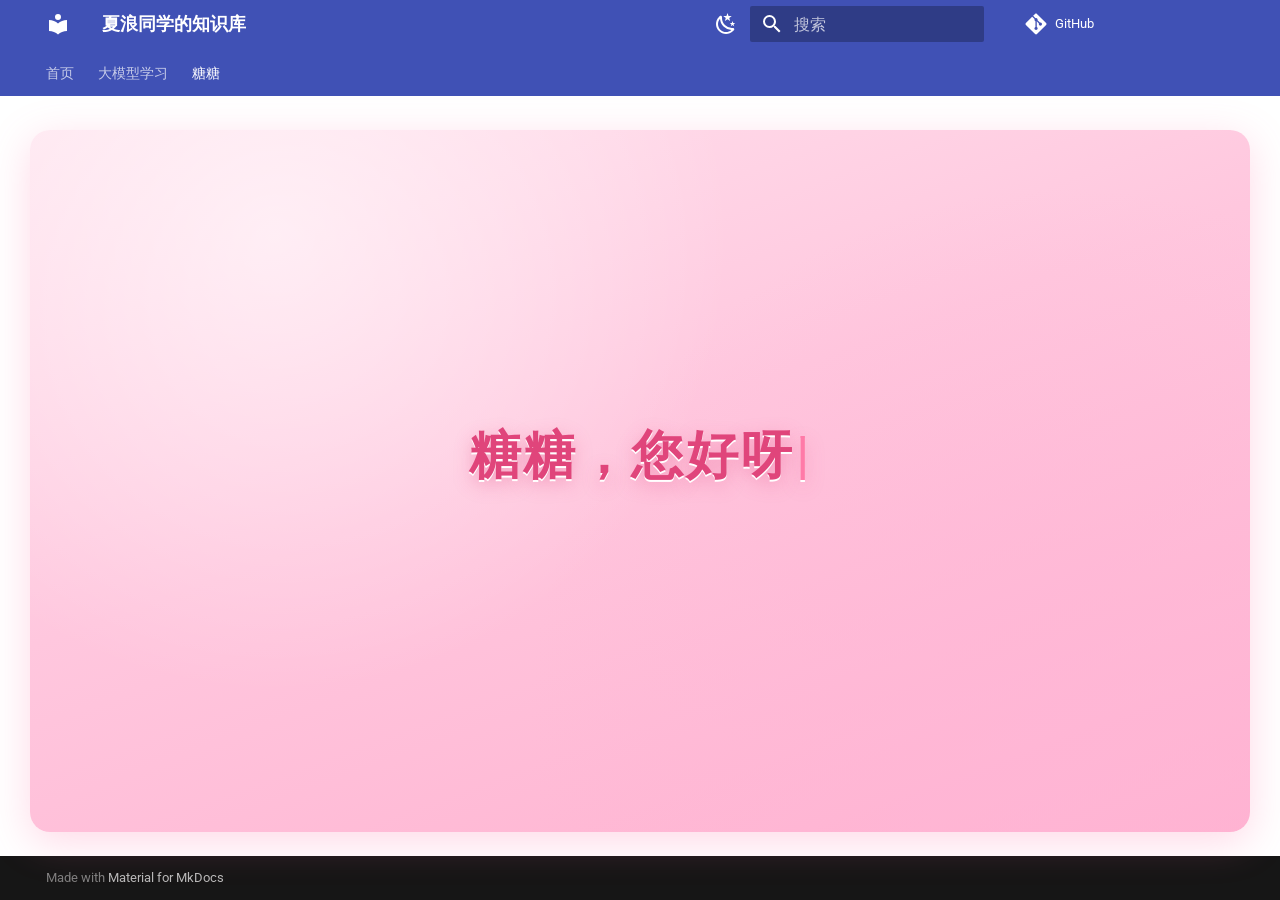
==== tangtang/index.html @ 04a44819 "Deployed f4afb1f with MkDocs version: 1.6.1" ====
<!doctype html>
<html lang="zh" class="no-js">
  <head>
    
      <meta charset="utf-8">
      <meta name="viewport" content="width=device-width,initial-scale=1">
      
        <meta name="description" content="数据仓库开发，正在学习大模型与 Agent 开发">
      
      
        <meta name="author" content="张夏浪">
      
      
        <link rel="canonical" href="https://myzhangxialang.cn/tangtang/">
      
      
        <link rel="prev" href="../llm/text2sql/">
      
      
      
        
      
      
      <link rel="icon" href="../assets/images/favicon.png">
      <meta name="generator" content="mkdocs-1.6.1, mkdocs-material-9.8.1">
    
    
      
        <title>糖糖 - 夏浪同学的知识库</title>
      
    
    
      <link rel="stylesheet" href="../assets/stylesheets/main.57a0d79d.min.css">
      
        
        <link rel="stylesheet" href="../assets/stylesheets/palette.fb2fffe2.min.css">
      
      


    
    
      
    
    
      
        
        
        <link rel="preconnect" href="https://fonts.gstatic.com" crossorigin>
        <link rel="stylesheet" href="https://fonts.googleapis.com/css?family=Roboto:300,300i,400,400i,700,700i%7CRoboto+Mono:400,400i,700,700i&display=fallback">
        <style>:root{--md-text-font:"Roboto";--md-code-font:"Roboto Mono"}</style>
      
    
    
      <link rel="stylesheet" href="../assets/timeline.css">
    
    <script>__md_scope=new URL("..",location),__md_hash=e=>[...e].reduce(((e,_)=>(e<<5)-e+_.charCodeAt(0)),0),__md_get=(e,_=localStorage,t=__md_scope)=>JSON.parse(_.getItem(t.pathname+"."+e)),__md_set=(e,_,t=localStorage,a=__md_scope)=>{try{t.setItem(a.pathname+"."+e,JSON.stringify(_))}catch(e){}}</script>
    
      

    
    
  
  <link rel="stylesheet" href="../assets/tangtang.css">

  </head>
  
  
    
    
      
    
    
    
    
    <body dir="ltr" data-md-color-scheme="default" data-md-color-primary="indigo" data-md-color-accent="indigo">
  
    
    <input class="md-toggle" data-md-toggle="drawer" type="checkbox" id="__drawer" autocomplete="off">
    <input class="md-toggle" data-md-toggle="search" type="checkbox" id="__search" autocomplete="off">
    <label class="md-overlay" for="__drawer"></label>
    <div data-md-component="skip">
      
    </div>
    <div data-md-component="announce">
      
    </div>
    
    
      

<header class="md-header" data-md-component="header">
  <nav class="md-header__inner md-grid" aria-label="页眉">
    <a href=".." title="夏浪同学的知识库" class="md-header__button md-logo" aria-label="夏浪同学的知识库" data-md-component="logo">
      
  
  <svg xmlns="http://www.w3.org/2000/svg" viewBox="0 0 24 24"><path d="M12 8a3 3 0 0 0 3-3 3 3 0 0 0-3-3 3 3 0 0 0-3 3 3 3 0 0 0 3 3m0 3.54C9.64 9.35 6.5 8 3 8v11c3.5 0 6.64 1.35 9 3.54 2.36-2.19 5.5-3.54 9-3.54V8c-3.5 0-6.64 1.35-9 3.54"/></svg>

    </a>
    <label class="md-header__button md-icon" for="__drawer">
      
      <svg xmlns="http://www.w3.org/2000/svg" viewBox="0 0 24 24"><path d="M3 6h18v2H3zm0 5h18v2H3zm0 5h18v2H3z"/></svg>
    </label>
    <div class="md-header__title" data-md-component="header-title">
      <div class="md-header__ellipsis">
        <div class="md-header__topic">
          <span class="md-ellipsis">
            夏浪同学的知识库
          </span>
        </div>
        <div class="md-header__topic" data-md-component="header-topic">
          <span class="md-ellipsis">
            
              糖糖
            
          </span>
        </div>
      </div>
    </div>
    
      
        <form class="md-header__option" data-md-component="palette">
  
    
    
    
    <input class="md-option" data-md-color-media="(prefers-color-scheme: light)" data-md-color-scheme="default" data-md-color-primary="indigo" data-md-color-accent="indigo"  aria-label="切换到深色模式"  type="radio" name="__palette" id="__palette_0">
    
      <label class="md-header__button md-icon" title="切换到深色模式" for="__palette_1" hidden>
        <svg xmlns="http://www.w3.org/2000/svg" viewBox="0 0 24 24"><path d="m17.75 4.09-2.53 1.94.91 3.06-2.63-1.81-2.63 1.81.91-3.06-2.53-1.94L12.44 4l1.06-3 1.06 3zm3.5 6.91-1.64 1.25.59 1.98-1.7-1.17-1.7 1.17.59-1.98L15.75 11l2.06-.05L18.5 9l.69 1.95zm-2.28 4.95c.83-.08 1.72 1.1 1.19 1.85-.32.45-.66.87-1.08 1.27C15.17 23 8.84 23 4.94 19.07c-3.91-3.9-3.91-10.24 0-14.14.4-.4.82-.76 1.27-1.08.75-.53 1.93.36 1.85 1.19-.27 2.86.69 5.83 2.89 8.02a9.96 9.96 0 0 0 8.02 2.89m-1.64 2.02a12.08 12.08 0 0 1-7.8-3.47c-2.17-2.19-3.33-5-3.49-7.82-2.81 3.14-2.7 7.96.31 10.98 3.02 3.01 7.84 3.12 10.98.31"/></svg>
      </label>
    
  
    
    
    
    <input class="md-option" data-md-color-media="(prefers-color-scheme: dark)" data-md-color-scheme="slate" data-md-color-primary="indigo" data-md-color-accent="indigo"  aria-label="切换到浅色模式"  type="radio" name="__palette" id="__palette_1">
    
      <label class="md-header__button md-icon" title="切换到浅色模式" for="__palette_0" hidden>
        <svg xmlns="http://www.w3.org/2000/svg" viewBox="0 0 24 24"><path d="M12 7a5 5 0 0 1 5 5 5 5 0 0 1-5 5 5 5 0 0 1-5-5 5 5 0 0 1 5-5m0 2a3 3 0 0 0-3 3 3 3 0 0 0 3 3 3 3 0 0 0 3-3 3 3 0 0 0-3-3m0-7 2.39 3.42C13.65 5.15 12.84 5 12 5s-1.65.15-2.39.42zM3.34 7l4.16-.35A7.2 7.2 0 0 0 5.94 8.5c-.44.74-.69 1.5-.83 2.29zm.02 10 1.76-3.77a7.131 7.131 0 0 0 2.38 4.14zM20.65 7l-1.77 3.79a7.02 7.02 0 0 0-2.38-4.15zm-.01 10-4.14.36c.59-.51 1.12-1.14 1.54-1.86.42-.73.69-1.5.83-2.29zM12 22l-2.41-3.44c.74.27 1.55.44 2.41.44.82 0 1.63-.17 2.37-.44z"/></svg>
      </label>
    
  
</form>
      
    
    
      <script>var palette=__md_get("__palette");if(palette&&palette.color){if("(prefers-color-scheme)"===palette.color.media){var media=matchMedia("(prefers-color-scheme: light)"),input=document.querySelector(media.matches?"[data-md-color-media='(prefers-color-scheme: light)']":"[data-md-color-media='(prefers-color-scheme: dark)']");palette.color.media=input.getAttribute("data-md-color-media"),palette.color.scheme=input.getAttribute("data-md-color-scheme"),palette.color.primary=input.getAttribute("data-md-color-primary"),palette.color.accent=input.getAttribute("data-md-color-accent")}for(var[key,value]of Object.entries(palette.color))document.body.setAttribute("data-md-color-"+key,value)}</script>
    
    
    
      
      
        <label class="md-header__button md-icon" for="__search">
          
          <svg xmlns="http://www.w3.org/2000/svg" viewBox="0 0 24 24"><path d="M9.5 3A6.5 6.5 0 0 1 16 9.5c0 1.61-.59 3.09-1.56 4.23l.27.27h.79l5 5-1.5 1.5-5-5v-.79l-.27-.27A6.52 6.52 0 0 1 9.5 16 6.5 6.5 0 0 1 3 9.5 6.5 6.5 0 0 1 9.5 3m0 2C7 5 5 7 5 9.5S7 14 9.5 14 14 12 14 9.5 12 5 9.5 5"/></svg>
        </label>
        <div class="md-search" data-md-component="search" role="dialog">
  <label class="md-search__overlay" for="__search"></label>
  <div class="md-search__inner" role="search">
    <form class="md-search__form" name="search">
      <input type="text" class="md-search__input" name="query" aria-label="搜索" placeholder="搜索" autocapitalize="off" autocorrect="off" autocomplete="off" spellcheck="false" data-md-component="search-query" required>
      <label class="md-search__icon md-icon" for="__search">
        
        <svg xmlns="http://www.w3.org/2000/svg" viewBox="0 0 24 24"><path d="M9.5 3A6.5 6.5 0 0 1 16 9.5c0 1.61-.59 3.09-1.56 4.23l.27.27h.79l5 5-1.5 1.5-5-5v-.79l-.27-.27A6.52 6.52 0 0 1 9.5 16 6.5 6.5 0 0 1 3 9.5 6.5 6.5 0 0 1 9.5 3m0 2C7 5 5 7 5 9.5S7 14 9.5 14 14 12 14 9.5 12 5 9.5 5"/></svg>
        
        <svg xmlns="http://www.w3.org/2000/svg" viewBox="0 0 24 24"><path d="M20 11v2H8l5.5 5.5-1.42 1.42L4.16 12l7.92-7.92L13.5 5.5 8 11z"/></svg>
      </label>
      <nav class="md-search__options" aria-label="查找">
        
        <button type="reset" class="md-search__icon md-icon" title="清空当前内容" aria-label="清空当前内容" tabindex="-1">
          
          <svg xmlns="http://www.w3.org/2000/svg" viewBox="0 0 24 24"><path d="M19 6.41 17.59 5 12 10.59 6.41 5 5 6.41 10.59 12 5 17.59 6.41 19 12 13.41 17.59 19 19 17.59 13.41 12z"/></svg>
        </button>
      </nav>
      
    </form>
    <div class="md-search__output">
      <div class="md-search__scrollwrap" tabindex="0" data-md-scrollfix>
        <div class="md-search-result" data-md-component="search-result">
          <div class="md-search-result__meta">
            正在初始化搜索引擎
          </div>
          <ol class="md-search-result__list" role="presentation"></ol>
        </div>
      </div>
    </div>
  </div>
</div>
      
    
    
      <div class="md-header__source">
        <a href="https://github.com/chinazhangxialang-code" title="前往仓库" class="md-source" data-md-component="source">
  <div class="md-source__icon md-icon">
    
    <svg xmlns="http://www.w3.org/2000/svg" viewBox="0 0 448 512"><!--! Font Awesome Free 7.1.0 by @fontawesome - https://fontawesome.com License - https://fontawesome.com/license/free (Icons: CC BY 4.0, Fonts: SIL OFL 1.1, Code: MIT License) Copyright 2025 Fonticons, Inc.--><path d="M439.6 236.1 244 40.5c-5.4-5.5-12.8-8.5-20.4-8.5s-15 3-20.4 8.4L162.5 81l51.5 51.5c27.1-9.1 52.7 16.8 43.4 43.7l49.7 49.7c34.2-11.8 61.2 31 35.5 56.7-26.5 26.5-70.2-2.9-56-37.3L240.3 199v121.9c25.3 12.5 22.3 41.8 9.1 55-6.4 6.4-15.2 10.1-24.3 10.1s-17.8-3.6-24.3-10.1c-17.6-17.6-11.1-46.9 11.2-56v-123c-20.8-8.5-24.6-30.7-18.6-45L142.6 101 8.5 235.1C3 240.6 0 247.9 0 255.5s3 15 8.5 20.4l195.6 195.7c5.4 5.4 12.7 8.4 20.4 8.4s15-3 20.4-8.4l194.7-194.7c5.4-5.4 8.4-12.8 8.4-20.4s-3-15-8.4-20.4"/></svg>
  </div>
  <div class="md-source__repository">
    GitHub
  </div>
</a>
      </div>
    
  </nav>
  
</header>
    
    <div class="md-container" data-md-component="container">
      
      
        
          
            
<nav class="md-tabs" aria-label="标签" data-md-component="tabs">
  <div class="md-grid">
    <ul class="md-tabs__list">
      
        
  
  
  
  
    <li class="md-tabs__item">
      <a href=".." class="md-tabs__link">
        
  
  
    
  
  首页

      </a>
    </li>
  

      
        
  
  
  
  
    
    
      <li class="md-tabs__item">
        <a href="../llm/learning/" class="md-tabs__link">
          
  
  
  大模型学习

        </a>
      </li>
    
  

      
        
  
  
  
    
  
  
    <li class="md-tabs__item md-tabs__item--active">
      <a href="./" class="md-tabs__link">
        
  
  
    
  
  糖糖

      </a>
    </li>
  

      
    </ul>
  </div>
</nav>
          
        
      
      <main class="md-main" data-md-component="main">
        <div class="md-main__inner md-grid">
          
            
              
                
              
              <div class="md-sidebar md-sidebar--primary" data-md-component="sidebar" data-md-type="navigation" hidden>
                <div class="md-sidebar__scrollwrap">
                  <div class="md-sidebar__inner">
                    


  


<nav class="md-nav md-nav--primary md-nav--lifted" aria-label="导航栏" data-md-level="0">
  <label class="md-nav__title" for="__drawer">
    <a href=".." title="夏浪同学的知识库" class="md-nav__button md-logo" aria-label="夏浪同学的知识库" data-md-component="logo">
      
  
  <svg xmlns="http://www.w3.org/2000/svg" viewBox="0 0 24 24"><path d="M12 8a3 3 0 0 0 3-3 3 3 0 0 0-3-3 3 3 0 0 0-3 3 3 3 0 0 0 3 3m0 3.54C9.64 9.35 6.5 8 3 8v11c3.5 0 6.64 1.35 9 3.54 2.36-2.19 5.5-3.54 9-3.54V8c-3.5 0-6.64 1.35-9 3.54"/></svg>

    </a>
    夏浪同学的知识库
  </label>
  
    <div class="md-nav__source">
      <a href="https://github.com/chinazhangxialang-code" title="前往仓库" class="md-source" data-md-component="source">
  <div class="md-source__icon md-icon">
    
    <svg xmlns="http://www.w3.org/2000/svg" viewBox="0 0 448 512"><!--! Font Awesome Free 7.1.0 by @fontawesome - https://fontawesome.com License - https://fontawesome.com/license/free (Icons: CC BY 4.0, Fonts: SIL OFL 1.1, Code: MIT License) Copyright 2025 Fonticons, Inc.--><path d="M439.6 236.1 244 40.5c-5.4-5.5-12.8-8.5-20.4-8.5s-15 3-20.4 8.4L162.5 81l51.5 51.5c27.1-9.1 52.7 16.8 43.4 43.7l49.7 49.7c34.2-11.8 61.2 31 35.5 56.7-26.5 26.5-70.2-2.9-56-37.3L240.3 199v121.9c25.3 12.5 22.3 41.8 9.1 55-6.4 6.4-15.2 10.1-24.3 10.1s-17.8-3.6-24.3-10.1c-17.6-17.6-11.1-46.9 11.2-56v-123c-20.8-8.5-24.6-30.7-18.6-45L142.6 101 8.5 235.1C3 240.6 0 247.9 0 255.5s3 15 8.5 20.4l195.6 195.7c5.4 5.4 12.7 8.4 20.4 8.4s15-3 20.4-8.4l194.7-194.7c5.4-5.4 8.4-12.8 8.4-20.4s-3-15-8.4-20.4"/></svg>
  </div>
  <div class="md-source__repository">
    GitHub
  </div>
</a>
    </div>
  
  <ul class="md-nav__list" data-md-scrollfix>
    
      
      
  
  
  
  
    <li class="md-nav__item">
      <a href=".." class="md-nav__link">
        
  
  
  <span class="md-ellipsis">
    
  
    首页
  

    
  </span>
  
  

      </a>
    </li>
  

    
      
      
  
  
  
  
    
    
    
    
      
      
        
      
    
    
    <li class="md-nav__item md-nav__item--nested">
      
        
        
        <input class="md-nav__toggle md-toggle " type="checkbox" id="__nav_2" >
        
          
          <label class="md-nav__link" for="__nav_2" id="__nav_2_label" tabindex="0">
            
  
  
  <span class="md-ellipsis">
    
  
    大模型学习
  

    
  </span>
  
  

            <span class="md-nav__icon md-icon"></span>
          </label>
        
        <nav class="md-nav" data-md-level="1" aria-labelledby="__nav_2_label" aria-expanded="false">
          <label class="md-nav__title" for="__nav_2">
            <span class="md-nav__icon md-icon"></span>
            
  
    大模型学习
  

          </label>
          <ul class="md-nav__list" data-md-scrollfix>
            
              
                
  
  
  
  
    <li class="md-nav__item">
      <a href="../llm/learning/" class="md-nav__link">
        
  
  
  <span class="md-ellipsis">
    
  
    学习路线
  

    
  </span>
  
  

      </a>
    </li>
  

              
            
              
                
  
  
  
  
    <li class="md-nav__item">
      <a href="../llm/basics/" class="md-nav__link">
        
  
  
  <span class="md-ellipsis">
    
  
    基础概念
  

    
  </span>
  
  

      </a>
    </li>
  

              
            
              
                
  
  
  
  
    <li class="md-nav__item">
      <a href="../llm/rag/" class="md-nav__link">
        
  
  
  <span class="md-ellipsis">
    
  
    检索与 RAG
  

    
  </span>
  
  

      </a>
    </li>
  

              
            
              
                
  
  
  
  
    <li class="md-nav__item">
      <a href="../llm/agent/" class="md-nav__link">
        
  
  
  <span class="md-ellipsis">
    
  
    Agent 与工作流
  

    
  </span>
  
  

      </a>
    </li>
  

              
            
              
                
  
  
  
  
    <li class="md-nav__item">
      <a href="../llm/text2sql/" class="md-nav__link">
        
  
  
  <span class="md-ellipsis">
    
  
    工程落地：Text2SQL 智能问数
  

    
  </span>
  
  

      </a>
    </li>
  

              
            
          </ul>
        </nav>
      
    </li>
  

    
      
      
  
  
    
  
  
  
    <li class="md-nav__item md-nav__item--active">
      
      <input class="md-nav__toggle md-toggle" type="checkbox" id="__toc">
      
      
      
      <a href="./" class="md-nav__link md-nav__link--active">
        
  
  
  <span class="md-ellipsis">
    
  
    糖糖
  

    
  </span>
  
  

      </a>
      
    </li>
  

    
  </ul>
</nav>
                  </div>
                </div>
              </div>
            
            
              
                
              
              <div class="md-sidebar md-sidebar--secondary" data-md-component="sidebar" data-md-type="toc" hidden>
                <div class="md-sidebar__scrollwrap">
                  <div class="md-sidebar__inner">
                    

<nav class="md-nav md-nav--secondary" aria-label="目录">
  
  
  
  
</nav>
                  </div>
                </div>
              </div>
            
          
          
            <div class="md-content" data-md-component="content">
              
              <article class="md-content__inner md-typeset">
                
  <section class="tt-stage" id="tt-stage" aria-label="写给糖糖">
    <div class="tt-hearts" id="tt-hearts" aria-hidden="true"></div>
    <div class="tt-center">
      <p class="tt-greet" id="tt-greet"></p>
      <p class="tt-hint" id="tt-hint">点一点屏幕，会有更多悄悄话 ♡</p>
    </div>
    <div class="tt-bubbles" id="tt-bubbles" aria-live="polite"></div>
  </section>

              </article>
            </div>
          
          
<script>var target=document.getElementById(location.hash.slice(1));target&&target.name&&(target.checked=target.name.startsWith("__tabbed_"))</script>
        </div>
        
          <button type="button" class="md-top md-icon" data-md-component="top" hidden>
  
  <svg xmlns="http://www.w3.org/2000/svg" viewBox="0 0 24 24"><path d="M13 20h-2V8l-5.5 5.5-1.42-1.42L12 4.16l7.92 7.92-1.42 1.42L13 8z"/></svg>
  回到页面顶部
</button>
        
      </main>
      
        <footer class="md-footer">
  
  <div class="md-footer-meta md-typeset">
    <div class="md-footer-meta__inner md-grid">
      <div class="md-copyright">
  
  
    Made with
    <a href="https://squidfunk.github.io/mkdocs-material/" target="_blank" rel="noopener">
      Material for MkDocs
    </a>
  
</div>
      
    </div>
  </div>
</footer>
      
    </div>
    <div class="md-dialog" data-md-component="dialog">
      <div class="md-dialog__inner md-typeset"></div>
    </div>
    
    
    
      
      
      <script id="__config" type="application/json">{"annotate": null, "base": "..", "features": ["navigation.tabs", "navigation.sections", "navigation.top", "search.highlight", "content.code.copy"], "search": "../assets/javascripts/workers/search.a7633da7.min.js", "tags": null, "translations": {"clipboard.copied": "\u5df2\u590d\u5236", "clipboard.copy": "\u590d\u5236", "search.result.more.one": "\u5728\u8be5\u9875\u4e0a\u8fd8\u6709 1 \u4e2a\u7b26\u5408\u6761\u4ef6\u7684\u7ed3\u679c", "search.result.more.other": "\u5728\u8be5\u9875\u4e0a\u8fd8\u6709 # \u4e2a\u7b26\u5408\u6761\u4ef6\u7684\u7ed3\u679c", "search.result.none": "\u6ca1\u6709\u627e\u5230\u7b26\u5408\u6761\u4ef6\u7684\u7ed3\u679c", "search.result.one": "\u627e\u5230 1 \u4e2a\u7b26\u5408\u6761\u4ef6\u7684\u7ed3\u679c", "search.result.other": "# \u4e2a\u7b26\u5408\u6761\u4ef6\u7684\u7ed3\u679c", "search.result.placeholder": "\u952e\u5165\u4ee5\u5f00\u59cb\u641c\u7d22", "search.result.term.missing": "\u7f3a\u5c11", "select.version": "\u9009\u62e9\u5f53\u524d\u7248\u672c"}, "version": null}</script>
    
    
  
      <script src="../assets/javascripts/bundle.a5f9d56c.min.js"></script>
      
        <script src="../assets/timeline.js"></script>
      
    
  <script src="../assets/tangtang.js"></script>

  </body>
</html>
---- assets/stylesheets/main.57a0d79d.min.css ----
@charset "UTF-8";html{box-sizing:border-box;-webkit-text-size-adjust:none;-moz-text-size-adjust:none;text-size-adjust:none}*,:after,:before{box-sizing:inherit}@media(prefers-reduced-motion){*,:after,:before{transition:none!important}}body{margin:0;-webkit-font-smoothing:antialiased;-moz-osx-font-smoothing:grayscale;--md-text-font-family:var(--md-text-font, _),
    -apple-system, BlinkMacSystemFont, Helvetica, Arial, sans-serif;--md-code-font-family:var(--md-code-font, _),
    SFMono-Regular, Consolas, Menlo, monospace}.md-typeset code:not(.focus-visible),a,button,input,label{-webkit-tap-highlight-color:transparent}a{color:inherit;text-decoration:none}hr{box-sizing:initial;display:block;height:.05rem;padding:0;overflow:visible;border:0}small{font-size:80%}sub,sup{line-height:1em}img{border-style:none}table{border-spacing:0;border-collapse:initial}td,th{font-weight:400;vertical-align:top}button{padding:0;margin:0;font-family:inherit;font-size:inherit;background:#0000;border:0}input{border:0;outline:none}:root{--md-primary-fg-color:#4051b5;--md-primary-fg-color--light:#5d6cc0;--md-primary-fg-color--dark:#303fa1;--md-primary-bg-color:#fff;--md-primary-bg-color--light:#ffffffb3;--md-accent-fg-color:#526cfe;--md-accent-fg-color--transparent:#526cfe1a;--md-accent-bg-color:#fff;--md-accent-bg-color--light:#ffffffb3;--md-typeset-table-sort-icon:url("data:image/svg+xml;charset=utf-8,<svg xmlns='http://www.w3.org/2000/svg' viewBox='0 0 24 24'><path d='m18 21-4-4h3V7h-3l4-4 4 4h-3v10h3M2 19v-2h10v2M2 13v-2h7v2M2 7V5h4v2z'/></svg>");--md-typeset-table-sort-icon--asc:url("data:image/svg+xml;charset=utf-8,<svg xmlns='http://www.w3.org/2000/svg' viewBox='0 0 24 24'><path d='M19 17h3l-4 4-4-4h3V3h2M2 17h10v2H2M6 5v2H2V5m0 6h7v2H2z'/></svg>");--md-typeset-table-sort-icon--desc:url("data:image/svg+xml;charset=utf-8,<svg xmlns='http://www.w3.org/2000/svg' viewBox='0 0 24 24'><path d='M19 7h3l-4-4-4 4h3v14h2M2 17h10v2H2M6 5v2H2V5m0 6h7v2H2z'/></svg>")}[data-md-color-scheme=default]{color-scheme:light}[data-md-color-scheme=default] img[src$="#gh-dark-mode-only"],[data-md-color-scheme=default] img[src$="#only-dark"]{display:none}:root,[data-md-color-scheme=default]{--md-hue:225deg;--md-default-fg-color:#000000de;--md-default-fg-color--light:#0000008a;--md-default-fg-color--lighter:#00000052;--md-default-fg-color--lightest:#00000012;--md-default-bg-color:#fff;--md-default-bg-color--light:#ffffffb3;--md-default-bg-color--lighter:#ffffff4d;--md-default-bg-color--lightest:#ffffff1f;--md-code-fg-color:#36464e;--md-code-bg-color:#f5f5f5;--md-code-bg-color--light:#f5f5f5b3;--md-code-bg-color--lighter:#f5f5f54d;--md-code-hl-color:#4287ff;--md-code-hl-color--light:#4287ff1a;--md-code-hl-number-color:#d52a2a;--md-code-hl-special-color:#db1457;--md-code-hl-function-color:#a846b9;--md-code-hl-constant-color:#6e59d9;--md-code-hl-keyword-color:#3f6ec6;--md-code-hl-string-color:#1c7d4d;--md-code-hl-name-color:var(--md-code-fg-color);--md-code-hl-operator-color:var(--md-default-fg-color--light);--md-code-hl-punctuation-color:var(--md-default-fg-color--light);--md-code-hl-comment-color:var(--md-default-fg-color--light);--md-code-hl-generic-color:var(--md-default-fg-color--light);--md-code-hl-variable-color:var(--md-default-fg-color--light);--md-typeset-color:var(--md-default-fg-color);--md-typeset-a-color:var(--md-primary-fg-color);--md-typeset-del-color:#f5503d26;--md-typeset-ins-color:#0bd57026;--md-typeset-kbd-color:#fafafa;--md-typeset-kbd-accent-color:#fff;--md-typeset-kbd-border-color:#b8b8b8;--md-typeset-mark-color:#ffff0080;--md-typeset-table-color:#0000001f;--md-typeset-table-color--light:#00000009;--md-admonition-fg-color:var(--md-default-fg-color);--md-admonition-bg-color:var(--md-default-bg-color);--md-warning-fg-color:#000000de;--md-warning-bg-color:#ff9;--md-footer-fg-color:#fff;--md-footer-fg-color--light:#ffffffb3;--md-footer-fg-color--lighter:#ffffff73;--md-footer-bg-color:#000000de;--md-footer-bg-color--dark:#00000052;--md-shadow-z1:0 0.2rem 0.5rem #0000000d,
    0 0 0.05rem #0000001a;--md-shadow-z2:0 0.2rem 0.5rem #0000001a,
    0 0 0.05rem #00000040;--md-shadow-z3:0 0.2rem 0.5rem #0003,
    0 0 0.05rem #00000059}.md-icon svg{display:block;width:1.2rem;height:1.2rem;fill:currentcolor}aside,body,input{font-family:var(--md-text-font-family);font-feature-settings:"kern","liga";color:var(--md-typeset-color)}code,kbd,pre{font-family:var(--md-code-font-family);font-feature-settings:"kern"}.md-typeset{font-size:.8rem;line-height:1.6;overflow-wrap:break-word;-webkit-print-color-adjust:exact;color-adjust:exact}@media print{.md-typeset{font-size:.68rem}.md-typeset code,.md-typeset kbd,.md-typeset pre{white-space:pre-wrap}}.md-typeset blockquote,.md-typeset dl,.md-typeset figure,.md-typeset ol,.md-typeset pre,.md-typeset ul{margin-top:1em;margin-bottom:1em}.md-typeset h1{margin:0 0 1.25em;font-size:2em;line-height:1.3;color:var(--md-default-fg-color--light)}.md-typeset h1,.md-typeset h2{font-weight:300;letter-spacing:-.01em}.md-typeset h2{margin:1.6em 0 .64em;font-size:1.5625em;line-height:1.4}.md-typeset h3{margin:1.6em 0 .8em;font-size:1.25em;font-weight:400;line-height:1.5;letter-spacing:-.01em}.md-typeset h2+h3{margin-top:.8em}.md-typeset h4{margin:1em 0;font-weight:700;letter-spacing:-.01em}.md-typeset h5,.md-typeset h6{margin:1.25em 0;font-size:.8em;font-weight:700;color:var(--md-default-fg-color--light);letter-spacing:-.01em}.md-typeset h5{text-transform:uppercase}.md-typeset h5 code{text-transform:none}.md-typeset hr{display:flow-root;margin:1.5em 0;border-bottom:.05rem solid var(--md-default-fg-color--lightest)}.md-typeset a{color:var(--md-typeset-a-color);word-break:break-word}.md-typeset a,.md-typeset a:before{transition:color 125ms}.md-typeset a:focus,.md-typeset a:hover{color:var(--md-accent-fg-color)}.md-typeset a:focus code,.md-typeset a:hover code{color:var(--md-accent-fg-color);background-color:var(--md-accent-fg-color--transparent)}.md-typeset a code{color:var(--md-typeset-a-color)}.md-typeset a.focus-visible{outline-color:var(--md-accent-fg-color);outline-offset:.2rem}.md-typeset code,.md-typeset kbd,.md-typeset pre{font-variant-ligatures:none;color:var(--md-code-fg-color);direction:ltr;transition:background-color 125ms}.md-typeset code{padding:0 .2941176471em;font-size:.85em;word-break:break-word;background-color:var(--md-code-bg-color);border-radius:.1rem;-webkit-box-decoration-break:clone;box-decoration-break:clone;transition:color 125ms,background-color 125ms}.md-typeset code:not(.focus-visible){outline:none}.md-typeset pre{position:relative;display:flow-root;line-height:1.4}.md-typeset pre>code{display:block;padding:.7720588235em 1.1764705882em;margin:0;overflow:auto;word-break:normal;touch-action:auto;scrollbar-color:var(--md-default-fg-color--lighter) #0000;scrollbar-width:thin;outline-color:var(--md-accent-fg-color);box-shadow:none;-webkit-box-decoration-break:slice;box-decoration-break:slice}.md-typeset pre>code:hover{scrollbar-color:var(--md-accent-fg-color) #0000}.md-typeset pre>code::-webkit-scrollbar{width:.2rem;height:.2rem}.md-typeset pre>code::-webkit-scrollbar-thumb{background-color:var(--md-default-fg-color--lighter)}.md-typeset pre>code::-webkit-scrollbar-thumb:hover{background-color:var(--md-accent-fg-color)}.md-typeset kbd{display:inline-block;padding:0 .6666666667em;font-size:.75em;color:var(--md-default-fg-color);word-break:break-word;vertical-align:text-top;background-color:var(--md-typeset-kbd-color);border-radius:.1rem;box-shadow:0 .1rem 0 .05rem var(--md-typeset-kbd-border-color),0 .1rem 0 var(--md-typeset-kbd-border-color),0 -.1rem .2rem var(--md-typeset-kbd-accent-color) inset}.md-typeset mark{color:inherit;word-break:break-word;background-color:var(--md-typeset-mark-color);-webkit-box-decoration-break:clone;box-decoration-break:clone}.md-typeset abbr{text-decoration:none;cursor:help}.md-typeset [data-preview],.md-typeset abbr{border-bottom:.05rem dotted var(--md-default-fg-color--light)}.md-typeset small{opacity:.75}[dir=ltr] .md-typeset sub,[dir=ltr] .md-typeset sup{margin-left:.078125em}[dir=rtl] .md-typeset sub,[dir=rtl] .md-typeset sup{margin-right:.078125em}[dir=ltr] .md-typeset blockquote{padding-left:.6rem;border-left:.2rem solid var(--md-default-fg-color--lighter)}[dir=rtl] .md-typeset blockquote{padding-right:.6rem;border-right:.2rem solid var(--md-default-fg-color--lighter)}.md-typeset blockquote{margin-left:0;margin-right:0;color:var(--md-default-fg-color--light)}.md-typeset ul{list-style-type:disc}.md-typeset ul[type]{list-style-type:revert-layer}[dir=ltr] .md-typeset ol,[dir=ltr] .md-typeset ol li ol,[dir=ltr] .md-typeset ol li ul,[dir=ltr] .md-typeset ul,[dir=ltr] .md-typeset ul li ol,[dir=ltr] .md-typeset ul li ul{margin-left:.625em}[dir=rtl] .md-typeset ol,[dir=rtl] .md-typeset ol li ol,[dir=rtl] .md-typeset ol li ul,[dir=rtl] .md-typeset ul,[dir=rtl] .md-typeset ul li ol,[dir=rtl] .md-typeset ul li ul{margin-right:.625em}.md-typeset ol,.md-typeset ul{padding:0}.md-typeset ol:not([hidden]),.md-typeset ul:not([hidden]){display:flow-root}.md-typeset ol ol,.md-typeset ul ol{list-style-type:lower-alpha}.md-typeset ol ol ol,.md-typeset ul ol ol{list-style-type:lower-roman}.md-typeset ol ol ol ol,.md-typeset ul ol ol ol{list-style-type:upper-alpha}.md-typeset ol ol ol ol ol,.md-typeset ul ol ol ol ol{list-style-type:upper-roman}.md-typeset ol[type],.md-typeset ul[type]{list-style-type:revert-layer}[dir=ltr] .md-typeset ol li,[dir=ltr] .md-typeset ul li{margin-left:1.25em}[dir=rtl] .md-typeset ol li,[dir=rtl] .md-typeset ul li{margin-right:1.25em}.md-typeset ol li,.md-typeset ul li{margin-bottom:.5em}.md-typeset ol li blockquote,.md-typeset ol li p,.md-typeset ul li blockquote,.md-typeset ul li p{margin:.5em 0}.md-typeset ol li:last-child,.md-typeset ul li:last-child{margin-bottom:0}.md-typeset ol li ol,.md-typeset ol li ul,.md-typeset ul li ol,.md-typeset ul li ul{margin-top:.5em;margin-bottom:.5em}[dir=ltr] .md-typeset dd{margin-left:1.875em}[dir=rtl] .md-typeset dd{margin-right:1.875em}.md-typeset dd{margin-top:1em;margin-bottom:1.5em}.md-typeset img,.md-typeset svg,.md-typeset video{max-width:100%;height:auto}.md-typeset img[align=left]{margin:1em 1em 1em 0}.md-typeset img[align=right]{margin:1em 0 1em 1em}.md-typeset img[align]:only-child{margin-top:0}.md-typeset figure{display:flow-root;width:fit-content;max-width:100%;margin:1em auto;text-align:center}.md-typeset figure img{display:block;margin:0 auto}.md-typeset figcaption{max-width:24rem;margin:1em auto;font-style:italic}.md-typeset iframe{max-width:100%}.md-typeset table:not([class]){display:inline-block;max-width:100%;overflow:auto;font-size:.64rem;touch-action:auto;background-color:var(--md-default-bg-color);border:.05rem solid var(--md-typeset-table-color);border-radius:.1rem}@media print{.md-typeset table:not([class]){display:table}}.md-typeset table:not([class])+*{margin-top:1.5em}.md-typeset table:not([class]) td>:first-child,.md-typeset table:not([class]) th>:first-child{margin-top:0}.md-typeset table:not([class]) td>:last-child,.md-typeset table:not([class]) th>:last-child{margin-bottom:0}.md-typeset table:not([class]) td:not([align]),.md-typeset table:not([class]) th:not([align]){text-align:left}[dir=rtl] .md-typeset table:not([class]) td:not([align]),[dir=rtl] .md-typeset table:not([class]) th:not([align]){text-align:right}.md-typeset table:not([class]) th{min-width:5rem;padding:.9375em 1.25em;font-weight:700;vertical-align:top}.md-typeset table:not([class]) td{padding:.9375em 1.25em;vertical-align:top;border-top:.05rem solid var(--md-typeset-table-color)}.md-typeset table:not([class]) tbody tr{transition:background-color 125ms}.md-typeset table:not([class]) tbody tr:hover{background-color:var(--md-typeset-table-color--light);box-shadow:0 .05rem 0 var(--md-default-bg-color) inset}.md-typeset table:not([class]) a{word-break:normal}.md-typeset table th[role=columnheader]{cursor:pointer}[dir=ltr] .md-typeset table th[role=columnheader]:after{margin-left:.5em}[dir=rtl] .md-typeset table th[role=columnheader]:after{margin-right:.5em}.md-typeset table th[role=columnheader]:after{display:inline-block;width:1.2em;height:1.2em;vertical-align:text-bottom;content:"";-webkit-mask-image:var(--md-typeset-table-sort-icon);mask-image:var(--md-typeset-table-sort-icon);-webkit-mask-repeat:no-repeat;mask-repeat:no-repeat;-webkit-mask-size:contain;mask-size:contain;transition:background-color 125ms}.md-typeset table th[role=columnheader]:hover:after{background-color:var(--md-default-fg-color--lighter)}.md-typeset table th[role=columnheader][aria-sort=ascending]:after{background-color:var(--md-default-fg-color--light);-webkit-mask-image:var(--md-typeset-table-sort-icon--asc);mask-image:var(--md-typeset-table-sort-icon--asc)}.md-typeset table th[role=columnheader][aria-sort=descending]:after{background-color:var(--md-default-fg-color--light);-webkit-mask-image:var(--md-typeset-table-sort-icon--desc);mask-image:var(--md-typeset-table-sort-icon--desc)}.md-typeset__scrollwrap{margin:1em -.8rem;overflow-x:auto;touch-action:auto}.md-typeset__table{display:inline-block;padding:0 .8rem;margin-bottom:.5em}@media print{.md-typeset__table{display:block}}html .md-typeset__table table{display:table;width:100%;margin:0;overflow:hidden}@media screen and (max-width:44.984375em){.md-content__inner>pre{margin:1em -.8rem}.md-content__inner>pre code{border-radius:0}}.md-typeset .md-author{position:relative;display:block;flex-shrink:0;width:1.6rem;height:1.6rem;overflow:hidden;border-radius:100%;transition:color 125ms,transform 125ms}.md-typeset .md-author img{display:block}.md-typeset .md-author--more{font-size:.6rem;font-weight:700;line-height:1.6rem;color:var(--md-default-fg-color--lighter);text-align:center;background:var(--md-default-fg-color--lightest)}.md-typeset .md-author--long{width:2.4rem;height:2.4rem}.md-typeset a.md-author{transform:scale(1)}.md-typeset a.md-author img{filter:grayscale(100%) opacity(75%);border-radius:100%;transition:filter 125ms}.md-typeset a.md-author:focus,.md-typeset a.md-author:hover{z-index:1;transform:scale(1.1)}.md-typeset a.md-author:focus img,.md-typeset a.md-author:hover img{filter:grayscale(0)}.md-banner{overflow:auto;color:var(--md-footer-fg-color);background-color:var(--md-footer-bg-color)}@media print{.md-banner{display:none}}.md-banner--warning{color:var(--md-warning-fg-color);background-color:var(--md-warning-bg-color)}.md-banner__inner{padding:0 .8rem;margin:.6rem auto;font-size:.7rem}[dir=ltr] .md-banner__button{float:right}[dir=rtl] .md-banner__button{float:left}.md-banner__button{color:inherit;cursor:pointer;transition:opacity .25s}.no-js .md-banner__button{display:none}.md-banner__button:hover{opacity:.7}html{height:100%;overflow-x:hidden;font-size:125%}@media screen and (min-width:100em){html{font-size:137.5%}}@media screen and (min-width:125em){html{font-size:150%}}body{position:relative;display:flex;flex-direction:column;width:100%;min-height:100%;font-size:.5rem;background-color:var(--md-default-bg-color)}@media print{body{display:block}}@media screen and (max-width:59.984375em){body[data-md-scrolllock]{position:fixed}}.md-grid{max-width:61rem;margin-left:auto;margin-right:auto}.md-container{display:flex;flex-grow:1;flex-direction:column}@media print{.md-container{display:block}}.md-main{flex-grow:1}.md-main__inner{display:flex;height:100%;margin-top:1.5rem}.md-ellipsis{overflow:hidden;text-overflow:ellipsis}.md-toggle{display:none}.md-option{position:absolute;width:0;height:0;opacity:0}.md-option:checked+label:not([hidden]){display:block}.md-option.focus-visible+label{outline-style:auto;outline-color:var(--md-accent-fg-color)}.md-skip{position:fixed;z-index:-1;padding:.3rem .5rem;margin:.5rem;font-size:.64rem;color:var(--md-default-bg-color);background-color:var(--md-default-fg-color);border-radius:.1rem;outline-color:var(--md-accent-fg-color);opacity:0;transform:translateY(.4rem)}.md-skip:focus{z-index:10;opacity:1;transition:transform .25s cubic-bezier(.4,0,.2,1),opacity 175ms 75ms;transform:translateY(0)}@page{margin:25mm}:root{--md-clipboard-icon:url("data:image/svg+xml;charset=utf-8,<svg xmlns='http://www.w3.org/2000/svg' viewBox='0 0 24 24'><path d='M19 21H8V7h11m0-2H8a2 2 0 0 0-2 2v14a2 2 0 0 0 2 2h11a2 2 0 0 0 2-2V7a2 2 0 0 0-2-2m-3-4H4a2 2 0 0 0-2 2v14h2V3h12z'/></svg>");--md-code-select-icon:url("data:image/svg+xml;charset=utf-8,<svg xmlns='http://www.w3.org/2000/svg' viewBox='0 0 24 24'><path d='M19 19h-4v2h4c1.1 0 2-.9 2-2v-4h-2m0-12h-4v2h4v4h2V5c0-1.1-.9-2-2-2M5 5h4V3H5c-1.1 0-2 .9-2 2v4h2m0 6H3v4c0 1.1.9 2 2 2h4v-2H5zm2-4h2v2H7zm4 0h2v2h-2zm4 0h2v2h-2zM7 7h2v2H7zm4 0h2v2h-2zm4 0h2v2h-2zm-8 8h2v2H7zm4 0h2v2h-2zm4 0h2v2h-2z'/></svg>");--md-code-copy-icon:url("data:image/svg+xml;charset=utf-8,<svg xmlns='http://www.w3.org/2000/svg' viewBox='0 0 24 24'><path d='M19 21H8V7h11m0-2H8a2 2 0 0 0-2 2v14a2 2 0 0 0 2 2h11a2 2 0 0 0 2-2V7a2 2 0 0 0-2-2m-3-4H4a2 2 0 0 0-2 2v14h2V3h12z'/></svg>")}.md-clipboard{z-index:1;width:1.5em;height:1.5em;color:var(--md-default-fg-color--lightest);cursor:pointer;border-radius:.1rem;outline-color:var(--md-accent-fg-color);outline-offset:.1rem;transition:color .25s}@media print{.md-clipboard{display:none}}.md-clipboard:not(.focus-visible){outline:none;-webkit-tap-highlight-color:transparent}:hover>.md-clipboard{color:var(--md-default-fg-color--light)}.md-clipboard:focus,.md-clipboard:hover{color:var(--md-accent-fg-color)}.md-clipboard:after{display:block;width:1.125em;height:1.125em;margin:0 auto;content:"";background-color:currentcolor;-webkit-mask-image:var(--md-clipboard-icon);mask-image:var(--md-clipboard-icon);-webkit-mask-repeat:no-repeat;mask-repeat:no-repeat;-webkit-mask-position:center;mask-position:center;-webkit-mask-size:contain;mask-size:contain}.md-clipboard--inline{cursor:pointer}.md-clipboard--inline code{transition:color .25s,background-color .25s}.md-clipboard--inline:focus code,.md-clipboard--inline:hover code{color:var(--md-accent-fg-color);background-color:var(--md-accent-fg-color--transparent)}.md-typeset .md-code__content{display:grid}.md-code__nav{position:absolute;top:.25em;right:.25em;z-index:1;display:flex;gap:.2rem;padding:.2rem;background-color:var(--md-code-bg-color--lighter);border-radius:.1rem;transition:background-color .25s}:hover>.md-code__nav{background-color:var(--md-code-bg-color--light)}.md-code__button{display:block;width:1.5em;height:1.5em;color:var(--md-default-fg-color--lightest);cursor:pointer;outline-color:var(--md-accent-fg-color);outline-offset:.1rem;transition:color .25s}:hover>*>.md-code__button{color:var(--md-default-fg-color--light)}.md-code__button.focus-visible,.md-code__button:hover{color:var(--md-accent-fg-color)}.md-code__button--active{color:var(--md-default-fg-color)!important}.md-code__button:after{display:block;width:1.125em;height:1.125em;margin:0 auto;content:"";background-color:currentcolor;-webkit-mask-repeat:no-repeat;mask-repeat:no-repeat;-webkit-mask-position:center;mask-position:center;-webkit-mask-size:contain;mask-size:contain}.md-code__button[data-md-type=select]:after{-webkit-mask-image:var(--md-code-select-icon);mask-image:var(--md-code-select-icon)}.md-code__button[data-md-type=copy]:after{-webkit-mask-image:var(--md-code-copy-icon);mask-image:var(--md-code-copy-icon)}@keyframes consent{0%{opacity:0;transform:translateY(100%)}to{opacity:1;transform:translateY(0)}}@keyframes overlay{0%{opacity:0}to{opacity:1}}.md-consent__overlay{position:fixed;top:0;z-index:5;width:100%;height:100%;background-color:#0000008a;-webkit-backdrop-filter:blur(.1rem);backdrop-filter:blur(.1rem);opacity:1;animation:overlay .25s both}.md-consent__inner{position:fixed;bottom:0;z-index:5;width:100%;max-height:100%;padding:0;overflow:auto;background-color:var(--md-default-bg-color);border:0;border-radius:.1rem;box-shadow:0 0 .2rem #0000001a,0 .2rem .4rem #0003;animation:consent .5s cubic-bezier(.1,.7,.1,1) both}.md-consent__form{padding:.8rem}.md-consent__settings{display:none;margin:1em 0}input:checked+.md-consent__settings{display:block}.md-consent__controls{margin-bottom:.8rem}.md-typeset .md-consent__controls .md-button{display:inline}@media screen and (max-width:44.984375em){.md-typeset .md-consent__controls .md-button{display:block;width:100%;margin-top:.4rem;text-align:center}}.md-consent label{cursor:pointer}.md-content{flex-grow:1;min-width:0}.md-content__inner{padding-top:.6rem;margin:0 .8rem 1.2rem}@media screen and (min-width:76.25em){[dir=ltr] .md-sidebar--primary:not([hidden])~.md-content>.md-content__inner,[dir=rtl] .md-sidebar--secondary:not([hidden])~.md-content>.md-content__inner{margin-left:1.2rem}[dir=ltr] .md-sidebar--secondary:not([hidden])~.md-content>.md-content__inner,[dir=rtl] .md-sidebar--primary:not([hidden])~.md-content>.md-content__inner{margin-right:1.2rem}}.md-content__inner:before{display:block;height:.4rem;content:""}.md-content__inner>:last-child{margin-bottom:0}[dir=ltr] .md-content__button{float:right;margin-left:.4rem}[dir=rtl] .md-content__button{float:left;margin-right:.4rem}.md-content__button{padding:0;margin:.4rem 0}@media print{.md-content__button{display:none}}.md-typeset .md-content__button{color:var(--md-default-fg-color--lighter)}.md-content__button svg{display:inline;vertical-align:top}[dir=rtl] .md-content__button svg{transform:scaleX(-1)}[dir=ltr] .md-dialog{right:.8rem}[dir=rtl] .md-dialog{left:.8rem}.md-dialog{position:fixed;bottom:.8rem;z-index:4;min-width:11.1rem;padding:.4rem .6rem;pointer-events:none;background-color:var(--md-default-fg-color);border-radius:.1rem;box-shadow:var(--md-shadow-z3);opacity:0;transition:transform 0s .4s,opacity .4s;transform:translateY(100%)}@media print{.md-dialog{display:none}}.md-dialog--active{pointer-events:auto;opacity:1;transition:transform .4s cubic-bezier(.075,.85,.175,1),opacity .4s;transform:translateY(0)}.md-dialog__inner{font-size:.7rem;color:var(--md-default-bg-color)}.md-feedback{margin:2em 0 1em;text-align:center}.md-feedback fieldset{padding:0;margin:0;border:none}.md-feedback__title{margin:1em auto;font-weight:700}.md-feedback__inner{position:relative}.md-feedback__list{position:relative;display:flex;flex-wrap:wrap;place-content:baseline center}.md-feedback__list:hover .md-icon:not(:disabled){color:var(--md-default-fg-color--lighter)}:disabled .md-feedback__list{min-height:1.8rem}.md-feedback__icon{flex-shrink:0;margin:0 .1rem;color:var(--md-default-fg-color--light);cursor:pointer;transition:color 125ms}.md-feedback__icon:not(:disabled).md-icon:hover{color:var(--md-accent-fg-color)}.md-feedback__icon:disabled{color:var(--md-default-fg-color--lightest);pointer-events:none}.md-feedback__note{position:relative;opacity:0;transition:transform .4s cubic-bezier(.1,.7,.1,1),opacity .15s;transform:translateY(.4rem)}.md-feedback__note>*{max-width:16rem;margin:0 auto}:disabled .md-feedback__note{opacity:1;transform:translateY(0)}@media print{.md-feedback,.md-footer{display:none}}.md-footer{color:var(--md-footer-fg-color);background-color:var(--md-footer-bg-color)}.md-footer__inner{justify-content:space-between;padding:.2rem;overflow:auto}.md-footer__inner:not([hidden]){display:flex}.md-footer__link{display:flex;flex-grow:.01;align-items:end;max-width:100%;margin-top:1rem;margin-bottom:.4rem;overflow:hidden;outline-color:var(--md-accent-fg-color);transition:opacity .25s}.md-footer__link:focus,.md-footer__link:hover{opacity:.7}[dir=rtl] .md-footer__link svg{transform:scaleX(-1)}@media screen and (max-width:44.984375em){.md-footer__link--prev{flex-shrink:0}.md-footer__link--prev .md-footer__title{display:none}}[dir=ltr] .md-footer__link--next{margin-left:auto}.md-footer__link--next{text-align:right}[dir=rtl] .md-footer__link--next{margin-right:auto;text-align:left}.md-footer__title{flex-grow:1;max-width:calc(100% - 2.4rem);padding:0 1rem;margin-bottom:.7rem;font-size:.9rem;white-space:nowrap}.md-footer__button{padding:.4rem;margin:.2rem}.md-footer__direction{font-size:.64rem;opacity:.7}.md-footer-meta{background-color:var(--md-footer-bg-color--dark)}.md-footer-meta__inner{display:flex;flex-wrap:wrap;justify-content:space-between;padding:.2rem}html .md-footer-meta.md-typeset a{color:var(--md-footer-fg-color--light)}html .md-footer-meta.md-typeset a:focus,html .md-footer-meta.md-typeset a:hover{color:var(--md-footer-fg-color)}.md-copyright{width:100%;padding:.4rem 0;margin:auto .6rem;font-size:.64rem;color:var(--md-footer-fg-color--lighter)}.md-copyright__highlight{color:var(--md-footer-fg-color--light)}.md-social{display:inline-flex;gap:.2rem;padding:.2rem 0 .6rem;margin:0 .4rem}@media screen and (min-width:45em){.md-copyright{width:auto}.md-social{padding:.6rem 0}}.md-social__link{display:inline-block;width:1.6rem;height:1.6rem;text-align:center}.md-social__link:before{line-height:1.9}.md-social__link svg{max-height:.8rem;vertical-align:-25%;fill:currentcolor}.md-typeset .md-button{display:inline-block;padding:.625em 2em;font-weight:700;color:var(--md-primary-fg-color);cursor:pointer;border:.1rem solid;border-radius:.1rem;transition:color 125ms,background-color 125ms,border-color 125ms}.md-typeset .md-button--primary{color:var(--md-primary-bg-color);background-color:var(--md-primary-fg-color);border-color:var(--md-primary-fg-color)}.md-typeset .md-button:focus,.md-typeset .md-button:hover{color:var(--md-accent-bg-color);background-color:var(--md-accent-fg-color);border-color:var(--md-accent-fg-color)}[dir=ltr] .md-typeset .md-input,[dir=rtl] .md-typeset .md-input{border-top-left-radius:.1rem}[dir=ltr] .md-typeset .md-input,[dir=rtl] .md-typeset .md-input{border-top-right-radius:.1rem}.md-typeset .md-input{height:1.8rem;padding:0 .6rem;font-size:.8rem;border-bottom:.1rem solid var(--md-default-fg-color--lighter);box-shadow:var(--md-shadow-z1);transition:border .25s,box-shadow .25s}.md-typeset .md-input:focus,.md-typeset .md-input:hover{border-bottom-color:var(--md-accent-fg-color);box-shadow:var(--md-shadow-z2)}.md-typeset .md-input--stretch{width:100%}.md-header{position:sticky;left:0;right:0;top:0;z-index:4;display:block;color:var(--md-primary-bg-color);background-color:var(--md-primary-fg-color);box-shadow:0 0 .2rem #0000,0 .2rem .4rem #0000}@media print{.md-header{display:none}}.md-header[hidden]{transition:transform .25s cubic-bezier(.8,0,.6,1),box-shadow .25s;transform:translateY(-100%)}.md-header--shadow{box-shadow:0 0 .2rem #0000001a,0 .2rem .4rem #0003;transition:transform .25s cubic-bezier(.1,.7,.1,1),box-shadow .25s}.md-header__inner{display:flex;align-items:center;padding:0 .2rem}.md-header__button{position:relative;z-index:1;padding:.4rem;margin:.2rem;color:currentcolor;vertical-align:middle;cursor:pointer;outline-color:var(--md-accent-fg-color);transition:opacity .25s}.md-header__button:hover{opacity:.7}.md-header__button:not([hidden]){display:inline-block}.md-header__button:not(.focus-visible){outline:none;-webkit-tap-highlight-color:transparent}.md-header__button.md-logo{padding:.4rem;margin:.2rem}@media screen and (max-width:76.234375em){.md-header__button.md-logo{display:none}}.md-header__button.md-logo img,.md-header__button.md-logo svg{display:block;width:auto;height:1.2rem;fill:currentcolor}@media screen and (min-width:60em){.md-header__button[for=__search]{display:none}}.no-js .md-header__button[for=__search]{display:none}[dir=rtl] .md-header__button[for=__search] svg{transform:scaleX(-1)}@media screen and (min-width:76.25em){.md-header__button[for=__drawer]{display:none}}.md-header__topic{position:absolute;display:flex;max-width:100%;white-space:nowrap;transition:transform .4s cubic-bezier(.1,.7,.1,1),opacity .15s}.md-header__topic+.md-header__topic{z-index:-1;pointer-events:none;opacity:0;transition:transform .4s cubic-bezier(1,.7,.1,.1),opacity .15s;transform:translateX(1.25rem)}[dir=rtl] .md-header__topic+.md-header__topic{transform:translateX(-1.25rem)}.md-draft,.md-header__topic:first-child,.md-nav__title{font-weight:700}[dir=ltr] .md-header__title{margin-left:1rem;margin-right:.4rem}[dir=rtl] .md-header__title{margin-right:1rem;margin-left:.4rem}.md-header__title{flex-grow:1;height:2.4rem;font-size:.9rem;line-height:2.4rem}.md-header__title--active .md-header__topic{z-index:-1;pointer-events:none;opacity:0;transition:transform .4s cubic-bezier(1,.7,.1,.1),opacity .15s;transform:translateX(-1.25rem)}[dir=rtl] .md-header__title--active .md-header__topic{transform:translateX(1.25rem)}.md-header__title--active .md-header__topic+.md-header__topic{z-index:0;pointer-events:auto;opacity:1;transition:transform .4s cubic-bezier(.1,.7,.1,1),opacity .15s;transform:translateX(0)}.md-header__title>.md-header__ellipsis{position:relative;width:100%;height:100%}.md-header__option{display:flex;flex-shrink:0;max-width:100%;white-space:nowrap;transition:max-width 0s .25s,opacity .25s .25s}[data-md-toggle=search]:checked~.md-header .md-header__option{max-width:0;opacity:0;transition:max-width,opacity}.md-header__option>input{bottom:0}.md-header__source{display:none}@media screen and (min-width:60em){[dir=ltr] .md-header__source{margin-left:1rem}[dir=rtl] .md-header__source{margin-right:1rem}.md-header__source{display:block;width:11.7rem;max-width:11.7rem}}@media screen and (min-width:76.25em){[dir=ltr] .md-header__source{margin-left:1.4rem}[dir=rtl] .md-header__source{margin-right:1.4rem}}.md-meta{font-size:.7rem;line-height:1.3;color:var(--md-default-fg-color--light)}.md-meta__list{display:inline-flex;flex-wrap:wrap;padding:0;margin:0;list-style:none}.md-meta__item:not(:last-child):after{margin-left:.2rem;margin-right:.2rem;content:"·"}.md-meta__link{color:var(--md-typeset-a-color)}.md-meta__link:focus,.md-meta__link:hover{color:var(--md-accent-fg-color)}.md-draft{display:inline-block;padding-left:.5714285714em;padding-right:.5714285714em;color:#fff;background-color:#ff1744;border-radius:.125em}:root{--md-nav-icon--prev:url("data:image/svg+xml;charset=utf-8,<svg xmlns='http://www.w3.org/2000/svg' viewBox='0 0 24 24'><path d='M20 11v2H8l5.5 5.5-1.42 1.42L4.16 12l7.92-7.92L13.5 5.5 8 11z'/></svg>");--md-nav-icon--next:url("data:image/svg+xml;charset=utf-8,<svg xmlns='http://www.w3.org/2000/svg' viewBox='0 0 24 24'><path d='M8.59 16.58 13.17 12 8.59 7.41 10 6l6 6-6 6z'/></svg>");--md-toc-icon:url("data:image/svg+xml;charset=utf-8,<svg xmlns='http://www.w3.org/2000/svg' viewBox='0 0 24 24'><path d='M3 9h14V7H3zm0 4h14v-2H3zm0 4h14v-2H3zm16 0h2v-2h-2zm0-10v2h2V7zm0 6h2v-2h-2z'/></svg>");--md-path-icon:url("data:image/svg+xml;charset=utf-8,<svg xmlns='http://www.w3.org/2000/svg' viewBox='0 0 24 24'><path d='M8.59 16.58 13.17 12 8.59 7.41 10 6l6 6-6 6z'/></svg>");--md-post-pin-icon:url("data:image/svg+xml;charset=utf-8,<svg xmlns='http://www.w3.org/2000/svg' viewBox='0 0 24 24'><path d='M16 12V4h1V2H7v2h1v8l-2 2v2h5.2v6h1.6v-6H18v-2z'/></svg>");--md-progress-value:0;--md-progress-delay:400ms;--md-search-result-icon:url("data:image/svg+xml;charset=utf-8,<svg xmlns='http://www.w3.org/2000/svg' viewBox='0 0 24 24'><path d='M14 2H6a2 2 0 0 0-2 2v16a2 2 0 0 0 2 2h7c-.41-.25-.8-.56-1.14-.9-.33-.33-.61-.7-.86-1.1H6V4h7v5h5v1.18c.71.16 1.39.43 2 .82V8zm6.31 16.9c1.33-2.11.69-4.9-1.4-6.22-2.11-1.33-4.91-.68-6.22 1.4-1.34 2.11-.69 4.89 1.4 6.22 1.46.93 3.32.93 4.79.02L22 23.39 23.39 22zm-3.81.1a2.5 2.5 0 0 1-2.5-2.5 2.5 2.5 0 0 1 2.5-2.5 2.5 2.5 0 0 1 2.5 2.5 2.5 2.5 0 0 1-2.5 2.5'/></svg>")}.md-nav,.md-nav__link .md-typeset{font-size:.7rem;line-height:1.3}.md-nav__title{display:block;padding:0 .6rem;overflow:hidden;color:var(--md-default-fg-color--light);text-overflow:ellipsis}.md-nav__title .md-nav__button{display:none}.md-nav__title .md-nav__button img{width:auto;height:100%}.md-nav__title .md-nav__button.md-logo img,.md-nav__title .md-nav__button.md-logo svg{display:block;width:auto;max-width:100%;height:2.4rem;object-fit:contain;fill:currentcolor}.md-nav__list{padding:0;margin:0;list-style:none}.md-nav__link{display:flex;gap:.4rem;align-items:flex-start;margin-top:.625em;scroll-snap-align:start;transition:color 125ms}.md-nav__link--passed,.md-nav__link--passed code{color:var(--md-default-fg-color--light)}.md-nav__item .md-nav__link--active,.md-nav__item .md-nav__link--active code{color:var(--md-typeset-a-color)}.md-nav__link .md-ellipsis{position:relative}.md-nav__link .md-ellipsis code{word-break:normal}[dir=ltr] .md-nav__link .md-icon:last-child{margin-left:auto}[dir=rtl] .md-nav__link .md-icon:last-child{margin-right:auto}.md-nav__link svg{position:relative;flex-shrink:0;height:1.3em;fill:currentcolor}.md-nav__link[for]:focus,.md-nav__link[for]:hover,.md-nav__link[href]:focus,.md-nav__link[href]:hover{color:var(--md-accent-fg-color);cursor:pointer}.md-nav__link[for]:focus code,.md-nav__link[for]:hover code,.md-nav__link[href]:focus code,.md-nav__link[href]:hover code{color:var(--md-accent-fg-color);background-color:var(--md-accent-fg-color--transparent)}.md-nav__link.focus-visible,.md-pagination__link.focus-visible{outline-color:var(--md-accent-fg-color);outline-offset:.2rem}.md-nav--primary .md-nav__link[for=__toc]{display:none}.md-nav--primary .md-nav__link[for=__toc] .md-icon:after{display:block;width:100%;height:100%;background-color:currentcolor;-webkit-mask-image:var(--md-toc-icon);mask-image:var(--md-toc-icon)}.md-nav--primary .md-nav__link[for=__toc]~.md-nav,.md-nav__source{display:none}.md-nav__container>.md-nav__link{margin-top:0}.md-nav__container>.md-nav__link:first-child{flex-grow:1;min-width:0}.md-nav__icon{flex-shrink:0}@media screen and (max-width:76.234375em){.md-nav--primary,.md-nav--primary .md-nav{position:absolute;left:0;right:0;top:0;z-index:1;display:flex;flex-direction:column;height:100%;background-color:var(--md-default-bg-color)}.md-nav--primary .md-nav__item,.md-nav--primary .md-nav__title{font-size:.8rem;line-height:1.5}.md-nav--primary .md-nav__title{position:relative;height:5.6rem;padding:3rem .8rem .2rem;line-height:2.4rem;color:var(--md-default-fg-color--light);white-space:nowrap;cursor:pointer;background-color:var(--md-default-fg-color--lightest)}[dir=ltr] .md-nav--primary .md-nav__title .md-nav__icon{left:.4rem}[dir=rtl] .md-nav--primary .md-nav__title .md-nav__icon{right:.4rem}.md-nav--primary .md-nav__title .md-nav__icon{position:absolute;top:.4rem;display:block;width:1.2rem;height:1.2rem;margin:.2rem}.md-nav--primary .md-nav__title .md-nav__icon:after{display:block;width:100%;height:100%;content:"";background-color:currentcolor;-webkit-mask-image:var(--md-nav-icon--prev);mask-image:var(--md-nav-icon--prev);-webkit-mask-repeat:no-repeat;mask-repeat:no-repeat;-webkit-mask-position:center;mask-position:center;-webkit-mask-size:contain;mask-size:contain}.md-nav--primary .md-nav__title~.md-nav__list{overflow-y:auto;touch-action:pan-y;scroll-snap-type:y mandatory;background-color:var(--md-default-bg-color);box-shadow:0 .05rem 0 var(--md-default-fg-color--lightest) inset}.md-nav--primary .md-nav__title~.md-nav__list>:first-child{border-top:0}.md-nav--primary .md-nav__title[for=__drawer]{font-weight:700;color:var(--md-primary-bg-color);background-color:var(--md-primary-fg-color)}.md-nav--primary .md-nav__title .md-logo{position:absolute;left:.2rem;right:.2rem;top:.2rem;display:block;padding:.4rem;margin:.2rem}.md-nav--primary .md-nav__list{flex:1}.md-nav--primary .md-nav__item{border-top:.05rem solid var(--md-default-fg-color--lightest)}.md-nav--primary .md-nav__item--active>.md-nav__link{color:var(--md-typeset-a-color)}.md-nav--primary .md-nav__item--active>.md-nav__link:focus,.md-nav--primary .md-nav__item--active>.md-nav__link:hover{color:var(--md-accent-fg-color)}.md-nav--primary .md-nav__link{padding:.6rem .8rem;margin-top:0}.md-nav--primary .md-nav__link svg{margin-top:.1em}.md-nav--primary .md-nav__link>.md-nav__link{padding:0}[dir=ltr] .md-nav--primary .md-nav__link .md-nav__icon{margin-right:-.2rem}[dir=rtl] .md-nav--primary .md-nav__link .md-nav__icon{margin-left:-.2rem}.md-nav--primary .md-nav__link .md-nav__icon{width:1.2rem;height:1.2rem;font-size:1.2rem}.md-nav--primary .md-nav__link .md-nav__icon:after{display:block;width:100%;height:100%;content:"";background-color:currentcolor;-webkit-mask-image:var(--md-nav-icon--next);mask-image:var(--md-nav-icon--next);-webkit-mask-repeat:no-repeat;mask-repeat:no-repeat;-webkit-mask-position:center;mask-position:center;-webkit-mask-size:contain;mask-size:contain}[dir=rtl] .md-nav--primary .md-nav__icon:after{transform:scale(-1)}.md-nav--primary .md-nav--secondary .md-nav{position:static;background-color:initial}[dir=ltr] .md-nav--primary .md-nav--secondary .md-nav .md-nav__link{padding-left:1.4rem}[dir=rtl] .md-nav--primary .md-nav--secondary .md-nav .md-nav__link{padding-right:1.4rem}[dir=ltr] .md-nav--primary .md-nav--secondary .md-nav .md-nav .md-nav__link{padding-left:2rem}[dir=rtl] .md-nav--primary .md-nav--secondary .md-nav .md-nav .md-nav__link{padding-right:2rem}[dir=ltr] .md-nav--primary .md-nav--secondary .md-nav .md-nav .md-nav .md-nav__link{padding-left:2.6rem}[dir=rtl] .md-nav--primary .md-nav--secondary .md-nav .md-nav .md-nav .md-nav__link{padding-right:2.6rem}[dir=ltr] .md-nav--primary .md-nav--secondary .md-nav .md-nav .md-nav .md-nav .md-nav__link{padding-left:3.2rem}[dir=rtl] .md-nav--primary .md-nav--secondary .md-nav .md-nav .md-nav .md-nav .md-nav__link{padding-right:3.2rem}.md-nav--secondary{background-color:initial}.md-nav__toggle~.md-nav{display:flex;opacity:0;transition:transform .25s cubic-bezier(.8,0,.6,1),opacity 125ms 50ms;transform:translateX(100%)}[dir=rtl] .md-nav__toggle~.md-nav{transform:translateX(-100%)}.md-nav__toggle:checked~.md-nav{opacity:1;transition:transform .25s cubic-bezier(.4,0,.2,1),opacity 125ms 125ms;transform:translateX(0)}.md-nav__toggle:checked~.md-nav>.md-nav__list{backface-visibility:hidden}}@media screen and (max-width:59.984375em){.md-nav--primary .md-nav__link[for=__toc]{display:flex}.md-nav--primary .md-nav__link[for=__toc] .md-icon:after{content:""}.md-nav--primary .md-nav__link[for=__toc]+.md-nav__link{display:none}.md-nav--primary .md-nav__link[for=__toc]~.md-nav{display:flex}.md-nav__source{display:block;padding:0 .2rem;color:var(--md-primary-bg-color);background-color:var(--md-primary-fg-color--dark)}}@media screen and (min-width:60em) and (max-width:76.234375em){.md-nav--integrated .md-nav__link[for=__toc]{display:flex}.md-nav--integrated .md-nav__link[for=__toc] .md-icon:after{content:""}.md-nav--integrated .md-nav__link[for=__toc]+.md-nav__link{display:none}.md-nav--integrated .md-nav__link[for=__toc]~.md-nav{display:flex}}@media screen and (min-width:60em){.md-nav{margin-bottom:-.4rem}.md-nav--secondary .md-nav__title{position:sticky;top:0;z-index:1;background:var(--md-default-bg-color);box-shadow:0 0 .4rem .4rem var(--md-default-bg-color)}.md-nav--secondary .md-nav__title[for=__toc]{scroll-snap-align:start}.md-nav--secondary .md-nav__title .md-nav__icon{display:none}[dir=ltr] .md-nav--secondary .md-nav__list{padding-left:.6rem}[dir=rtl] .md-nav--secondary .md-nav__list{padding-right:.6rem}.md-nav--secondary .md-nav__list{padding-bottom:.4rem}[dir=ltr] .md-nav--secondary .md-nav__item>.md-nav__link{margin-right:.4rem}[dir=rtl] .md-nav--secondary .md-nav__item>.md-nav__link{margin-left:.4rem}}@media screen and (min-width:76.25em){.md-nav{margin-bottom:-.4rem;transition:max-height .25s cubic-bezier(.86,0,.07,1)}.md-nav--primary .md-nav__title{position:sticky;top:0;z-index:1;background:var(--md-default-bg-color);box-shadow:0 0 .4rem .4rem var(--md-default-bg-color)}.md-nav--primary .md-nav__title[for=__drawer]{scroll-snap-align:start}.md-nav--primary .md-nav__title .md-nav__icon{display:none}[dir=ltr] .md-nav--primary .md-nav__list{padding-left:.6rem}[dir=rtl] .md-nav--primary .md-nav__list{padding-right:.6rem}.md-nav--primary .md-nav__list{padding-bottom:.4rem}[dir=ltr] .md-nav--primary .md-nav__item>.md-nav__link{margin-right:.4rem}[dir=rtl] .md-nav--primary .md-nav__item>.md-nav__link{margin-left:.4rem}.md-nav__toggle~.md-nav{display:grid;grid-template-rows:minmax(.4rem,0fr);visibility:collapse;opacity:0;transition:grid-template-rows .25s cubic-bezier(.86,0,.07,1),opacity .25s,visibility 0s .25s}.md-nav__toggle~.md-nav>.md-nav__list{overflow:hidden}.md-nav__toggle.md-toggle--indeterminate~.md-nav,.md-nav__toggle:checked~.md-nav{grid-template-rows:minmax(.4rem,1fr);visibility:visible;opacity:1;transition:grid-template-rows .25s cubic-bezier(.86,0,.07,1),opacity .15s .1s,visibility}.md-nav__toggle.md-toggle--indeterminate~.md-nav{transition:none}.md-nav__item--nested>.md-nav>.md-nav__title{display:none}.md-nav__item--section{display:block;margin:1.25em 0}.md-nav__item--section:last-child{margin-bottom:0}.md-nav__item--section>.md-nav__link{font-weight:700}.md-nav--lifted>.md-nav__list>.md-nav__item>[for],.md-nav__item--section>.md-nav__link[for]{color:var(--md-default-fg-color--light)}.md-nav--lifted>.md-nav__list>.md-nav__item--active>.md-nav__link:not(.md-nav__container),.md-nav__item--section>.md-nav__link:not(.md-nav__container){pointer-events:none}.md-nav__item--section>.md-nav__link .md-icon,.md-nav__item--section>.md-nav__link>[for]{display:none}[dir=ltr] .md-nav__item--section>.md-nav{margin-left:-.6rem}[dir=rtl] .md-nav__item--section>.md-nav{margin-right:-.6rem}.md-nav__item--section>.md-nav{display:block;visibility:visible;opacity:1}.md-nav__item--section>.md-nav>.md-nav__list>.md-nav__item{padding:0}.md-nav__icon{width:.9rem;height:.9rem;border-radius:100%;transition:background-color .25s}.md-nav__icon:hover{background-color:var(--md-accent-fg-color--transparent)}.md-nav__icon:after{display:inline-block;width:100%;height:100%;vertical-align:-.1rem;content:"";background-color:currentcolor;border-radius:100%;-webkit-mask-image:var(--md-nav-icon--next);mask-image:var(--md-nav-icon--next);-webkit-mask-repeat:no-repeat;mask-repeat:no-repeat;-webkit-mask-position:center;mask-position:center;-webkit-mask-size:contain;mask-size:contain;transition:transform .25s}[dir=rtl] .md-nav__icon:after{transform:rotate(180deg)}.md-nav__item--nested .md-nav__toggle:checked~.md-nav__link .md-nav__icon:after,.md-nav__item--nested .md-toggle--indeterminate~.md-nav__link .md-nav__icon:after{transform:rotate(90deg)}.md-nav--lifted>.md-nav__list>.md-nav__item,.md-nav--lifted>.md-nav__title{display:none}.md-nav--lifted>.md-nav__list>.md-nav__item--active{display:block}.md-nav--lifted>.md-nav__list>.md-nav__item--active>.md-nav__link{position:sticky;top:0;z-index:1;margin-top:0;background:var(--md-default-bg-color);box-shadow:0 0 .4rem .4rem var(--md-default-bg-color)}.md-nav--lifted>.md-nav__list>.md-nav__item--active.md-nav__item--section{margin:0}[dir=ltr] .md-nav--lifted>.md-nav__list>.md-nav__item>.md-nav:not(.md-nav--secondary){margin-left:-.6rem}[dir=rtl] .md-nav--lifted>.md-nav__list>.md-nav__item>.md-nav:not(.md-nav--secondary){margin-right:-.6rem}.md-nav--lifted .md-nav[data-md-level="1"]{grid-template-rows:minmax(.4rem,1fr);visibility:visible;opacity:1}[dir=ltr] .md-nav--integrated>.md-nav__list>.md-nav__item--active .md-nav--secondary{border-left:.05rem solid var(--md-primary-fg-color)}[dir=rtl] .md-nav--integrated>.md-nav__list>.md-nav__item--active .md-nav--secondary{border-right:.05rem solid var(--md-primary-fg-color)}.md-nav--integrated>.md-nav__list>.md-nav__item--active .md-nav--secondary{display:block;margin-bottom:1.25em;visibility:visible;opacity:1}.md-nav--integrated>.md-nav__list>.md-nav__item--active .md-nav--secondary>.md-nav__list{padding-bottom:0;overflow:visible}.md-nav--integrated>.md-nav__list>.md-nav__item--active .md-nav--secondary>.md-nav__title{display:none}}.md-pagination{gap:.4rem;font-size:.8rem;font-weight:700}.md-pagination,.md-pagination>*{display:flex;align-items:center;justify-content:center}.md-pagination>*{min-width:1.8rem;height:1.8rem;text-align:center;border-radius:.2rem}.md-pagination__current{color:var(--md-default-fg-color--light);background-color:var(--md-default-fg-color--lightest)}.md-pagination__link{transition:color 125ms,background-color 125ms}.md-pagination__link:focus,.md-pagination__link:hover{color:var(--md-accent-fg-color);background-color:var(--md-accent-fg-color--transparent)}.md-pagination__link:focus svg,.md-pagination__link:hover svg{color:var(--md-accent-fg-color)}.md-pagination__link svg{display:block;width:1.2rem;max-height:100%;color:var(--md-default-fg-color--lighter);fill:currentcolor}.md-path{padding-top:1.2rem;margin:0 .8rem;overflow:auto;font-size:.7rem}.md-path:not([hidden]){display:block}@media screen and (min-width:76.25em){.md-path{margin:0 1.2rem}}.md-path__list{display:flex;gap:.2rem;align-items:center;padding:0;margin:0;list-style:none}.md-path__item:not(:first-child){display:inline-flex;gap:.2rem;white-space:nowrap}.md-path__item:not(:first-child):before{display:inline;width:.8rem;height:.8rem;content:"";background-color:var(--md-default-fg-color--lighter);-webkit-mask-image:var(--md-path-icon);mask-image:var(--md-path-icon)}.md-path__link{display:flex;align-items:center;color:var(--md-default-fg-color--light)}.md-path__link:focus,.md-path__link:hover,.md-post .md-post__meta a:focus,.md-post .md-post__meta a:hover{color:var(--md-accent-fg-color)}.md-post__back{padding-bottom:1.2rem;margin-bottom:1.2rem;border-bottom:.05rem solid var(--md-default-fg-color--lightest)}@media screen and (max-width:76.234375em){.md-post__back{display:none}}[dir=rtl] .md-post__back svg{transform:scaleX(-1)}.md-post__authors{display:flex;flex-direction:column;gap:.6rem;margin:0 .6rem 1.2rem}.md-post .md-post__meta a{transition:color 125ms}.md-post__title{font-weight:700;color:var(--md-default-fg-color--light)}.md-post--excerpt{margin-bottom:3.2rem}.md-post--excerpt .md-post__header{display:flex;gap:.6rem;align-items:center;min-height:1.6rem}.md-post--excerpt .md-post__authors{display:inline-flex;flex-direction:row;gap:.2rem;align-items:center;min-height:2.4rem;margin:0}[dir=ltr] .md-post--excerpt .md-post__meta .md-meta__list{margin-right:.4rem}[dir=rtl] .md-post--excerpt .md-post__meta .md-meta__list{margin-left:.4rem}.md-post--excerpt .md-post__content>:first-child{--md-scroll-margin:6rem;margin-top:0}.md-post>.md-nav--secondary{margin:1em 0}.md-pin{padding:.2rem;margin-top:-.05rem;background:var(--md-default-fg-color--lightest);border-radius:1rem}.md-pin:after{display:block;width:.6rem;height:.6rem;margin:0 auto;content:"";background-color:currentcolor;-webkit-mask-image:var(--md-post-pin-icon);mask-image:var(--md-post-pin-icon);-webkit-mask-repeat:no-repeat;mask-repeat:no-repeat;-webkit-mask-position:center;mask-position:center;-webkit-mask-size:contain;mask-size:contain}.md-profile{display:flex;gap:.6rem;align-items:center;width:100%;font-size:.7rem;line-height:1.4}.md-profile__description{flex-grow:1}.md-content--post{display:flex}.md-content--post>.md-content__inner{flex-grow:1;min-width:0}@media screen and (min-width:76.25em){[dir=ltr] .md-content--post>.md-content__inner{margin-left:1.2rem}[dir=rtl] .md-content--post>.md-content__inner{margin-right:1.2rem}}@media screen and (max-width:76.234375em){.md-content--post{flex-flow:column-reverse}.md-sidebar.md-sidebar--post{position:static;width:100%;padding:0}.md-sidebar.md-sidebar--post .md-sidebar__scrollwrap{overflow:visible}.md-sidebar.md-sidebar--post .md-sidebar__inner{padding:0}.md-sidebar.md-sidebar--post .md-post__meta{margin-left:.6rem;margin-right:.6rem}.md-sidebar.md-sidebar--post .md-nav__item{display:inline;border:none}.md-sidebar.md-sidebar--post .md-nav__list{display:inline-flex;flex-wrap:wrap;gap:.6rem;padding-top:.6rem;padding-bottom:.6rem}.md-sidebar.md-sidebar--post .md-nav__link{padding:0}.md-sidebar.md-sidebar--post .md-nav{position:static;height:auto;margin-bottom:0}}.md-progress{position:fixed;top:0;z-index:4;width:100%;height:.075rem;background:var(--md-primary-bg-color);opacity:min(clamp(0,var(--md-progress-value),1),clamp(0,100 - var(--md-progress-value),1));transition:transform .5s cubic-bezier(.19,1,.22,1),opacity .25s var(--md-progress-delay);transform:scaleX(calc(var(--md-progress-value) * 1%));transform-origin:left}.md-search{position:relative}.no-js .md-search{display:none}.md-search__overlay{z-index:1;opacity:0}@media screen and (max-width:59.984375em){[dir=ltr] .md-search__overlay{left:-2.2rem}[dir=rtl] .md-search__overlay{right:-2.2rem}.md-search__overlay{position:absolute;top:-1rem;width:2rem;height:2rem;overflow:hidden;pointer-events:none;background-color:var(--md-default-bg-color);border-radius:1rem;transition:transform .3s .1s,opacity .2s .2s;transform-origin:center}[data-md-toggle=search]:checked~.md-header .md-search__overlay{opacity:1;transition:transform .4s,opacity .1s}}@media screen and (min-width:60em){.md-search{padding:.2rem 0}[dir=ltr] .md-search__overlay{left:0}[dir=rtl] .md-search__overlay{right:0}.md-search__overlay{position:fixed;top:0;width:0;height:0;cursor:pointer;background-color:#0000008a;transition:width 0s .25s,height 0s .25s,opacity .25s}[data-md-toggle=search]:checked~.md-header .md-search__overlay{width:100%;height:200vh;opacity:1;transition:width,height,opacity .25s}}@media screen and (max-width:29.984375em){[data-md-toggle=search]:checked~.md-header .md-search__overlay{transform:scale(45)}}@media screen and (min-width:30em) and (max-width:44.984375em){[data-md-toggle=search]:checked~.md-header .md-search__overlay{transform:scale(60)}}@media screen and (min-width:45em) and (max-width:59.984375em){[data-md-toggle=search]:checked~.md-header .md-search__overlay{transform:scale(75)}}.md-search__inner,.md-search__scrollwrap,.md-sidebar__scrollwrap{backface-visibility:hidden}@media screen and (max-width:59.984375em){[dir=ltr] .md-search__inner{left:0}.md-search__inner{position:fixed;top:0;z-index:2;width:0;height:0;overflow:hidden;opacity:0;transition:width 0s .3s,height 0s .3s,transform .15s cubic-bezier(.4,0,.2,1) .15s,opacity .15s .15s;transform:translateX(5%)}[dir=rtl] .md-search__inner{right:0;transform:translateX(-5%)}[data-md-toggle=search]:checked~.md-header .md-search__inner{width:100%;height:100%;opacity:1;transition:width,height,transform .15s cubic-bezier(.1,.7,.1,1) .15s,opacity .15s .15s;transform:translateX(0)}}@media screen and (min-width:60em){[dir=ltr] .md-search__inner{float:right}[dir=rtl] .md-search__inner{float:left}.md-search__inner{position:relative;width:11.7rem;padding:.1rem 0;transition:width .25s cubic-bezier(.1,.7,.1,1)}}@media screen and (min-width:60em) and (max-width:76.234375em){[data-md-toggle=search]:checked~.md-header .md-search__inner{width:23.4rem}}@media screen and (min-width:76.25em){[data-md-toggle=search]:checked~.md-header .md-search__inner{width:34.4rem}}.md-search__form{position:relative;z-index:2;height:2.4rem;background-color:var(--md-default-bg-color);box-shadow:0 0 .6rem #0000;transition:color .25s,background-color .25s}@media screen and (min-width:60em){.md-search__form{height:1.8rem;background-color:#00000042;border-radius:.1rem}.md-search__form:hover{background-color:#ffffff1f}}[data-md-toggle=search]:checked~.md-header .md-search__form{color:var(--md-default-fg-color);background-color:var(--md-default-bg-color);border-radius:.1rem .1rem 0 0;box-shadow:0 0 .6rem #00000012}[dir=ltr] .md-search__input{padding-left:3.6rem;padding-right:2.2rem}[dir=rtl] .md-search__input{padding-right:3.6rem;padding-left:2.2rem}.md-search__input{position:relative;z-index:2;width:100%;height:100%;font-size:.9rem;text-overflow:ellipsis;background:#0000}.md-search__input::placeholder{transition:color .25s}.md-search__input::placeholder,.md-search__input~.md-search__icon{color:var(--md-default-fg-color--light)}.md-search__input::-ms-clear{display:none}@media screen and (max-width:59.984375em){.md-search__input{width:100%;height:2.4rem;font-size:.9rem}}.md-search__icon{display:inline-block;width:1.2rem;height:1.2rem;cursor:pointer;transition:color .25s,opacity .25s}.md-search__icon:hover{opacity:.7}[dir=ltr] .md-search__icon[for=__search]{left:.5rem}[dir=rtl] .md-search__icon[for=__search]{right:.5rem}.md-search__icon[for=__search]{position:absolute;top:.3rem;z-index:2}[dir=rtl] .md-search__icon[for=__search] svg{transform:scaleX(-1)}@media screen and (max-width:59.984375em){[dir=ltr] .md-search__icon[for=__search]{left:.8rem}[dir=rtl] .md-search__icon[for=__search]{right:.8rem}.md-search__icon[for=__search]{top:.6rem}.md-search__icon[for=__search] svg:first-child{display:none}}@media screen and (min-width:60em){[dir=ltr] .md-search__input{padding-left:2.2rem}[dir=rtl] .md-search__input{padding-right:2.2rem}.md-search__input{font-size:.8rem;color:inherit}.md-search__input::placeholder{color:var(--md-primary-bg-color--light)}.md-search__input+.md-search__icon{color:var(--md-primary-bg-color)}[data-md-toggle=search]:checked~.md-header .md-search__input{text-overflow:clip}[data-md-toggle=search]:checked~.md-header .md-search__input+.md-search__icon{color:var(--md-default-fg-color--light)}[data-md-toggle=search]:checked~.md-header .md-search__input::placeholder{color:#0000}.md-search__icon[for=__search]{pointer-events:none}.md-search__icon[for=__search] svg:last-child{display:none}}[dir=ltr] .md-search__options{right:.5rem}[dir=rtl] .md-search__options{left:.5rem}.md-search__options{position:absolute;top:.3rem;z-index:2;pointer-events:none}@media screen and (max-width:59.984375em){[dir=ltr] .md-search__options{right:.8rem}[dir=rtl] .md-search__options{left:.8rem}.md-search__options{top:.6rem}}[dir=ltr] .md-search__options>.md-icon{margin-left:.2rem}[dir=rtl] .md-search__options>.md-icon{margin-right:.2rem}.md-search__options>.md-icon{color:var(--md-default-fg-color--light);opacity:0;transition:transform .15s cubic-bezier(.1,.7,.1,1),opacity .15s;transform:scale(.75)}.md-search__options>.md-icon:not(.focus-visible){outline:none;-webkit-tap-highlight-color:transparent}[data-md-toggle=search]:checked~.md-header .md-search__input:valid~.md-search__options>.md-icon{pointer-events:auto;opacity:1;transform:scale(1)}[data-md-toggle=search]:checked~.md-header .md-search__input:valid~.md-search__options>.md-icon:hover{opacity:.7}[dir=ltr] .md-search__suggest{padding-left:3.6rem;padding-right:2.2rem}[dir=rtl] .md-search__suggest{padding-right:3.6rem;padding-left:2.2rem}.md-search__suggest{position:absolute;top:0;display:flex;align-items:center;width:100%;height:100%;font-size:.9rem;color:var(--md-default-fg-color--lighter);white-space:pre;opacity:0;transition:opacity 50ms}[data-md-toggle=search]:checked~.md-header .md-search__suggest{opacity:1;transition:opacity .3s .1s}[dir=ltr] .md-search__output,[dir=rtl] .md-search__output{border-bottom-left-radius:.1rem}[dir=ltr] .md-search__output,[dir=rtl] .md-search__output{border-bottom-right-radius:.1rem}.md-search__output{position:absolute;z-index:1;width:100%;overflow:hidden}@media screen and (max-width:59.984375em){.md-search__output{top:2.4rem;bottom:0}}.md-search__scrollwrap{height:100%;overflow-y:auto;touch-action:pan-y;background-color:var(--md-default-bg-color)}@media(max-resolution:1dppx){.md-search__scrollwrap{transform:translateZ(0)}}@media screen and (min-width:60em) and (max-width:76.234375em){.md-search__scrollwrap{width:23.4rem}}@media screen and (min-width:76.25em){.md-search__scrollwrap{width:34.4rem}}@media screen and (min-width:60em){[dir=ltr] .md-search__suggest{padding-left:2.2rem}[dir=rtl] .md-search__suggest{padding-right:2.2rem}.md-search__suggest{font-size:.8rem}.md-search__output{top:1.9rem;opacity:0;transition:opacity .4s}[data-md-toggle=search]:checked~.md-header .md-search__output{box-shadow:var(--md-shadow-z3);opacity:1}.md-search__scrollwrap{max-height:0;scrollbar-color:var(--md-default-fg-color--lighter) #0000;scrollbar-width:thin}[data-md-toggle=search]:checked~.md-header .md-search__scrollwrap{max-height:75vh}.md-search__scrollwrap:hover{scrollbar-color:var(--md-accent-fg-color) #0000}.md-search__scrollwrap::-webkit-scrollbar{width:.2rem;height:.2rem}.md-search__scrollwrap::-webkit-scrollbar-thumb{background-color:var(--md-default-fg-color--lighter)}.md-search__scrollwrap::-webkit-scrollbar-thumb:hover{background-color:var(--md-accent-fg-color)}}.md-search-result{color:var(--md-default-fg-color);word-break:break-word}.md-search-result__meta{padding:0 .8rem;font-size:.64rem;line-height:1.8rem;color:var(--md-default-fg-color--light);scroll-snap-align:start;background-color:var(--md-default-fg-color--lightest)}@media screen and (min-width:60em){[dir=ltr] .md-search-result__meta{padding-left:2.2rem}[dir=rtl] .md-search-result__meta{padding-right:2.2rem}}.md-search-result__list{padding:0;margin:0;list-style:none;-webkit-user-select:none;user-select:none}.md-search-result__item{box-shadow:0 -.05rem var(--md-default-fg-color--lightest)}.md-search-result__item:first-child{box-shadow:none}.md-search-result__link{display:block;scroll-snap-align:start;outline:none;transition:background-color .25s}.md-search-result__link:focus,.md-search-result__link:hover{background-color:var(--md-accent-fg-color--transparent)}.md-search-result__link:last-child p:last-child{margin-bottom:.6rem}.md-search-result__more>summary{position:sticky;top:0;z-index:1;display:block;cursor:pointer;scroll-snap-align:start;outline:none}.md-search-result__more>summary::marker{display:none}.md-search-result__more>summary::-webkit-details-marker{display:none}.md-search-result__more>summary>div{padding:.75em .8rem;font-size:.64rem;color:var(--md-typeset-a-color);transition:color .25s,background-color .25s}@media screen and (min-width:60em){[dir=ltr] .md-search-result__more>summary>div{padding-left:2.2rem}[dir=rtl] .md-search-result__more>summary>div{padding-right:2.2rem}}.md-search-result__more>summary:focus>div,.md-search-result__more>summary:hover>div{color:var(--md-accent-fg-color);background-color:var(--md-accent-fg-color--transparent)}.md-search-result__more[open]>summary{background-color:var(--md-default-bg-color)}.md-search-result__article{position:relative;padding:0 .8rem;overflow:hidden}@media screen and (min-width:60em){[dir=ltr] .md-search-result__article{padding-left:2.2rem}[dir=rtl] .md-search-result__article{padding-right:2.2rem}}[dir=ltr] .md-search-result__icon{left:0}[dir=rtl] .md-search-result__icon{right:0}.md-search-result__icon{position:absolute;width:1.2rem;height:1.2rem;margin:.5rem;color:var(--md-default-fg-color--light)}@media screen and (max-width:59.984375em){.md-search-result__icon{display:none}}.md-search-result__icon:after{display:inline-block;width:100%;height:100%;content:"";background-color:currentcolor;-webkit-mask-image:var(--md-search-result-icon);mask-image:var(--md-search-result-icon);-webkit-mask-repeat:no-repeat;mask-repeat:no-repeat;-webkit-mask-position:center;mask-position:center;-webkit-mask-size:contain;mask-size:contain}[dir=rtl] .md-search-result__icon:after{transform:scaleX(-1)}.md-search-result .md-typeset{font-size:.64rem;line-height:1.6;color:var(--md-default-fg-color--light)}.md-search-result .md-typeset h1{margin:.55rem 0;font-size:.8rem;font-weight:400;line-height:1.4;color:var(--md-default-fg-color)}.md-search-result .md-typeset h1 mark,.md-search-result .md-typeset h2 mark{text-decoration:none}.md-search-result .md-typeset h2{font-weight:700;line-height:1.6}.md-search-result .md-typeset h2,.md-search-result__terms{margin:.5em 0;font-size:.64rem;color:var(--md-default-fg-color)}.md-search-result__terms{display:block;font-style:italic}.md-search-result mark{color:var(--md-accent-fg-color);text-decoration:underline;background-color:initial}.md-select{position:relative;z-index:1}.md-select__inner{position:absolute;top:calc(100% - .2rem);left:50%;max-height:0;margin-top:.2rem;color:var(--md-default-fg-color);background-color:var(--md-default-bg-color);border-radius:.1rem;box-shadow:var(--md-shadow-z2);opacity:0;transition:transform .25s 375ms,opacity .25s .25s,max-height 0s .5s;transform:translate3d(-50%,.3rem,0)}.md-select:focus-within .md-select__inner,.md-select:hover .md-select__inner{max-height:10rem;opacity:1;transition:transform .25s cubic-bezier(.1,.7,.1,1),opacity .25s,max-height;transform:translate3d(-50%,0,0)}.md-select__inner:after{position:absolute;top:0;left:50%;width:0;height:0;margin-top:-.2rem;margin-left:-.2rem;content:"";border:.2rem solid #0000;border-top:0;border-bottom-color:var(--md-default-bg-color)}.md-select__list{max-height:inherit;padding:0;margin:0;overflow:auto;font-size:.8rem;list-style-type:none;border-radius:.1rem}.md-select__item{line-height:1.8rem}[dir=ltr] .md-select__link{padding-left:.6rem;padding-right:1.2rem}[dir=rtl] .md-select__link{padding-right:.6rem;padding-left:1.2rem}.md-select__link{display:block;width:100%;cursor:pointer;scroll-snap-align:start;outline:none;transition:background-color .25s,color .25s}.md-select__link:focus,.md-select__link:hover{color:var(--md-accent-fg-color)}.md-select__link:focus{background-color:var(--md-default-fg-color--lightest)}.md-sidebar{position:sticky;top:2.4rem;flex-shrink:0;align-self:flex-start;width:12.1rem;padding:1.2rem 0}@media print{.md-sidebar{display:none}}@media screen and (max-width:76.234375em){[dir=ltr] .md-sidebar--primary{left:-12.1rem}[dir=rtl] .md-sidebar--primary{right:-12.1rem}.md-sidebar--primary{position:fixed;top:0;z-index:5;display:block;width:12.1rem;height:100%;background-color:var(--md-default-bg-color);transition:transform .25s cubic-bezier(.4,0,.2,1),box-shadow .25s;transform:translateX(0)}[data-md-toggle=drawer]:checked~.md-container .md-sidebar--primary{box-shadow:var(--md-shadow-z3);transform:translateX(12.1rem)}[dir=rtl] [data-md-toggle=drawer]:checked~.md-container .md-sidebar--primary{transform:translateX(-12.1rem)}.md-sidebar--primary .md-sidebar__scrollwrap{position:absolute;top:0;right:0;bottom:0;left:0;margin:0;overflow:hidden;scroll-snap-type:none}}@media screen and (min-width:76.25em){.md-sidebar{height:0}.no-js .md-sidebar{height:auto}.md-header--lifted~.md-container .md-sidebar{top:4.8rem}}.md-sidebar--secondary{display:none;order:2}@media screen and (min-width:60em){.md-sidebar--secondary{height:0}.no-js .md-sidebar--secondary{height:auto}.md-sidebar--secondary:not([hidden]){display:block}.md-sidebar--secondary .md-sidebar__scrollwrap{touch-action:pan-y}.md-sidebar__scrollwrap{scrollbar-gutter:stable;scrollbar-width:thin}}.md-sidebar__scrollwrap{margin:0 .2rem;overflow-y:auto;scrollbar-color:var(--md-default-fg-color--lighter) #0000}.md-sidebar__scrollwrap::-webkit-scrollbar{width:.2rem;height:.2rem}.md-sidebar__scrollwrap:focus-within,.md-sidebar__scrollwrap:hover{scrollbar-color:var(--md-accent-fg-color) #0000}.md-sidebar__scrollwrap:focus-within::-webkit-scrollbar-thumb,.md-sidebar__scrollwrap:hover::-webkit-scrollbar-thumb{background-color:var(--md-default-fg-color--lighter)}.md-sidebar__scrollwrap:focus-within::-webkit-scrollbar-thumb:hover,.md-sidebar__scrollwrap:hover::-webkit-scrollbar-thumb:hover{background-color:var(--md-accent-fg-color)}@supports selector(::-webkit-scrollbar){.md-sidebar__scrollwrap{scrollbar-gutter:auto}[dir=ltr] .md-sidebar__inner{padding-right:calc(100% - 11.5rem)}[dir=rtl] .md-sidebar__inner{padding-left:calc(100% - 11.5rem)}}@media screen and (max-width:76.234375em){.md-overlay{position:fixed;top:0;z-index:5;width:0;height:0;background-color:#0000008a;opacity:0;transition:width 0s .25s,height 0s .25s,opacity .25s}[data-md-toggle=drawer]:checked~.md-overlay{width:100%;height:100%;opacity:1;transition:width,height,opacity .25s}}@keyframes facts{0%{height:0}to{height:.65rem}}@keyframes fact{0%{opacity:0;transform:translateY(100%)}50%{opacity:0}to{opacity:1;transform:translateY(0)}}:root{--md-source-forks-icon:url("data:image/svg+xml;charset=utf-8,<svg xmlns='http://www.w3.org/2000/svg' viewBox='0 0 16 16'><path d='M5 5.372v.878c0 .414.336.75.75.75h4.5a.75.75 0 0 0 .75-.75v-.878a2.25 2.25 0 1 1 1.5 0v.878a2.25 2.25 0 0 1-2.25 2.25h-1.5v2.128a2.251 2.251 0 1 1-1.5 0V8.5h-1.5A2.25 2.25 0 0 1 3.5 6.25v-.878a2.25 2.25 0 1 1 1.5 0M5 3.25a.75.75 0 1 0-1.5 0 .75.75 0 0 0 1.5 0m6.75.75a.75.75 0 1 0 0-1.5.75.75 0 0 0 0 1.5m-3 8.75a.75.75 0 1 0-1.5 0 .75.75 0 0 0 1.5 0'/></svg>");--md-source-repositories-icon:url("data:image/svg+xml;charset=utf-8,<svg xmlns='http://www.w3.org/2000/svg' viewBox='0 0 16 16'><path d='M2 2.5A2.5 2.5 0 0 1 4.5 0h8.75a.75.75 0 0 1 .75.75v12.5a.75.75 0 0 1-.75.75h-2.5a.75.75 0 0 1 0-1.5h1.75v-2h-8a1 1 0 0 0-.714 1.7.75.75 0 1 1-1.072 1.05A2.5 2.5 0 0 1 2 11.5Zm10.5-1h-8a1 1 0 0 0-1 1v6.708A2.5 2.5 0 0 1 4.5 9h8ZM5 12.25a.25.25 0 0 1 .25-.25h3.5a.25.25 0 0 1 .25.25v3.25a.25.25 0 0 1-.4.2l-1.45-1.087a.25.25 0 0 0-.3 0L5.4 15.7a.25.25 0 0 1-.4-.2Z'/></svg>");--md-source-stars-icon:url("data:image/svg+xml;charset=utf-8,<svg xmlns='http://www.w3.org/2000/svg' viewBox='0 0 16 16'><path d='M8 .25a.75.75 0 0 1 .673.418l1.882 3.815 4.21.612a.75.75 0 0 1 .416 1.279l-3.046 2.97.719 4.192a.751.751 0 0 1-1.088.791L8 12.347l-3.766 1.98a.75.75 0 0 1-1.088-.79l.72-4.194L.818 6.374a.75.75 0 0 1 .416-1.28l4.21-.611L7.327.668A.75.75 0 0 1 8 .25m0 2.445L6.615 5.5a.75.75 0 0 1-.564.41l-3.097.45 2.24 2.184a.75.75 0 0 1 .216.664l-.528 3.084 2.769-1.456a.75.75 0 0 1 .698 0l2.77 1.456-.53-3.084a.75.75 0 0 1 .216-.664l2.24-2.183-3.096-.45a.75.75 0 0 1-.564-.41z'/></svg>");--md-source-version-icon:url("data:image/svg+xml;charset=utf-8,<svg xmlns='http://www.w3.org/2000/svg' viewBox='0 0 16 16'><path d='M1 7.775V2.75C1 1.784 1.784 1 2.75 1h5.025c.464 0 .91.184 1.238.513l6.25 6.25a1.75 1.75 0 0 1 0 2.474l-5.026 5.026a1.75 1.75 0 0 1-2.474 0l-6.25-6.25A1.75 1.75 0 0 1 1 7.775m1.5 0c0 .066.026.13.073.177l6.25 6.25a.25.25 0 0 0 .354 0l5.025-5.025a.25.25 0 0 0 0-.354l-6.25-6.25a.25.25 0 0 0-.177-.073H2.75a.25.25 0 0 0-.25.25ZM6 5a1 1 0 1 1 0 2 1 1 0 0 1 0-2'/></svg>");--md-status:url("data:image/svg+xml;charset=utf-8,<svg xmlns='http://www.w3.org/2000/svg' viewBox='0 0 24 24'><path d='M11 9h2V7h-2m1 13c-4.41 0-8-3.59-8-8s3.59-8 8-8 8 3.59 8 8-3.59 8-8 8m0-18A10 10 0 0 0 2 12a10 10 0 0 0 10 10 10 10 0 0 0 10-10A10 10 0 0 0 12 2m-1 15h2v-6h-2z'/></svg>");--md-status--new:url("data:image/svg+xml;charset=utf-8,<svg xmlns='http://www.w3.org/2000/svg' viewBox='0 0 24 24'><path d='m23 12-2.44-2.78.34-3.68-3.61-.82-1.89-3.18L12 3 8.6 1.54 6.71 4.72l-3.61.81.34 3.68L1 12l2.44 2.78-.34 3.69 3.61.82 1.89 3.18L12 21l3.4 1.46 1.89-3.18 3.61-.82-.34-3.68zm-10 5h-2v-2h2zm0-4h-2V7h2z'/></svg>");--md-status--deprecated:url("data:image/svg+xml;charset=utf-8,<svg xmlns='http://www.w3.org/2000/svg' viewBox='0 0 24 24'><path d='M9 3v1H4v2h1v13a2 2 0 0 0 2 2h10a2 2 0 0 0 2-2V6h1V4h-5V3zm0 5h2v9H9zm4 0h2v9h-2z'/></svg>");--md-status--encrypted:url("data:image/svg+xml;charset=utf-8,<svg xmlns='http://www.w3.org/2000/svg' viewBox='0 0 24 24'><path d='M12 1 3 5v6c0 5.55 3.84 10.74 9 12 5.16-1.26 9-6.45 9-12V5zm0 6c1.4 0 2.8 1.1 2.8 2.5V11c.6 0 1.2.6 1.2 1.3v3.5c0 .6-.6 1.2-1.3 1.2H9.2c-.6 0-1.2-.6-1.2-1.3v-3.5c0-.6.6-1.2 1.2-1.2V9.5C9.2 8.1 10.6 7 12 7m0 1.2c-.8 0-1.5.5-1.5 1.3V11h3V9.5c0-.8-.7-1.3-1.5-1.3'/></svg>");--md-tag-icon:url("data:image/svg+xml;charset=utf-8,<svg xmlns='http://www.w3.org/2000/svg' viewBox='0 0 24 24'><path d='m5.41 21 .71-4h-4l.35-2h4l1.06-6h-4l.35-2h4l.71-4h2l-.71 4h6l.71-4h2l-.71 4h4l-.35 2h-4l-1.06 6h4l-.35 2h-4l-.71 4h-2l.71-4h-6l-.71 4zM9.53 9l-1.06 6h6l1.06-6z'/></svg>")}.md-source{display:block;font-size:.65rem;line-height:1.2;white-space:nowrap;outline-color:var(--md-accent-fg-color);backface-visibility:hidden;transition:opacity .25s}.md-source:hover{opacity:.7}.md-source__icon{display:inline-block;width:2rem;height:2.4rem;vertical-align:middle}[dir=ltr] .md-source__icon svg{margin-left:.6rem}[dir=rtl] .md-source__icon svg{margin-right:.6rem}.md-source__icon svg{margin-top:.6rem}[dir=ltr] .md-source__icon+.md-source__repository{padding-left:2rem;margin-left:-2rem}[dir=rtl] .md-source__icon+.md-source__repository{padding-right:2rem;margin-right:-2rem}[dir=ltr] .md-source__repository{margin-left:.6rem}[dir=rtl] .md-source__repository{margin-right:.6rem}.md-source__repository{display:inline-block;max-width:calc(100% - 1.2rem);overflow:hidden;text-overflow:ellipsis;vertical-align:middle}.md-source__facts{display:flex;gap:.4rem;width:100%;padding:0;margin:.1rem 0 0;overflow:hidden;font-size:.55rem;list-style-type:none;opacity:.75}.md-source__repository--active .md-source__facts{animation:facts .25s ease-in}.md-source__fact{overflow:hidden;text-overflow:ellipsis}.md-source__repository--active .md-source__fact{animation:fact .4s ease-out}[dir=ltr] .md-source__fact:before{margin-right:.1rem}[dir=rtl] .md-source__fact:before{margin-left:.1rem}.md-source__fact:before{display:inline-block;width:.6rem;height:.6rem;vertical-align:text-top;content:"";background-color:currentcolor;-webkit-mask-repeat:no-repeat;mask-repeat:no-repeat;-webkit-mask-position:center;mask-position:center;-webkit-mask-size:contain;mask-size:contain}.md-source__fact:nth-child(1n+2){flex-shrink:0}.md-source__fact--version:before{-webkit-mask-image:var(--md-source-version-icon);mask-image:var(--md-source-version-icon)}.md-source__fact--stars:before{-webkit-mask-image:var(--md-source-stars-icon);mask-image:var(--md-source-stars-icon)}.md-source__fact--forks:before{-webkit-mask-image:var(--md-source-forks-icon);mask-image:var(--md-source-forks-icon)}.md-source__fact--repositories:before{-webkit-mask-image:var(--md-source-repositories-icon);mask-image:var(--md-source-repositories-icon)}.md-source-file{margin:1em 0}[dir=ltr] .md-source-file__fact{margin-right:.6rem}[dir=rtl] .md-source-file__fact{margin-left:.6rem}.md-source-file__fact{display:inline-flex;gap:.3rem;align-items:center;font-size:.68rem;color:var(--md-default-fg-color--light)}.md-source-file__fact .md-icon{flex-shrink:0;margin-bottom:.05rem}[dir=ltr] .md-source-file__fact .md-author{float:left}[dir=rtl] .md-source-file__fact .md-author{float:right}.md-source-file__fact .md-author,[dir=rtl] .md-tabs__list{margin-right:.2rem}.md-source-file__fact svg{width:.9rem}.md-status:after{display:inline-block;width:1.125em;height:1.125em;vertical-align:text-bottom;content:"";background-color:var(--md-default-fg-color--light);-webkit-mask-image:var(--md-status);mask-image:var(--md-status);-webkit-mask-repeat:no-repeat;mask-repeat:no-repeat;-webkit-mask-position:center;mask-position:center;-webkit-mask-size:contain;mask-size:contain}.md-status:hover:after{background-color:currentcolor}.md-status--new:after{-webkit-mask-image:var(--md-status--new);mask-image:var(--md-status--new)}.md-status--deprecated:after{-webkit-mask-image:var(--md-status--deprecated);mask-image:var(--md-status--deprecated)}.md-status--encrypted:after{-webkit-mask-image:var(--md-status--encrypted);mask-image:var(--md-status--encrypted)}.md-tabs{z-index:3;display:block;width:100%;overflow:auto;line-height:1.3;color:var(--md-primary-bg-color);background-color:var(--md-primary-fg-color)}@media print{.md-tabs{display:none}}@media screen and (max-width:76.234375em){.md-tabs{display:none}}.md-tabs[hidden]{pointer-events:none}[dir=ltr] .md-tabs__list{margin-left:.2rem}.md-tabs__list{display:flex;padding:0;margin:0;overflow:auto;white-space:nowrap;list-style:none;contain:content;scrollbar-width:none}.md-tabs__list::-webkit-scrollbar{display:none}.md-tabs__item{height:2.4rem;padding-left:.6rem;padding-right:.6rem}.md-tabs__item--active .md-tabs__link{color:inherit;opacity:1}.md-tabs__link{display:flex;margin-top:.8rem;font-size:.7rem;outline-color:var(--md-accent-fg-color);outline-offset:.2rem;backface-visibility:hidden;opacity:.7;transition:transform .4s cubic-bezier(.1,.7,.1,1),opacity .25s}.md-tabs__link:focus,.md-tabs__link:hover{color:inherit;opacity:1}[dir=ltr] .md-tabs__link svg{margin-right:.4rem}[dir=rtl] .md-tabs__link svg{margin-left:.4rem}.md-tabs__link svg{height:1.3em;fill:currentcolor}.md-tabs__item:nth-child(2) .md-tabs__link{transition-delay:20ms}.md-tabs__item:nth-child(3) .md-tabs__link{transition-delay:40ms}.md-tabs__item:nth-child(4) .md-tabs__link{transition-delay:60ms}.md-tabs__item:nth-child(5) .md-tabs__link{transition-delay:80ms}.md-tabs__item:nth-child(6) .md-tabs__link{transition-delay:.1s}.md-tabs__item:nth-child(7) .md-tabs__link{transition-delay:.12s}.md-tabs__item:nth-child(8) .md-tabs__link{transition-delay:.14s}.md-tabs__item:nth-child(9) .md-tabs__link{transition-delay:.16s}.md-tabs__item:nth-child(10) .md-tabs__link{transition-delay:.18s}.md-tabs__item:nth-child(11) .md-tabs__link{transition-delay:.2s}.md-tabs__item:nth-child(12) .md-tabs__link{transition-delay:.22s}.md-tabs__item:nth-child(13) .md-tabs__link{transition-delay:.24s}.md-tabs__item:nth-child(14) .md-tabs__link{transition-delay:.26s}.md-tabs__item:nth-child(15) .md-tabs__link{transition-delay:.28s}.md-tabs__item:nth-child(16) .md-tabs__link{transition-delay:.3s}.md-tabs[hidden] .md-tabs__link{opacity:0;transition:transform 0s .1s,opacity .1s;transform:translateY(50%)}.md-typeset .md-tags:not([hidden]){display:inline-flex;flex-wrap:wrap;gap:.5em;margin-top:-.125em;margin-bottom:.75em}.md-typeset .md-tag{display:inline-flex;gap:.5em;align-items:center;padding:.3125em .78125em;font-size:.64rem;font-size:calc(min(.8em,.64rem));font-weight:700;line-height:1.6;letter-spacing:normal;background:var(--md-default-fg-color--lightest);border-radius:2.4rem}.md-typeset .md-tag[href]{color:inherit;outline:none;-webkit-tap-highlight-color:transparent;transition:color 125ms,background-color 125ms}.md-typeset .md-tag[href]:focus,.md-typeset .md-tag[href]:hover{color:var(--md-accent-bg-color);background-color:var(--md-accent-fg-color)}[id]>.md-typeset .md-tag{vertical-align:text-top}.md-typeset .md-tag-shadow{opacity:.5}.md-typeset .md-tag-icon:before{display:inline-block;width:1.2em;height:1.2em;vertical-align:text-bottom;content:"";background-color:var(--md-default-fg-color--lighter);-webkit-mask-image:var(--md-tag-icon);mask-image:var(--md-tag-icon);-webkit-mask-repeat:no-repeat;mask-repeat:no-repeat;-webkit-mask-position:center;mask-position:center;-webkit-mask-size:contain;mask-size:contain;transition:background-color 125ms}.md-typeset .md-tag-icon[href]:focus:before,.md-typeset .md-tag-icon[href]:hover:before{background-color:var(--md-accent-bg-color)}@keyframes pulse{0%{transform:scale(.95)}75%{transform:scale(1)}to{transform:scale(.95)}}:root{--md-annotation-bg-icon:url("data:image/svg+xml;charset=utf-8,<svg xmlns='http://www.w3.org/2000/svg' viewBox='0 0 24 24'><path d='M12 2A10 10 0 0 0 2 12a10 10 0 0 0 10 10 10 10 0 0 0 10-10A10 10 0 0 0 12 2'/></svg>");--md-annotation-icon:url("data:image/svg+xml;charset=utf-8,<svg xmlns='http://www.w3.org/2000/svg' viewBox='0 0 24 24'><path d='M17 13h-4v4h-2v-4H7v-2h4V7h2v4h4m-5-9A10 10 0 0 0 2 12a10 10 0 0 0 10 10 10 10 0 0 0 10-10A10 10 0 0 0 12 2'/></svg>");--md-tooltip-width:20rem;--md-tooltip-tail:0.3rem}.md-tooltip{position:absolute;top:var(--md-tooltip-y);left:clamp(.8rem + var(--md-tooltip-0,0rem),var(--md-tooltip-x),100vw - .8rem + var(--md-tooltip-0,0rem) - var(--md-tooltip-width));z-index:0;width:var(--md-tooltip-width);max-width:calc(100vw - 1.6rem);font-family:var(--md-text-font-family);color:var(--md-default-fg-color);background-color:var(--md-default-bg-color);border-radius:.1rem;box-shadow:var(--md-shadow-z2);opacity:0;transition:transform 0s .25s,opacity .25s,z-index .25s;transform:translateY(-.4rem);backface-visibility:hidden}.md-tooltip--active{z-index:2;opacity:1;transition:transform .25s cubic-bezier(.1,.7,.1,1),opacity .25s,z-index;transform:translateY(0)}.md-tooltip--inline{width:auto;font-weight:700;-webkit-user-select:none;user-select:none}.md-tooltip--inline:not(.md-tooltip--active){transform:translateY(.2rem) scale(.9)}.md-tooltip--inline .md-tooltip__inner{padding:.2rem .4rem;font-size:.5rem}[hidden]+.md-tooltip--inline{display:none}.focus-visible>.md-tooltip,.md-tooltip:target{outline:var(--md-accent-fg-color) auto}.md-tooltip__inner{padding:.8rem;font-size:.64rem}.md-tooltip2__inner.md-typeset>:first-child,.md-tooltip__inner.md-typeset>:first-child{margin-top:0}.md-tooltip2__inner.md-typeset>:last-child,.md-tooltip__inner.md-typeset>:last-child{margin-bottom:0}.md-annotation{font-style:normal;font-weight:400;text-align:initial;white-space:normal;vertical-align:text-bottom;outline:none}[dir=rtl] .md-annotation{direction:rtl}code .md-annotation{font-family:var(--md-code-font-family);font-size:inherit}.md-annotation:not([hidden]){display:inline-block;line-height:1.25}.md-annotation__index{position:relative;z-index:0;display:inline-block;margin-left:.4ch;margin-right:.4ch;vertical-align:text-top;cursor:pointer;-webkit-user-select:none;user-select:none;outline:none;overflow:hidden;border-radius:.01px}.md-annotation .md-annotation__index{transition:z-index .25s}@media screen{.md-annotation__index{width:2.2ch}[data-md-visible]>.md-annotation__index{animation:pulse 2s infinite}.md-annotation__index:before{background:var(--md-default-bg-color);-webkit-mask-image:var(--md-annotation-bg-icon);mask-image:var(--md-annotation-bg-icon)}.md-annotation__index:after,.md-annotation__index:before{position:absolute;top:-.1ch;z-index:-1;width:2.2ch;height:2.2ch;content:"";-webkit-mask-repeat:no-repeat;mask-repeat:no-repeat;-webkit-mask-position:center;mask-position:center;-webkit-mask-size:contain;mask-size:contain}.md-annotation__index:after{background-color:var(--md-default-fg-color--lighter);-webkit-mask-image:var(--md-annotation-icon);mask-image:var(--md-annotation-icon);transition:background-color .25s,transform .25s;transform:scale(1.0001)}.md-tooltip--active+.md-annotation__index:after{transform:rotate(45deg)}.md-tooltip--active+.md-annotation__index:after,:hover>.md-annotation__index:after{background-color:var(--md-accent-fg-color)}}.md-tooltip--active+.md-annotation__index{z-index:2;transition-duration:0s;animation-play-state:paused}.md-annotation__index [data-md-annotation-id]{display:inline-block}@media print{.md-annotation__index [data-md-annotation-id]{padding:0 .6ch;font-weight:700;color:var(--md-default-bg-color);white-space:nowrap;background:var(--md-default-fg-color--lighter);border-radius:2ch}.md-annotation__index [data-md-annotation-id]:after{content:attr(data-md-annotation-id)}}.md-typeset .md-annotation-list{list-style:none!important;counter-reset:annotation}.md-typeset .md-annotation-list li{position:relative}[dir=ltr] .md-typeset .md-annotation-list li:before{left:-2.125em}[dir=rtl] .md-typeset .md-annotation-list li:before{right:-2.125em}.md-typeset .md-annotation-list li:before{position:absolute;top:.25em;min-width:2ch;height:2ch;padding:0 .6ch;font-size:.8875em;font-weight:700;line-height:1.25;color:var(--md-default-bg-color);text-align:center;content:counter(annotation);counter-increment:annotation;background:var(--md-default-fg-color--lighter);border-radius:2ch}.md-tooltip2{position:absolute;top:calc(var(--md-tooltip-host-y) + var(--md-tooltip-y));z-index:0;width:100%;font-family:var(--md-text-font-family);color:var(--md-default-fg-color);pointer-events:none;opacity:0;transition:transform 0s .25s,opacity .25s,z-index .25s;transform:translateY(-.4rem);transform-origin:calc(var(--md-tooltip-host-x) + var(--md-tooltip-x)) 0;backface-visibility:hidden}.md-tooltip2:before{position:absolute;left:clamp(1.2rem,var(--md-tooltip-host-x) + var(--md-tooltip-x) - var(--md-tooltip-tail),100vw - 1.2rem - 2 * var(--md-tooltip-tail));z-index:1;display:block;content:"";border-left:var(--md-tooltip-tail) solid #0000;border-right:var(--md-tooltip-tail) solid #0000}.md-tooltip2--top:before{bottom:calc(.025rem + -1 * var(--md-tooltip-tail));filter:drop-shadow(0 1px 0 hsla(0,0%,0%,.05));border-top:var(--md-tooltip-tail) solid var(--md-default-bg-color)}.md-tooltip2--bottom:before{top:calc(.025rem + -1 * var(--md-tooltip-tail));filter:drop-shadow(0 -1px 0 hsla(0,0%,0%,.05));border-bottom:var(--md-tooltip-tail) solid var(--md-default-bg-color)}.md-tooltip2--active{z-index:2;opacity:1;transition:transform .4s cubic-bezier(0,1,.5,1),opacity .25s,z-index;transform:translateY(0)}.md-tooltip2__inner{position:relative;left:clamp(.8rem,-.8rem + var(--md-tooltip-host-x),100vw - .8rem - var(--md-tooltip-width));max-width:calc(100vw - 1.6rem);max-height:40vh;scrollbar-gutter:stable;scrollbar-width:thin;background-color:var(--md-default-bg-color);border-radius:.1rem;box-shadow:var(--md-shadow-z2)}.md-tooltip2__inner::-webkit-scrollbar{width:.2rem;height:.2rem}.md-tooltip2__inner::-webkit-scrollbar-thumb{background-color:var(--md-default-fg-color--lighter)}.md-tooltip2__inner::-webkit-scrollbar-thumb:hover{background-color:var(--md-accent-fg-color)}[role=dialog]>.md-tooltip2__inner{width:var(--md-tooltip-width);padding:0 .8rem;overflow:auto;font-size:.64rem;pointer-events:auto}[role=dialog]>.md-tooltip2__inner:after,[role=dialog]>.md-tooltip2__inner:before{position:sticky;z-index:10;display:block;width:100%;height:.8rem;content:""}[role=dialog]>.md-tooltip2__inner:before{top:0;background:linear-gradient(var(--md-default-bg-color),#0000 75%)}[role=dialog]>.md-tooltip2__inner:after{bottom:0;background:linear-gradient(#0000,var(--md-default-bg-color) 75%)}[role=tooltip]>.md-tooltip2__inner{left:clamp(.8rem,var(--md-tooltip-host-x) + var(--md-tooltip-x) - var(--md-tooltip-width) / 2,100vw - .8rem - var(--md-tooltip-width));width:fit-content;max-width:calc(min(100vw - 1.6rem,400px));padding:.2rem .4rem;font-size:.5rem;font-weight:700;-webkit-user-select:none;user-select:none}[dir=ltr] .md-top{margin-left:50%}.md-top{position:fixed;top:3.2rem;z-index:2;display:block;padding:.4rem .8rem;font-size:.7rem;color:var(--md-default-fg-color--light);cursor:pointer;background-color:var(--md-default-bg-color);border-radius:1.6rem;outline:none;box-shadow:var(--md-shadow-z2);transition:color 125ms,background-color 125ms,transform 125ms cubic-bezier(.4,0,.2,1),opacity 125ms;transform:translate(-50%)}@media print{.md-top{display:none}}[dir=rtl] .md-top{margin-right:50%;transform:translate(50%)}.md-top[hidden]{pointer-events:none;opacity:0;transition-duration:0s;transform:translate(-50%,.2rem)}[dir=rtl] .md-top[hidden]{transform:translate(50%,.2rem)}.md-top:focus,.md-top:hover{color:var(--md-accent-bg-color);background-color:var(--md-accent-fg-color)}.md-top svg{display:inline-block;vertical-align:-.5em}@keyframes hoverfix{0%{pointer-events:none}}:root{--md-version-icon:url("data:image/svg+xml;charset=utf-8,<svg xmlns='http://www.w3.org/2000/svg' viewBox='0 0 320 512'>\3c !--! Font Awesome Free 7.1.0 by @fontawesome - https://fontawesome.com License - https://fontawesome.com/license/free (Icons: CC BY 4.0, Fonts: SIL OFL 1.1, Code: MIT License) Copyright 2025 Fonticons, Inc.--><path d='M140.3 376.8c12.6 10.2 31.1 9.5 42.8-2.2l128-128c9.2-9.2 11.9-22.9 6.9-34.9S301.4 192 288.5 192h-256c-12.9 0-24.6 7.8-29.6 19.8s-2.2 25.7 7 34.8l128 128z'/></svg>");--md-admonition-icon--note:url("data:image/svg+xml;charset=utf-8,<svg xmlns='http://www.w3.org/2000/svg' viewBox='0 0 24 24'><path d='M12 2C6.47 2 2 6.47 2 12s4.47 10 10 10 10-4.47 10-10S17.53 2 12 2m3.1 5.07c.14 0 .28.05.4.16l1.27 1.27c.23.22.23.57 0 .78l-1 1-2.05-2.05 1-1c.1-.11.24-.16.38-.16m-1.97 1.74 2.06 2.06-6.06 6.06H7.07v-2.06z'/></svg>");--md-admonition-icon--abstract:url("data:image/svg+xml;charset=utf-8,<svg xmlns='http://www.w3.org/2000/svg' viewBox='0 0 24 24'><path d='M17 9H7V7h10m0 6H7v-2h10m-3 6H7v-2h7M12 3a1 1 0 0 1 1 1 1 1 0 0 1-1 1 1 1 0 0 1-1-1 1 1 0 0 1 1-1m7 0h-4.18C14.4 1.84 13.3 1 12 1s-2.4.84-2.82 2H5a2 2 0 0 0-2 2v14a2 2 0 0 0 2 2h14a2 2 0 0 0 2-2V5a2 2 0 0 0-2-2'/></svg>");--md-admonition-icon--info:url("data:image/svg+xml;charset=utf-8,<svg xmlns='http://www.w3.org/2000/svg' viewBox='0 0 24 24'><path d='M13 9h-2V7h2m0 10h-2v-6h2m-1-9A10 10 0 0 0 2 12a10 10 0 0 0 10 10 10 10 0 0 0 10-10A10 10 0 0 0 12 2'/></svg>");--md-admonition-icon--tip:url("data:image/svg+xml;charset=utf-8,<svg xmlns='http://www.w3.org/2000/svg' viewBox='0 0 24 24'><path d='M17.66 11.2c-.23-.3-.51-.56-.77-.82-.67-.6-1.43-1.03-2.07-1.66C13.33 7.26 13 4.85 13.95 3c-.95.23-1.78.75-2.49 1.32-2.59 2.08-3.61 5.75-2.39 8.9.04.1.08.2.08.33 0 .22-.15.42-.35.5-.23.1-.47.04-.66-.12a.6.6 0 0 1-.14-.17c-1.13-1.43-1.31-3.48-.55-5.12C5.78 10 4.87 12.3 5 14.47c.06.5.12 1 .29 1.5.14.6.41 1.2.71 1.73 1.08 1.73 2.95 2.97 4.96 3.22 2.14.27 4.43-.12 6.07-1.6 1.83-1.66 2.47-4.32 1.53-6.6l-.13-.26c-.21-.46-.77-1.26-.77-1.26m-3.16 6.3c-.28.24-.74.5-1.1.6-1.12.4-2.24-.16-2.9-.82 1.19-.28 1.9-1.16 2.11-2.05.17-.8-.15-1.46-.28-2.23-.12-.74-.1-1.37.17-2.06.19.38.39.76.63 1.06.77 1 1.98 1.44 2.24 2.8.04.14.06.28.06.43.03.82-.33 1.72-.93 2.27'/></svg>");--md-admonition-icon--success:url("data:image/svg+xml;charset=utf-8,<svg xmlns='http://www.w3.org/2000/svg' viewBox='0 0 24 24'><path d='M21 7 9 19l-5.5-5.5 1.41-1.41L9 16.17 19.59 5.59z'/></svg>");--md-admonition-icon--question:url("data:image/svg+xml;charset=utf-8,<svg xmlns='http://www.w3.org/2000/svg' viewBox='0 0 24 24'><path d='m15.07 11.25-.9.92C13.45 12.89 13 13.5 13 15h-2v-.5c0-1.11.45-2.11 1.17-2.83l1.24-1.26c.37-.36.59-.86.59-1.41a2 2 0 0 0-2-2 2 2 0 0 0-2 2H8a4 4 0 0 1 4-4 4 4 0 0 1 4 4 3.2 3.2 0 0 1-.93 2.25M13 19h-2v-2h2M12 2A10 10 0 0 0 2 12a10 10 0 0 0 10 10 10 10 0 0 0 10-10c0-5.53-4.5-10-10-10'/></svg>");--md-admonition-icon--warning:url("data:image/svg+xml;charset=utf-8,<svg xmlns='http://www.w3.org/2000/svg' viewBox='0 0 24 24'><path d='M13 14h-2V9h2m0 9h-2v-2h2M1 21h22L12 2z'/></svg>");--md-admonition-icon--failure:url("data:image/svg+xml;charset=utf-8,<svg xmlns='http://www.w3.org/2000/svg' viewBox='0 0 24 24'><path d='M19 6.41 17.59 5 12 10.59 6.41 5 5 6.41 10.59 12 5 17.59 6.41 19 12 13.41 17.59 19 19 17.59 13.41 12z'/></svg>");--md-admonition-icon--danger:url("data:image/svg+xml;charset=utf-8,<svg xmlns='http://www.w3.org/2000/svg' viewBox='0 0 24 24'><path d='m11.5 20 4.86-9.73H13V4l-5 9.73h3.5zM12 2c2.75 0 5.1 1 7.05 2.95S22 9.25 22 12s-1 5.1-2.95 7.05S14.75 22 12 22s-5.1-1-7.05-2.95S2 14.75 2 12s1-5.1 2.95-7.05S9.25 2 12 2'/></svg>");--md-admonition-icon--bug:url("data:image/svg+xml;charset=utf-8,<svg xmlns='http://www.w3.org/2000/svg' viewBox='0 0 24 24'><path d='M11 13h2v1h-2zm10-8v6c0 5.5-3.8 10.7-9 12-5.2-1.3-9-6.5-9-12V5l9-4zm-4 5h-2.2c-.2-.6-.6-1.1-1.1-1.5l1.2-1.2-.7-.7L12.8 8H12c-.2 0-.5 0-.7.1L9.9 6.6l-.8.8 1.2 1.2c-.5.3-.9.8-1.1 1.4H7v1h2v1H7v1h2v1H7v1h2.2c.4 1.2 1.5 2 2.8 2s2.4-.8 2.8-2H17v-1h-2v-1h2v-1h-2v-1h2zm-6 2h2v-1h-2z'/></svg>");--md-admonition-icon--example:url("data:image/svg+xml;charset=utf-8,<svg xmlns='http://www.w3.org/2000/svg' viewBox='0 0 24 24'><path d='M7 2v2h1v14a4 4 0 0 0 4 4 4 4 0 0 0 4-4V4h1V2zm4 14c-.6 0-1-.4-1-1s.4-1 1-1 1 .4 1 1-.4 1-1 1m2-4c-.6 0-1-.4-1-1s.4-1 1-1 1 .4 1 1-.4 1-1 1m1-5h-4V4h4z'/></svg>");--md-admonition-icon--quote:url("data:image/svg+xml;charset=utf-8,<svg xmlns='http://www.w3.org/2000/svg' viewBox='0 0 24 24'><path d='M14 17h3l2-4V7h-6v6h3M6 17h3l2-4V7H5v6h3z'/></svg>");--md-footnotes-icon:url("data:image/svg+xml;charset=utf-8,<svg xmlns='http://www.w3.org/2000/svg' viewBox='0 0 24 24'><path d='M19 7v4H5.83l3.58-3.59L8 6l-6 6 6 6 1.41-1.42L5.83 13H21V7z'/></svg>");--md-details-icon:url("data:image/svg+xml;charset=utf-8,<svg xmlns='http://www.w3.org/2000/svg' viewBox='0 0 24 24'><path d='M8.59 16.58 13.17 12 8.59 7.41 10 6l6 6-6 6z'/></svg>");--md-tabbed-icon--prev:url("data:image/svg+xml;charset=utf-8,<svg xmlns='http://www.w3.org/2000/svg' viewBox='0 0 24 24'><path d='M15.41 16.58 10.83 12l4.58-4.59L14 6l-6 6 6 6z'/></svg>");--md-tabbed-icon--next:url("data:image/svg+xml;charset=utf-8,<svg xmlns='http://www.w3.org/2000/svg' viewBox='0 0 24 24'><path d='M8.59 16.58 13.17 12 8.59 7.41 10 6l6 6-6 6z'/></svg>");--md-tasklist-icon:url("data:image/svg+xml;charset=utf-8,<svg xmlns='http://www.w3.org/2000/svg' viewBox='0 0 24 24'><path d='M1 12C1 5.925 5.925 1 12 1s11 4.925 11 11-4.925 11-11 11S1 18.075 1 12m16.28-2.72a.75.75 0 0 0-.018-1.042.75.75 0 0 0-1.042-.018l-5.97 5.97-2.47-2.47a.75.75 0 0 0-1.042.018.75.75 0 0 0-.018 1.042l3 3a.75.75 0 0 0 1.06 0Z'/></svg>");--md-tasklist-icon--checked:url("data:image/svg+xml;charset=utf-8,<svg xmlns='http://www.w3.org/2000/svg' viewBox='0 0 24 24'><path d='M1 12C1 5.925 5.925 1 12 1s11 4.925 11 11-4.925 11-11 11S1 18.075 1 12m16.28-2.72a.75.75 0 0 0-.018-1.042.75.75 0 0 0-1.042-.018l-5.97 5.97-2.47-2.47a.75.75 0 0 0-1.042.018.75.75 0 0 0-.018 1.042l3 3a.75.75 0 0 0 1.06 0Z'/></svg>")}.md-version{flex-shrink:0;height:2.4rem;font-size:.8rem}[dir=ltr] .md-version__current{margin-left:1.4rem;margin-right:.4rem}[dir=rtl] .md-version__current{margin-right:1.4rem;margin-left:.4rem}.md-version__current{position:relative;top:.05rem;color:inherit;cursor:pointer;outline:none}[dir=ltr] .md-version__current:after{margin-left:.4rem}[dir=rtl] .md-version__current:after{margin-right:.4rem}.md-version__current:after{display:inline-block;width:.4rem;height:.6rem;content:"";background-color:currentcolor;-webkit-mask-image:var(--md-version-icon);mask-image:var(--md-version-icon);-webkit-mask-repeat:no-repeat;mask-repeat:no-repeat;-webkit-mask-position:center;mask-position:center;-webkit-mask-size:contain;mask-size:contain}.md-version__alias{margin-left:.3rem;opacity:.7}.md-version__list{position:absolute;top:.15rem;z-index:3;max-height:0;padding:0;margin:.2rem .8rem;overflow:auto;color:var(--md-default-fg-color);list-style-type:none;scroll-snap-type:y mandatory;background-color:var(--md-default-bg-color);border-radius:.1rem;box-shadow:var(--md-shadow-z2);opacity:0;transition:max-height 0s .5s,opacity .25s .25s}.md-version:focus-within .md-version__list,.md-version:hover .md-version__list{max-height:10rem;opacity:1;transition:max-height,opacity .25s}@media(hover:none),(pointer:coarse){.md-version:hover .md-version__list{animation:hoverfix .25s forwards}.md-version:focus-within .md-version__list{animation:none}}.md-version__item{line-height:1.8rem}[dir=ltr] .md-version__link{padding-left:.6rem;padding-right:1.2rem}[dir=rtl] .md-version__link{padding-right:.6rem;padding-left:1.2rem}.md-version__link{display:block;width:100%;white-space:nowrap;cursor:pointer;scroll-snap-align:start;outline:none;transition:color .25s,background-color .25s}.md-version__link:focus,.md-version__link:hover{color:var(--md-accent-fg-color)}.md-version__link:focus{background-color:var(--md-default-fg-color--lightest)}.md-typeset .admonition,.md-typeset details{display:flow-root;padding:0 .6rem;margin:1.5625em 0;font-size:.64rem;color:var(--md-admonition-fg-color);background-color:var(--md-admonition-bg-color);border:.075rem solid #448aff;border-radius:.2rem;box-shadow:var(--md-shadow-z1);transition:box-shadow 125ms;page-break-inside:avoid}@media print{.md-typeset .admonition,.md-typeset details{box-shadow:none}}.md-typeset .admonition:focus-within,.md-typeset details:focus-within{box-shadow:0 0 0 .2rem #448aff1a}.md-typeset .admonition>*,.md-typeset details>*{box-sizing:border-box}.md-typeset .admonition .admonition,.md-typeset .admonition details,.md-typeset details .admonition,.md-typeset details details{margin-top:1em;margin-bottom:1em}.md-typeset .admonition .md-typeset__scrollwrap,.md-typeset details .md-typeset__scrollwrap{margin:1em -.6rem}.md-typeset .admonition .md-typeset__table,.md-typeset details .md-typeset__table{padding:0 .6rem}.md-typeset .admonition>.tabbed-set:only-child,.md-typeset details>.tabbed-set:only-child{margin-top:0}html .md-typeset .admonition>:last-child,html .md-typeset details>:last-child{margin-bottom:.6rem}[dir=ltr] .md-typeset .admonition-title,[dir=ltr] .md-typeset summary{padding-left:2rem;padding-right:.6rem;border-left-width:.2rem;border-top-left-radius:.1rem}[dir=rtl] .md-typeset .admonition-title,[dir=rtl] .md-typeset summary{padding-right:2rem;padding-left:.6rem;border-right-width:.2rem;border-top-left-radius:.1rem}[dir=ltr] .md-typeset .admonition-title,[dir=ltr] .md-typeset summary,[dir=rtl] .md-typeset .admonition-title,[dir=rtl] .md-typeset summary{border-top-right-radius:.1rem}.md-typeset .admonition-title,.md-typeset summary{position:relative;padding-top:.4rem;padding-bottom:.4rem;margin:0 -.6rem;font-weight:700;background-color:#448aff1a;border:none}html .md-typeset .admonition-title:last-child,html .md-typeset summary:last-child{margin-bottom:0}[dir=ltr] .md-typeset .admonition-title:before,[dir=ltr] .md-typeset summary:before{left:.6rem}[dir=rtl] .md-typeset .admonition-title:before,[dir=rtl] .md-typeset summary:before{right:.6rem}.md-typeset .admonition-title:before,.md-typeset summary:before{position:absolute;top:.625em;width:1rem;height:1rem;content:"";background-color:#448aff;-webkit-mask-image:var(--md-admonition-icon--note);mask-image:var(--md-admonition-icon--note);-webkit-mask-repeat:no-repeat;mask-repeat:no-repeat;-webkit-mask-position:center;mask-position:center;-webkit-mask-size:contain;mask-size:contain}.md-typeset .admonition-title code,.md-typeset summary code{box-shadow:0 0 0 .05rem var(--md-default-fg-color--lightest)}.md-typeset .admonition.note,.md-typeset details.note{border-color:#448aff}.md-typeset .admonition.note:focus-within,.md-typeset details.note:focus-within{box-shadow:0 0 0 .2rem #448aff1a}.md-typeset .note>.admonition-title,.md-typeset .note>summary{background-color:#448aff1a}.md-typeset .note>.admonition-title:before,.md-typeset .note>summary:before{background-color:#448aff;-webkit-mask-image:var(--md-admonition-icon--note);mask-image:var(--md-admonition-icon--note)}.md-typeset .note>.admonition-title:after,.md-typeset .note>summary:after{color:#448aff}.md-typeset .admonition.abstract,.md-typeset details.abstract{border-color:#00b0ff}.md-typeset .admonition.abstract:focus-within,.md-typeset details.abstract:focus-within{box-shadow:0 0 0 .2rem #00b0ff1a}.md-typeset .abstract>.admonition-title,.md-typeset .abstract>summary{background-color:#00b0ff1a}.md-typeset .abstract>.admonition-title:before,.md-typeset .abstract>summary:before{background-color:#00b0ff;-webkit-mask-image:var(--md-admonition-icon--abstract);mask-image:var(--md-admonition-icon--abstract)}.md-typeset .abstract>.admonition-title:after,.md-typeset .abstract>summary:after{color:#00b0ff}.md-typeset .admonition.info,.md-typeset details.info{border-color:#00b8d4}.md-typeset .admonition.info:focus-within,.md-typeset details.info:focus-within{box-shadow:0 0 0 .2rem #00b8d41a}.md-typeset .info>.admonition-title,.md-typeset .info>summary{background-color:#00b8d41a}.md-typeset .info>.admonition-title:before,.md-typeset .info>summary:before{background-color:#00b8d4;-webkit-mask-image:var(--md-admonition-icon--info);mask-image:var(--md-admonition-icon--info)}.md-typeset .info>.admonition-title:after,.md-typeset .info>summary:after{color:#00b8d4}.md-typeset .admonition.tip,.md-typeset details.tip{border-color:#00bfa5}.md-typeset .admonition.tip:focus-within,.md-typeset details.tip:focus-within{box-shadow:0 0 0 .2rem #00bfa51a}.md-typeset .tip>.admonition-title,.md-typeset .tip>summary{background-color:#00bfa51a}.md-typeset .tip>.admonition-title:before,.md-typeset .tip>summary:before{background-color:#00bfa5;-webkit-mask-image:var(--md-admonition-icon--tip);mask-image:var(--md-admonition-icon--tip)}.md-typeset .tip>.admonition-title:after,.md-typeset .tip>summary:after{color:#00bfa5}.md-typeset .admonition.success,.md-typeset details.success{border-color:#00c853}.md-typeset .admonition.success:focus-within,.md-typeset details.success:focus-within{box-shadow:0 0 0 .2rem #00c8531a}.md-typeset .success>.admonition-title,.md-typeset .success>summary{background-color:#00c8531a}.md-typeset .success>.admonition-title:before,.md-typeset .success>summary:before{background-color:#00c853;-webkit-mask-image:var(--md-admonition-icon--success);mask-image:var(--md-admonition-icon--success)}.md-typeset .success>.admonition-title:after,.md-typeset .success>summary:after{color:#00c853}.md-typeset .admonition.question,.md-typeset details.question{border-color:#64dd17}.md-typeset .admonition.question:focus-within,.md-typeset details.question:focus-within{box-shadow:0 0 0 .2rem #64dd171a}.md-typeset .question>.admonition-title,.md-typeset .question>summary{background-color:#64dd171a}.md-typeset .question>.admonition-title:before,.md-typeset .question>summary:before{background-color:#64dd17;-webkit-mask-image:var(--md-admonition-icon--question);mask-image:var(--md-admonition-icon--question)}.md-typeset .question>.admonition-title:after,.md-typeset .question>summary:after{color:#64dd17}.md-typeset .admonition.warning,.md-typeset details.warning{border-color:#ff9100}.md-typeset .admonition.warning:focus-within,.md-typeset details.warning:focus-within{box-shadow:0 0 0 .2rem #ff91001a}.md-typeset .warning>.admonition-title,.md-typeset .warning>summary{background-color:#ff91001a}.md-typeset .warning>.admonition-title:before,.md-typeset .warning>summary:before{background-color:#ff9100;-webkit-mask-image:var(--md-admonition-icon--warning);mask-image:var(--md-admonition-icon--warning)}.md-typeset .warning>.admonition-title:after,.md-typeset .warning>summary:after{color:#ff9100}.md-typeset .admonition.failure,.md-typeset details.failure{border-color:#ff5252}.md-typeset .admonition.failure:focus-within,.md-typeset details.failure:focus-within{box-shadow:0 0 0 .2rem #ff52521a}.md-typeset .failure>.admonition-title,.md-typeset .failure>summary{background-color:#ff52521a}.md-typeset .failure>.admonition-title:before,.md-typeset .failure>summary:before{background-color:#ff5252;-webkit-mask-image:var(--md-admonition-icon--failure);mask-image:var(--md-admonition-icon--failure)}.md-typeset .failure>.admonition-title:after,.md-typeset .failure>summary:after{color:#ff5252}.md-typeset .admonition.danger,.md-typeset details.danger{border-color:#ff1744}.md-typeset .admonition.danger:focus-within,.md-typeset details.danger:focus-within{box-shadow:0 0 0 .2rem #ff17441a}.md-typeset .danger>.admonition-title,.md-typeset .danger>summary{background-color:#ff17441a}.md-typeset .danger>.admonition-title:before,.md-typeset .danger>summary:before{background-color:#ff1744;-webkit-mask-image:var(--md-admonition-icon--danger);mask-image:var(--md-admonition-icon--danger)}.md-typeset .danger>.admonition-title:after,.md-typeset .danger>summary:after{color:#ff1744}.md-typeset .admonition.bug,.md-typeset details.bug{border-color:#f50057}.md-typeset .admonition.bug:focus-within,.md-typeset details.bug:focus-within{box-shadow:0 0 0 .2rem #f500571a}.md-typeset .bug>.admonition-title,.md-typeset .bug>summary{background-color:#f500571a}.md-typeset .bug>.admonition-title:before,.md-typeset .bug>summary:before{background-color:#f50057;-webkit-mask-image:var(--md-admonition-icon--bug);mask-image:var(--md-admonition-icon--bug)}.md-typeset .bug>.admonition-title:after,.md-typeset .bug>summary:after{color:#f50057}.md-typeset .admonition.example,.md-typeset details.example{border-color:#7c4dff}.md-typeset .admonition.example:focus-within,.md-typeset details.example:focus-within{box-shadow:0 0 0 .2rem #7c4dff1a}.md-typeset .example>.admonition-title,.md-typeset .example>summary{background-color:#7c4dff1a}.md-typeset .example>.admonition-title:before,.md-typeset .example>summary:before{background-color:#7c4dff;-webkit-mask-image:var(--md-admonition-icon--example);mask-image:var(--md-admonition-icon--example)}.md-typeset .example>.admonition-title:after,.md-typeset .example>summary:after{color:#7c4dff}.md-typeset .admonition.quote,.md-typeset details.quote{border-color:#9e9e9e}.md-typeset .admonition.quote:focus-within,.md-typeset details.quote:focus-within{box-shadow:0 0 0 .2rem #9e9e9e1a}.md-typeset .quote>.admonition-title,.md-typeset .quote>summary{background-color:#9e9e9e1a}.md-typeset .quote>.admonition-title:before,.md-typeset .quote>summary:before{background-color:#9e9e9e;-webkit-mask-image:var(--md-admonition-icon--quote);mask-image:var(--md-admonition-icon--quote)}.md-typeset .quote>.admonition-title:after,.md-typeset .quote>summary:after{color:#9e9e9e}.md-typeset .footnote{font-size:.64rem;color:var(--md-default-fg-color--light)}[dir=ltr] .md-typeset .footnote>ol{margin-left:0}[dir=rtl] .md-typeset .footnote>ol{margin-right:0}.md-typeset .footnote>ol>li{transition:color 125ms}.md-typeset .footnote>ol>li:target{color:var(--md-default-fg-color)}.md-typeset .footnote>ol>li:focus-within .footnote-backref{opacity:1;transition:none;transform:translateX(0)}.md-typeset .footnote>ol>li:hover .footnote-backref,.md-typeset .footnote>ol>li:target .footnote-backref{opacity:1;transform:translateX(0)}.md-typeset .footnote>ol>li>:first-child{margin-top:0}.md-typeset .footnote-ref{font-size:.75em;font-weight:700}html .md-typeset .footnote-ref{outline-offset:.1rem}.md-typeset [id^="fnref:"]:target>.footnote-ref{outline:auto}.md-typeset .footnote-backref{display:inline-block;font-size:0;color:var(--md-typeset-a-color);vertical-align:text-bottom;opacity:0;transition:color .25s,transform .25s .25s,opacity 125ms .25s;transform:translateX(.25rem)}@media print{.md-typeset .footnote-backref{color:var(--md-typeset-a-color);opacity:1;transform:translateX(0)}}[dir=rtl] .md-typeset .footnote-backref{transform:translateX(-.25rem)}.md-typeset .footnote-backref:hover{color:var(--md-accent-fg-color)}.md-typeset .footnote-backref:before{display:inline-block;width:.8rem;height:.8rem;content:"";background-color:currentcolor;-webkit-mask-image:var(--md-footnotes-icon);mask-image:var(--md-footnotes-icon);-webkit-mask-repeat:no-repeat;mask-repeat:no-repeat;-webkit-mask-position:center;mask-position:center;-webkit-mask-size:contain;mask-size:contain}[dir=rtl] .md-typeset .footnote-backref:before{transform:scaleX(-1)}[dir=ltr] .md-typeset .headerlink{margin-left:.5rem}[dir=rtl] .md-typeset .headerlink{margin-right:.5rem}.md-typeset .headerlink{display:inline-block;color:var(--md-default-fg-color--lighter);opacity:0;transition:color .25s,opacity 125ms}@media print{.md-typeset .headerlink{display:none}}.md-typeset .headerlink:focus,.md-typeset :hover>.headerlink,.md-typeset :target>.headerlink{opacity:1;transition:color .25s,opacity 125ms}.md-typeset .headerlink:focus,.md-typeset .headerlink:hover,.md-typeset :target>.headerlink{color:var(--md-accent-fg-color)}.md-typeset :target{--md-scroll-margin:3.6rem;--md-scroll-offset:0rem;scroll-margin-top:calc(var(--md-scroll-margin) - var(--md-scroll-offset))}@media screen and (min-width:76.25em){.md-header--lifted~.md-container .md-typeset :target{--md-scroll-margin:6rem}}.md-typeset h1:target,.md-typeset h2:target,.md-typeset h3:target{--md-scroll-offset:0.2rem}.md-typeset h4:target{--md-scroll-offset:0.15rem}.md-typeset div.arithmatex{overflow:auto}@media screen and (max-width:44.984375em){.md-typeset div.arithmatex{margin:0 -.8rem}.md-typeset div.arithmatex>*{width:min-content}}.md-typeset div.arithmatex>*{padding:0 .8rem;margin-left:auto!important;margin-right:auto!important;touch-action:auto}.md-typeset div.arithmatex>* mjx-container{margin:0!important}.md-typeset div.arithmatex mjx-assistive-mml{height:0}.md-typeset .katex-html svg{max-width:revert}.md-typeset del.critic{background-color:var(--md-typeset-del-color)}.md-typeset .critic.comment,.md-typeset del.critic,.md-typeset ins.critic{-webkit-box-decoration-break:clone;box-decoration-break:clone}.md-typeset ins.critic{background-color:var(--md-typeset-ins-color)}.md-typeset .critic.comment{color:var(--md-code-hl-comment-color)}.md-typeset .critic.comment:before{content:"/* "}.md-typeset .critic.comment:after{content:" */"}.md-typeset .critic.block{display:block;padding-left:.8rem;padding-right:.8rem;margin:1em 0;overflow:auto;box-shadow:none}.md-typeset .critic.block>:first-child{margin-top:.5em}.md-typeset .critic.block>:last-child{margin-bottom:.5em}.md-typeset details{display:flow-root;padding-top:0;overflow:visible}.md-typeset details[open]>summary:after{transform:rotate(90deg)}.md-typeset details:not([open]){padding-bottom:0;box-shadow:none}.md-typeset details:not([open])>summary{border-radius:.1rem}[dir=ltr] .md-typeset summary{padding-right:1.8rem;border-top-left-radius:.1rem}[dir=rtl] .md-typeset summary{padding-left:1.8rem;border-top-left-radius:.1rem}[dir=ltr] .md-typeset summary,[dir=rtl] .md-typeset summary{border-top-right-radius:.1rem}.md-typeset summary{display:block;min-height:1rem;overflow:hidden;cursor:pointer}.md-typeset summary.focus-visible{outline-color:var(--md-accent-fg-color);outline-offset:.2rem}.md-typeset summary:not(.focus-visible){outline:none;-webkit-tap-highlight-color:transparent}[dir=ltr] .md-typeset summary:after{right:.4rem}.md-typeset summary:after{position:absolute;top:.625em;width:1rem;height:1rem;content:"";background-color:currentcolor;-webkit-mask-image:var(--md-details-icon);mask-image:var(--md-details-icon);-webkit-mask-repeat:no-repeat;mask-repeat:no-repeat;-webkit-mask-position:center;mask-position:center;-webkit-mask-size:contain;mask-size:contain;transition:transform .25s;transform:rotate(0deg)}[dir=rtl] .md-typeset summary:after{left:.4rem;transform:rotate(180deg)}.md-typeset summary::marker{display:none}.md-typeset summary::-webkit-details-marker{display:none}.md-typeset .emojione,.md-typeset .gemoji,.md-typeset .twemoji{--md-icon-size:1.125em;display:inline-flex;height:var(--md-icon-size);vertical-align:text-top}.md-typeset .emojione svg,.md-typeset .gemoji svg,.md-typeset .twemoji svg{width:var(--md-icon-size);max-height:100%;fill:currentcolor}.md-typeset .lg,.md-typeset .xl,.md-typeset .xxl,.md-typeset .xxxl{vertical-align:text-bottom}.md-typeset .middle{vertical-align:middle}.md-typeset .lg{--md-icon-size:1.5em}.md-typeset .xl{--md-icon-size:2.25em}.md-typeset .xxl{--md-icon-size:3em}.md-typeset .xxxl{--md-icon-size:4em}.highlight .o,.highlight .ow{color:var(--md-code-hl-operator-color)}.highlight .p{color:var(--md-code-hl-punctuation-color)}.highlight .cpf,.highlight .l,.highlight .s,.highlight .s1,.highlight .s2,.highlight .sb,.highlight .sc,.highlight .si,.highlight .ss{color:var(--md-code-hl-string-color)}.highlight .cp,.highlight .se,.highlight .sh,.highlight .sr,.highlight .sx{color:var(--md-code-hl-special-color)}.highlight .il,.highlight .m,.highlight .mb,.highlight .mf,.highlight .mh,.highlight .mi,.highlight .mo{color:var(--md-code-hl-number-color)}.highlight .k,.highlight .kd,.highlight .kn,.highlight .kp,.highlight .kr,.highlight .kt{color:var(--md-code-hl-keyword-color)}.highlight .kc,.highlight .n{color:var(--md-code-hl-name-color)}.highlight .bp,.highlight .nb,.highlight .no{color:var(--md-code-hl-constant-color)}.highlight .nc,.highlight .ne,.highlight .nf,.highlight .nn{color:var(--md-code-hl-function-color)}.highlight .nd,.highlight .ni,.highlight .nl,.highlight .nt{color:var(--md-code-hl-keyword-color)}.highlight .c,.highlight .c1,.highlight .ch,.highlight .cm,.highlight .cs,.highlight .sd{color:var(--md-code-hl-comment-color)}.highlight .na,.highlight .nv,.highlight .vc,.highlight .vg,.highlight .vi{color:var(--md-code-hl-variable-color)}.highlight .ge,.highlight .gh,.highlight .go,.highlight .gp,.highlight .gr,.highlight .gs,.highlight .gt,.highlight .gu{color:var(--md-code-hl-generic-color)}.highlight .gd,.highlight .gi{padding:0 .125em;margin:0 -.125em;border-radius:.1rem}.highlight .gd{background-color:var(--md-typeset-del-color)}.highlight .gi{background-color:var(--md-typeset-ins-color)}.highlight .hll{display:block;padding:0 1.1764705882em;margin:0 -1.1764705882em;background-color:var(--md-code-hl-color--light);box-shadow:2px 0 0 0 var(--md-code-hl-color) inset}.highlight span.filename{position:relative;display:flow-root;padding:.6617647059em 1.1764705882em;margin-top:1em;font-size:.85em;font-weight:700;background-color:var(--md-code-bg-color);border-bottom:.05rem solid var(--md-default-fg-color--lightest);border-top-left-radius:.1rem;border-top-right-radius:.1rem}.highlight span.filename+pre{margin-top:0}.highlight span.filename+pre>code{border-top-left-radius:0;border-top-right-radius:0}.highlight [data-linenos]:before{position:sticky;left:-1.1764705882em;z-index:3;float:left;padding-left:1.1764705882em;margin-right:1.1764705882em;margin-left:-1.1764705882em;color:var(--md-default-fg-color--light);content:attr(data-linenos);-webkit-user-select:none;user-select:none;background-color:var(--md-code-bg-color);box-shadow:-.05rem 0 var(--md-default-fg-color--lightest) inset}.highlight code a[id]{position:absolute;visibility:hidden}.highlight code[data-md-copying]{display:initial}.highlight code[data-md-copying] .hll{display:contents}.highlight code[data-md-copying] .md-annotation{display:none}.highlighttable{display:flow-root}.highlighttable tbody,.highlighttable td{display:block;padding:0}.highlighttable tr{display:flex}.highlighttable pre{margin:0}.highlighttable th.filename{flex-grow:1;padding:0;text-align:left}.highlighttable th.filename span.filename{margin-top:0}.highlighttable .linenos{padding:.7720588235em 0 .7720588235em 1.1764705882em;font-size:.85em;-webkit-user-select:none;user-select:none;background-color:var(--md-code-bg-color);border-top-left-radius:.1rem;border-bottom-left-radius:.1rem}.highlighttable .linenodiv{box-shadow:-.05rem 0 var(--md-default-fg-color--lightest) inset}.highlighttable .linenodiv pre{color:var(--md-default-fg-color--light);text-align:right}.highlighttable .linenodiv span[class]{padding-right:.5882352941em}.highlighttable .code{flex:1;min-width:0}.linenodiv a{color:inherit}.md-typeset .highlighttable{margin:1em 0;direction:ltr}.md-typeset .highlighttable>tbody>tr>.code>div>pre>code{border-top-left-radius:0;border-bottom-left-radius:0}.md-typeset .highlight+.result{padding:0 1em;margin-top:calc(-1.125em);overflow:visible;border:.05rem solid var(--md-code-bg-color);border-top-width:.1rem;border-bottom-right-radius:.1rem;border-bottom-left-radius:.1rem}.md-typeset .highlight+.result:after{display:block;clear:both;content:""}@media screen and (max-width:44.984375em){.md-content__inner>.highlight{margin:1em -.8rem}.md-content__inner>.highlight>.filename,.md-content__inner>.highlight>.highlighttable>tbody>tr>.code>div>pre>code,.md-content__inner>.highlight>.highlighttable>tbody>tr>.filename span.filename,.md-content__inner>.highlight>.highlighttable>tbody>tr>.linenos,.md-content__inner>.highlight>pre>code{border-radius:0}.md-content__inner>.highlight+.result{margin-left:-.8rem;margin-right:-.8rem;border-left-width:0;border-right-width:0;border-radius:0}}.md-typeset .keys kbd:after,.md-typeset .keys kbd:before{position:relative;margin:0;color:inherit;-moz-osx-font-smoothing:initial;-webkit-font-smoothing:initial}.md-typeset .keys span{padding:0 .2em;color:var(--md-default-fg-color--light)}.md-typeset .keys .key-alt:before,.md-typeset .keys .key-left-alt:before,.md-typeset .keys .key-right-alt:before{padding-right:.4em;content:"⎇"}.md-typeset .keys .key-command:before,.md-typeset .keys .key-left-command:before,.md-typeset .keys .key-right-command:before{padding-right:.4em;content:"⌘"}.md-typeset .keys .key-control:before,.md-typeset .keys .key-left-control:before,.md-typeset .keys .key-right-control:before{padding-right:.4em;content:"⌃"}.md-typeset .keys .key-left-meta:before,.md-typeset .keys .key-meta:before,.md-typeset .keys .key-right-meta:before{padding-right:.4em;content:"◆"}.md-typeset .keys .key-left-option:before,.md-typeset .keys .key-option:before,.md-typeset .keys .key-right-option:before{padding-right:.4em;content:"⌥"}.md-typeset .keys .key-left-shift:before,.md-typeset .keys .key-right-shift:before,.md-typeset .keys .key-shift:before{padding-right:.4em;content:"⇧"}.md-typeset .keys .key-left-super:before,.md-typeset .keys .key-right-super:before,.md-typeset .keys .key-super:before{padding-right:.4em;content:"❖"}.md-typeset .keys .key-left-windows:before,.md-typeset .keys .key-right-windows:before,.md-typeset .keys .key-windows:before{padding-right:.4em;content:"⊞"}.md-typeset .keys .key-arrow-down:before{padding-right:.4em;content:"↓"}.md-typeset .keys .key-arrow-left:before{padding-right:.4em;content:"←"}.md-typeset .keys .key-arrow-right:before{padding-right:.4em;content:"→"}.md-typeset .keys .key-arrow-up:before{padding-right:.4em;content:"↑"}.md-typeset .keys .key-backspace:before{padding-right:.4em;content:"⌫"}.md-typeset .keys .key-backtab:before{padding-right:.4em;content:"⇤"}.md-typeset .keys .key-caps-lock:before{padding-right:.4em;content:"⇪"}.md-typeset .keys .key-clear:before{padding-right:.4em;content:"⌧"}.md-typeset .keys .key-context-menu:before{padding-right:.4em;content:"☰"}.md-typeset .keys .key-delete:before{padding-right:.4em;content:"⌦"}.md-typeset .keys .key-eject:before{padding-right:.4em;content:"⏏"}.md-typeset .keys .key-end:before{padding-right:.4em;content:"⤓"}.md-typeset .keys .key-escape:before{padding-right:.4em;content:"⎋"}.md-typeset .keys .key-home:before{padding-right:.4em;content:"⤒"}.md-typeset .keys .key-insert:before{padding-right:.4em;content:"⎀"}.md-typeset .keys .key-page-down:before{padding-right:.4em;content:"⇟"}.md-typeset .keys .key-page-up:before{padding-right:.4em;content:"⇞"}.md-typeset .keys .key-print-screen:before{padding-right:.4em;content:"⎙"}.md-typeset .keys .key-tab:after{padding-left:.4em;content:"⇥"}.md-typeset .keys .key-num-enter:after{padding-left:.4em;content:"⌤"}.md-typeset .keys .key-enter:after{padding-left:.4em;content:"⏎"}.md-typeset .tabbed-set{position:relative;display:flex;flex-flow:column wrap;margin:1em 0;border-radius:.1rem}.md-typeset .tabbed-set>input{position:absolute;width:0;height:0;opacity:0}.md-typeset .tabbed-set>input:target{--md-scroll-offset:0.625em}.md-typeset .tabbed-set>input.focus-visible~.tabbed-labels:before{background-color:var(--md-accent-fg-color)}.md-typeset .tabbed-labels{display:flex;max-width:100%;overflow:auto;scrollbar-width:none;box-shadow:0 -.05rem var(--md-default-fg-color--lightest) inset;-ms-overflow-style:none}@media print{.md-typeset .tabbed-labels{display:contents}.md-typeset .tabbed-labels>label:first-child{order:1}.md-typeset .tabbed-labels>label:nth-child(2){order:2}.md-typeset .tabbed-labels>label:nth-child(3){order:3}.md-typeset .tabbed-labels>label:nth-child(4){order:4}.md-typeset .tabbed-labels>label:nth-child(5){order:5}.md-typeset .tabbed-labels>label:nth-child(6){order:6}.md-typeset .tabbed-labels>label:nth-child(7){order:7}.md-typeset .tabbed-labels>label:nth-child(8){order:8}.md-typeset .tabbed-labels>label:nth-child(9){order:9}.md-typeset .tabbed-labels>label:nth-child(10){order:10}.md-typeset .tabbed-labels>label:nth-child(11){order:11}.md-typeset .tabbed-labels>label:nth-child(12){order:12}.md-typeset .tabbed-labels>label:nth-child(13){order:13}.md-typeset .tabbed-labels>label:nth-child(14){order:14}.md-typeset .tabbed-labels>label:nth-child(15){order:15}.md-typeset .tabbed-labels>label:nth-child(16){order:16}.md-typeset .tabbed-labels>label:nth-child(17){order:17}.md-typeset .tabbed-labels>label:nth-child(18){order:18}.md-typeset .tabbed-labels>label:nth-child(19){order:19}.md-typeset .tabbed-labels>label:nth-child(20){order:20}}@media screen{.js .md-typeset .tabbed-labels{position:relative}.js .md-typeset .tabbed-labels:before{position:absolute;bottom:0;left:0;display:block;width:var(--md-indicator-width);height:2px;content:"";background:var(--md-default-fg-color);transition:width 225ms,background-color .25s,transform .25s;transition-timing-function:cubic-bezier(.4,0,.2,1);transform:translateX(var(--md-indicator-x))}}.md-typeset .tabbed-labels::-webkit-scrollbar{display:none}.md-typeset .tabbed-labels>label{flex-shrink:0;width:auto;padding:.78125em 1.25em .625em;font-size:.64rem;font-weight:700;color:var(--md-default-fg-color--light);white-space:nowrap;cursor:pointer;scroll-margin-inline-start:1rem;border-bottom:.1rem solid #0000;border-radius:.1rem .1rem 0 0;transition:background-color .25s,color .25s}.md-typeset .tabbed-labels>label:hover{color:var(--md-default-fg-color)}.md-typeset .tabbed-labels>label>[href]:first-child{color:inherit}.md-typeset .tabbed-labels--linked>label{padding:0}.md-typeset .tabbed-labels--linked>label>a{display:block;padding:.78125em 1.25em .625em}.md-typeset .tabbed-content{width:100%}@media print{.md-typeset .tabbed-content{display:contents}}.md-typeset .tabbed-block{display:none}@media print{.md-typeset .tabbed-block{display:block}.md-typeset .tabbed-block:first-child{order:1}.md-typeset .tabbed-block:nth-child(2){order:2}.md-typeset .tabbed-block:nth-child(3){order:3}.md-typeset .tabbed-block:nth-child(4){order:4}.md-typeset .tabbed-block:nth-child(5){order:5}.md-typeset .tabbed-block:nth-child(6){order:6}.md-typeset .tabbed-block:nth-child(7){order:7}.md-typeset .tabbed-block:nth-child(8){order:8}.md-typeset .tabbed-block:nth-child(9){order:9}.md-typeset .tabbed-block:nth-child(10){order:10}.md-typeset .tabbed-block:nth-child(11){order:11}.md-typeset .tabbed-block:nth-child(12){order:12}.md-typeset .tabbed-block:nth-child(13){order:13}.md-typeset .tabbed-block:nth-child(14){order:14}.md-typeset .tabbed-block:nth-child(15){order:15}.md-typeset .tabbed-block:nth-child(16){order:16}.md-typeset .tabbed-block:nth-child(17){order:17}.md-typeset .tabbed-block:nth-child(18){order:18}.md-typeset .tabbed-block:nth-child(19){order:19}.md-typeset .tabbed-block:nth-child(20){order:20}}.md-typeset .tabbed-block>.highlight:first-child>pre,.md-typeset .tabbed-block>pre:first-child{margin:0}.md-typeset .tabbed-block>.highlight:first-child>pre>code,.md-typeset .tabbed-block>pre:first-child>code{border-top-left-radius:0;border-top-right-radius:0}.md-typeset .tabbed-block>.highlight:first-child>.filename{margin:0;border-top-left-radius:0;border-top-right-radius:0}.md-typeset .tabbed-block>.highlight:first-child>.highlighttable{margin:0}.md-typeset .tabbed-block>.highlight:first-child>.highlighttable>tbody>tr>.filename span.filename,.md-typeset .tabbed-block>.highlight:first-child>.highlighttable>tbody>tr>.linenos{margin:0;border-top-left-radius:0;border-top-right-radius:0}.md-typeset .tabbed-block>.highlight:first-child>.highlighttable>tbody>tr>.code>div>pre>code{border-top-left-radius:0;border-top-right-radius:0}.md-typeset .tabbed-block>.highlight:first-child+.result{margin-top:-.125em}.md-typeset .tabbed-block>.tabbed-set{margin:0}.md-typeset .tabbed-button{display:block;align-self:center;width:.9rem;height:.9rem;margin-top:.1rem;color:var(--md-default-fg-color--light);pointer-events:auto;cursor:pointer;border-radius:100%;transition:background-color .25s}.md-typeset .tabbed-button:hover{color:var(--md-accent-fg-color);background-color:var(--md-accent-fg-color--transparent)}.md-typeset .tabbed-button:after{display:block;width:100%;height:100%;content:"";background-color:currentcolor;-webkit-mask-image:var(--md-tabbed-icon--prev);mask-image:var(--md-tabbed-icon--prev);-webkit-mask-repeat:no-repeat;mask-repeat:no-repeat;-webkit-mask-position:center;mask-position:center;-webkit-mask-size:contain;mask-size:contain;transition:background-color .25s,transform .25s}.md-typeset .tabbed-control{position:absolute;display:flex;justify-content:start;width:1.2rem;height:1.9rem;pointer-events:none;background:linear-gradient(to right,var(--md-default-bg-color) 60%,#0000);transition:opacity 125ms}[dir=rtl] .md-typeset .tabbed-control{transform:rotate(180deg)}.md-typeset .tabbed-control[hidden]{opacity:0}.md-typeset .tabbed-control--next{right:0;justify-content:end;background:linear-gradient(to left,var(--md-default-bg-color) 60%,#0000)}.md-typeset .tabbed-control--next .tabbed-button:after{-webkit-mask-image:var(--md-tabbed-icon--next);mask-image:var(--md-tabbed-icon--next)}@media screen and (max-width:44.984375em){[dir=ltr] .md-content__inner>.tabbed-set .tabbed-labels,[dir=rtl] .md-content__inner>.tabbed-set .tabbed-labels:after{padding-left:.8rem}[dir=ltr] .md-content__inner>.tabbed-set .tabbed-labels:after,[dir=rtl] .md-content__inner>.tabbed-set .tabbed-labels{padding-right:.8rem}.md-content__inner>.tabbed-set .tabbed-labels{max-width:100vw;margin:0 -.8rem;scroll-padding-inline-start:.8rem}.md-content__inner>.tabbed-set .tabbed-labels:after{content:""}[dir=ltr] .md-content__inner>.tabbed-set .tabbed-labels~.tabbed-control--prev,[dir=rtl] .md-content__inner>.tabbed-set .tabbed-labels~.tabbed-control--next{padding-left:.8rem;margin-left:-.8rem}[dir=ltr] .md-content__inner>.tabbed-set .tabbed-labels~.tabbed-control--next,[dir=rtl] .md-content__inner>.tabbed-set .tabbed-labels~.tabbed-control--prev{padding-right:.8rem;margin-right:-.8rem}.md-content__inner>.tabbed-set .tabbed-labels~.tabbed-control--next,.md-content__inner>.tabbed-set .tabbed-labels~.tabbed-control--prev{width:2rem}}@media screen{.md-typeset .tabbed-set>input:first-child:checked~.tabbed-labels>:first-child,.md-typeset .tabbed-set>input:nth-child(10):checked~.tabbed-labels>:nth-child(10),.md-typeset .tabbed-set>input:nth-child(11):checked~.tabbed-labels>:nth-child(11),.md-typeset .tabbed-set>input:nth-child(12):checked~.tabbed-labels>:nth-child(12),.md-typeset .tabbed-set>input:nth-child(13):checked~.tabbed-labels>:nth-child(13),.md-typeset .tabbed-set>input:nth-child(14):checked~.tabbed-labels>:nth-child(14),.md-typeset .tabbed-set>input:nth-child(15):checked~.tabbed-labels>:nth-child(15),.md-typeset .tabbed-set>input:nth-child(16):checked~.tabbed-labels>:nth-child(16),.md-typeset .tabbed-set>input:nth-child(17):checked~.tabbed-labels>:nth-child(17),.md-typeset .tabbed-set>input:nth-child(18):checked~.tabbed-labels>:nth-child(18),.md-typeset .tabbed-set>input:nth-child(19):checked~.tabbed-labels>:nth-child(19),.md-typeset .tabbed-set>input:nth-child(2):checked~.tabbed-labels>:nth-child(2),.md-typeset .tabbed-set>input:nth-child(20):checked~.tabbed-labels>:nth-child(20),.md-typeset .tabbed-set>input:nth-child(3):checked~.tabbed-labels>:nth-child(3),.md-typeset .tabbed-set>input:nth-child(4):checked~.tabbed-labels>:nth-child(4),.md-typeset .tabbed-set>input:nth-child(5):checked~.tabbed-labels>:nth-child(5),.md-typeset .tabbed-set>input:nth-child(6):checked~.tabbed-labels>:nth-child(6),.md-typeset .tabbed-set>input:nth-child(7):checked~.tabbed-labels>:nth-child(7),.md-typeset .tabbed-set>input:nth-child(8):checked~.tabbed-labels>:nth-child(8),.md-typeset .tabbed-set>input:nth-child(9):checked~.tabbed-labels>:nth-child(9){color:var(--md-default-fg-color)}.md-typeset .no-js .tabbed-set>input:first-child:checked~.tabbed-labels>:first-child,.md-typeset .no-js .tabbed-set>input:nth-child(10):checked~.tabbed-labels>:nth-child(10),.md-typeset .no-js .tabbed-set>input:nth-child(11):checked~.tabbed-labels>:nth-child(11),.md-typeset .no-js .tabbed-set>input:nth-child(12):checked~.tabbed-labels>:nth-child(12),.md-typeset .no-js .tabbed-set>input:nth-child(13):checked~.tabbed-labels>:nth-child(13),.md-typeset .no-js .tabbed-set>input:nth-child(14):checked~.tabbed-labels>:nth-child(14),.md-typeset .no-js .tabbed-set>input:nth-child(15):checked~.tabbed-labels>:nth-child(15),.md-typeset .no-js .tabbed-set>input:nth-child(16):checked~.tabbed-labels>:nth-child(16),.md-typeset .no-js .tabbed-set>input:nth-child(17):checked~.tabbed-labels>:nth-child(17),.md-typeset .no-js .tabbed-set>input:nth-child(18):checked~.tabbed-labels>:nth-child(18),.md-typeset .no-js .tabbed-set>input:nth-child(19):checked~.tabbed-labels>:nth-child(19),.md-typeset .no-js .tabbed-set>input:nth-child(2):checked~.tabbed-labels>:nth-child(2),.md-typeset .no-js .tabbed-set>input:nth-child(20):checked~.tabbed-labels>:nth-child(20),.md-typeset .no-js .tabbed-set>input:nth-child(3):checked~.tabbed-labels>:nth-child(3),.md-typeset .no-js .tabbed-set>input:nth-child(4):checked~.tabbed-labels>:nth-child(4),.md-typeset .no-js .tabbed-set>input:nth-child(5):checked~.tabbed-labels>:nth-child(5),.md-typeset .no-js .tabbed-set>input:nth-child(6):checked~.tabbed-labels>:nth-child(6),.md-typeset .no-js .tabbed-set>input:nth-child(7):checked~.tabbed-labels>:nth-child(7),.md-typeset .no-js .tabbed-set>input:nth-child(8):checked~.tabbed-labels>:nth-child(8),.md-typeset .no-js .tabbed-set>input:nth-child(9):checked~.tabbed-labels>:nth-child(9),.md-typeset [role=dialog] .tabbed-set>input:first-child:checked~.tabbed-labels>:first-child,.md-typeset [role=dialog] .tabbed-set>input:nth-child(10):checked~.tabbed-labels>:nth-child(10),.md-typeset [role=dialog] .tabbed-set>input:nth-child(11):checked~.tabbed-labels>:nth-child(11),.md-typeset [role=dialog] .tabbed-set>input:nth-child(12):checked~.tabbed-labels>:nth-child(12),.md-typeset [role=dialog] .tabbed-set>input:nth-child(13):checked~.tabbed-labels>:nth-child(13),.md-typeset [role=dialog] .tabbed-set>input:nth-child(14):checked~.tabbed-labels>:nth-child(14),.md-typeset [role=dialog] .tabbed-set>input:nth-child(15):checked~.tabbed-labels>:nth-child(15),.md-typeset [role=dialog] .tabbed-set>input:nth-child(16):checked~.tabbed-labels>:nth-child(16),.md-typeset [role=dialog] .tabbed-set>input:nth-child(17):checked~.tabbed-labels>:nth-child(17),.md-typeset [role=dialog] .tabbed-set>input:nth-child(18):checked~.tabbed-labels>:nth-child(18),.md-typeset [role=dialog] .tabbed-set>input:nth-child(19):checked~.tabbed-labels>:nth-child(19),.md-typeset [role=dialog] .tabbed-set>input:nth-child(2):checked~.tabbed-labels>:nth-child(2),.md-typeset [role=dialog] .tabbed-set>input:nth-child(20):checked~.tabbed-labels>:nth-child(20),.md-typeset [role=dialog] .tabbed-set>input:nth-child(3):checked~.tabbed-labels>:nth-child(3),.md-typeset [role=dialog] .tabbed-set>input:nth-child(4):checked~.tabbed-labels>:nth-child(4),.md-typeset [role=dialog] .tabbed-set>input:nth-child(5):checked~.tabbed-labels>:nth-child(5),.md-typeset [role=dialog] .tabbed-set>input:nth-child(6):checked~.tabbed-labels>:nth-child(6),.md-typeset [role=dialog] .tabbed-set>input:nth-child(7):checked~.tabbed-labels>:nth-child(7),.md-typeset [role=dialog] .tabbed-set>input:nth-child(8):checked~.tabbed-labels>:nth-child(8),.md-typeset [role=dialog] .tabbed-set>input:nth-child(9):checked~.tabbed-labels>:nth-child(9),.no-js .md-typeset .tabbed-set>input:first-child:checked~.tabbed-labels>:first-child,.no-js .md-typeset .tabbed-set>input:nth-child(10):checked~.tabbed-labels>:nth-child(10),.no-js .md-typeset .tabbed-set>input:nth-child(11):checked~.tabbed-labels>:nth-child(11),.no-js .md-typeset .tabbed-set>input:nth-child(12):checked~.tabbed-labels>:nth-child(12),.no-js .md-typeset .tabbed-set>input:nth-child(13):checked~.tabbed-labels>:nth-child(13),.no-js .md-typeset .tabbed-set>input:nth-child(14):checked~.tabbed-labels>:nth-child(14),.no-js .md-typeset .tabbed-set>input:nth-child(15):checked~.tabbed-labels>:nth-child(15),.no-js .md-typeset .tabbed-set>input:nth-child(16):checked~.tabbed-labels>:nth-child(16),.no-js .md-typeset .tabbed-set>input:nth-child(17):checked~.tabbed-labels>:nth-child(17),.no-js .md-typeset .tabbed-set>input:nth-child(18):checked~.tabbed-labels>:nth-child(18),.no-js .md-typeset .tabbed-set>input:nth-child(19):checked~.tabbed-labels>:nth-child(19),.no-js .md-typeset .tabbed-set>input:nth-child(2):checked~.tabbed-labels>:nth-child(2),.no-js .md-typeset .tabbed-set>input:nth-child(20):checked~.tabbed-labels>:nth-child(20),.no-js .md-typeset .tabbed-set>input:nth-child(3):checked~.tabbed-labels>:nth-child(3),.no-js .md-typeset .tabbed-set>input:nth-child(4):checked~.tabbed-labels>:nth-child(4),.no-js .md-typeset .tabbed-set>input:nth-child(5):checked~.tabbed-labels>:nth-child(5),.no-js .md-typeset .tabbed-set>input:nth-child(6):checked~.tabbed-labels>:nth-child(6),.no-js .md-typeset .tabbed-set>input:nth-child(7):checked~.tabbed-labels>:nth-child(7),.no-js .md-typeset .tabbed-set>input:nth-child(8):checked~.tabbed-labels>:nth-child(8),.no-js .md-typeset .tabbed-set>input:nth-child(9):checked~.tabbed-labels>:nth-child(9),[role=dialog] .md-typeset .tabbed-set>input:first-child:checked~.tabbed-labels>:first-child,[role=dialog] .md-typeset .tabbed-set>input:nth-child(10):checked~.tabbed-labels>:nth-child(10),[role=dialog] .md-typeset .tabbed-set>input:nth-child(11):checked~.tabbed-labels>:nth-child(11),[role=dialog] .md-typeset .tabbed-set>input:nth-child(12):checked~.tabbed-labels>:nth-child(12),[role=dialog] .md-typeset .tabbed-set>input:nth-child(13):checked~.tabbed-labels>:nth-child(13),[role=dialog] .md-typeset .tabbed-set>input:nth-child(14):checked~.tabbed-labels>:nth-child(14),[role=dialog] .md-typeset .tabbed-set>input:nth-child(15):checked~.tabbed-labels>:nth-child(15),[role=dialog] .md-typeset .tabbed-set>input:nth-child(16):checked~.tabbed-labels>:nth-child(16),[role=dialog] .md-typeset .tabbed-set>input:nth-child(17):checked~.tabbed-labels>:nth-child(17),[role=dialog] .md-typeset .tabbed-set>input:nth-child(18):checked~.tabbed-labels>:nth-child(18),[role=dialog] .md-typeset .tabbed-set>input:nth-child(19):checked~.tabbed-labels>:nth-child(19),[role=dialog] .md-typeset .tabbed-set>input:nth-child(2):checked~.tabbed-labels>:nth-child(2),[role=dialog] .md-typeset .tabbed-set>input:nth-child(20):checked~.tabbed-labels>:nth-child(20),[role=dialog] .md-typeset .tabbed-set>input:nth-child(3):checked~.tabbed-labels>:nth-child(3),[role=dialog] .md-typeset .tabbed-set>input:nth-child(4):checked~.tabbed-labels>:nth-child(4),[role=dialog] .md-typeset .tabbed-set>input:nth-child(5):checked~.tabbed-labels>:nth-child(5),[role=dialog] .md-typeset .tabbed-set>input:nth-child(6):checked~.tabbed-labels>:nth-child(6),[role=dialog] .md-typeset .tabbed-set>input:nth-child(7):checked~.tabbed-labels>:nth-child(7),[role=dialog] .md-typeset .tabbed-set>input:nth-child(8):checked~.tabbed-labels>:nth-child(8),[role=dialog] .md-typeset .tabbed-set>input:nth-child(9):checked~.tabbed-labels>:nth-child(9){border-color:var(--md-default-fg-color)}}.md-typeset .tabbed-set>input:first-child.focus-visible~.tabbed-labels>:first-child,.md-typeset .tabbed-set>input:nth-child(10).focus-visible~.tabbed-labels>:nth-child(10),.md-typeset .tabbed-set>input:nth-child(11).focus-visible~.tabbed-labels>:nth-child(11),.md-typeset .tabbed-set>input:nth-child(12).focus-visible~.tabbed-labels>:nth-child(12),.md-typeset .tabbed-set>input:nth-child(13).focus-visible~.tabbed-labels>:nth-child(13),.md-typeset .tabbed-set>input:nth-child(14).focus-visible~.tabbed-labels>:nth-child(14),.md-typeset .tabbed-set>input:nth-child(15).focus-visible~.tabbed-labels>:nth-child(15),.md-typeset .tabbed-set>input:nth-child(16).focus-visible~.tabbed-labels>:nth-child(16),.md-typeset .tabbed-set>input:nth-child(17).focus-visible~.tabbed-labels>:nth-child(17),.md-typeset .tabbed-set>input:nth-child(18).focus-visible~.tabbed-labels>:nth-child(18),.md-typeset .tabbed-set>input:nth-child(19).focus-visible~.tabbed-labels>:nth-child(19),.md-typeset .tabbed-set>input:nth-child(2).focus-visible~.tabbed-labels>:nth-child(2),.md-typeset .tabbed-set>input:nth-child(20).focus-visible~.tabbed-labels>:nth-child(20),.md-typeset .tabbed-set>input:nth-child(3).focus-visible~.tabbed-labels>:nth-child(3),.md-typeset .tabbed-set>input:nth-child(4).focus-visible~.tabbed-labels>:nth-child(4),.md-typeset .tabbed-set>input:nth-child(5).focus-visible~.tabbed-labels>:nth-child(5),.md-typeset .tabbed-set>input:nth-child(6).focus-visible~.tabbed-labels>:nth-child(6),.md-typeset .tabbed-set>input:nth-child(7).focus-visible~.tabbed-labels>:nth-child(7),.md-typeset .tabbed-set>input:nth-child(8).focus-visible~.tabbed-labels>:nth-child(8),.md-typeset .tabbed-set>input:nth-child(9).focus-visible~.tabbed-labels>:nth-child(9){color:var(--md-accent-fg-color)}.md-typeset .tabbed-set>input:first-child:checked~.tabbed-content>:first-child,.md-typeset .tabbed-set>input:nth-child(10):checked~.tabbed-content>:nth-child(10),.md-typeset .tabbed-set>input:nth-child(11):checked~.tabbed-content>:nth-child(11),.md-typeset .tabbed-set>input:nth-child(12):checked~.tabbed-content>:nth-child(12),.md-typeset .tabbed-set>input:nth-child(13):checked~.tabbed-content>:nth-child(13),.md-typeset .tabbed-set>input:nth-child(14):checked~.tabbed-content>:nth-child(14),.md-typeset .tabbed-set>input:nth-child(15):checked~.tabbed-content>:nth-child(15),.md-typeset .tabbed-set>input:nth-child(16):checked~.tabbed-content>:nth-child(16),.md-typeset .tabbed-set>input:nth-child(17):checked~.tabbed-content>:nth-child(17),.md-typeset .tabbed-set>input:nth-child(18):checked~.tabbed-content>:nth-child(18),.md-typeset .tabbed-set>input:nth-child(19):checked~.tabbed-content>:nth-child(19),.md-typeset .tabbed-set>input:nth-child(2):checked~.tabbed-content>:nth-child(2),.md-typeset .tabbed-set>input:nth-child(20):checked~.tabbed-content>:nth-child(20),.md-typeset .tabbed-set>input:nth-child(3):checked~.tabbed-content>:nth-child(3),.md-typeset .tabbed-set>input:nth-child(4):checked~.tabbed-content>:nth-child(4),.md-typeset .tabbed-set>input:nth-child(5):checked~.tabbed-content>:nth-child(5),.md-typeset .tabbed-set>input:nth-child(6):checked~.tabbed-content>:nth-child(6),.md-typeset .tabbed-set>input:nth-child(7):checked~.tabbed-content>:nth-child(7),.md-typeset .tabbed-set>input:nth-child(8):checked~.tabbed-content>:nth-child(8),.md-typeset .tabbed-set>input:nth-child(9):checked~.tabbed-content>:nth-child(9){display:block}.md-typeset .task-list-item{position:relative;list-style-type:none}[dir=ltr] .md-typeset .task-list-item [type=checkbox]{left:-2em}[dir=rtl] .md-typeset .task-list-item [type=checkbox]{right:-2em}.md-typeset .task-list-item [type=checkbox]{position:absolute;top:.45em}.md-typeset .task-list-control [type=checkbox]{z-index:-1;opacity:0}[dir=ltr] .md-typeset .task-list-indicator:before{left:-1.5em}[dir=rtl] .md-typeset .task-list-indicator:before{right:-1.5em}.md-typeset .task-list-indicator:before{position:absolute;top:.15em;width:1.25em;height:1.25em;content:"";background-color:var(--md-default-fg-color--lightest);-webkit-mask-image:var(--md-tasklist-icon);mask-image:var(--md-tasklist-icon);-webkit-mask-repeat:no-repeat;mask-repeat:no-repeat;-webkit-mask-position:center;mask-position:center;-webkit-mask-size:contain;mask-size:contain}.md-typeset [type=checkbox]:checked+.task-list-indicator:before{background-color:#00e676;-webkit-mask-image:var(--md-tasklist-icon--checked);mask-image:var(--md-tasklist-icon--checked)}@media print{.giscus,[id=__comments]{display:none}}:root>*{--md-mermaid-font-family:var(--md-text-font-family), sans-serif;--md-mermaid-edge-color:var(--md-code-fg-color);--md-mermaid-node-bg-color:var(--md-accent-fg-color--transparent);--md-mermaid-node-fg-color:var(--md-accent-fg-color);--md-mermaid-label-bg-color:var(--md-default-bg-color);--md-mermaid-label-fg-color:var(--md-code-fg-color);--md-mermaid-sequence-actor-bg-color:var(--md-mermaid-label-bg-color);--md-mermaid-sequence-actor-fg-color:var(--md-mermaid-label-fg-color);--md-mermaid-sequence-actor-border-color:var(--md-mermaid-node-fg-color);--md-mermaid-sequence-actor-line-color:var(--md-default-fg-color--lighter);--md-mermaid-sequence-actorman-bg-color:var(--md-mermaid-label-bg-color);--md-mermaid-sequence-actorman-line-color:var(--md-mermaid-node-fg-color);--md-mermaid-sequence-box-bg-color:var(--md-mermaid-node-bg-color);--md-mermaid-sequence-box-fg-color:var(--md-mermaid-edge-color);--md-mermaid-sequence-label-bg-color:var(--md-mermaid-node-bg-color);--md-mermaid-sequence-label-fg-color:var(--md-mermaid-node-fg-color);--md-mermaid-sequence-loop-bg-color:var(--md-mermaid-node-bg-color);--md-mermaid-sequence-loop-fg-color:var(--md-mermaid-edge-color);--md-mermaid-sequence-loop-border-color:var(--md-mermaid-node-fg-color);--md-mermaid-sequence-message-fg-color:var(--md-mermaid-edge-color);--md-mermaid-sequence-message-line-color:var(--md-mermaid-edge-color);--md-mermaid-sequence-note-bg-color:var(--md-mermaid-label-bg-color);--md-mermaid-sequence-note-fg-color:var(--md-mermaid-edge-color);--md-mermaid-sequence-note-border-color:var(--md-mermaid-label-fg-color);--md-mermaid-sequence-number-bg-color:var(--md-mermaid-node-fg-color);--md-mermaid-sequence-number-fg-color:var(--md-accent-bg-color)}.mermaid{margin:1em 0;line-height:normal}.md-typeset .grid{display:grid;grid-template-columns:repeat(auto-fit,minmax(min(100%,16rem),1fr));grid-gap:.4rem;margin:1em 0}.md-typeset .grid.cards>ol,.md-typeset .grid.cards>ul{display:contents}.md-typeset .grid.cards>ol>li,.md-typeset .grid.cards>ul>li,.md-typeset .grid>.card{display:block;padding:.8rem;margin:0;border:.05rem solid var(--md-default-fg-color--lightest);border-radius:.1rem;transition:border .25s,box-shadow .25s}.md-typeset .grid.cards>ol>li:focus-within,.md-typeset .grid.cards>ol>li:hover,.md-typeset .grid.cards>ul>li:focus-within,.md-typeset .grid.cards>ul>li:hover,.md-typeset .grid>.card:focus-within,.md-typeset .grid>.card:hover{border-color:#0000;box-shadow:var(--md-shadow-z2)}.md-typeset .grid.cards>ol>li>hr,.md-typeset .grid.cards>ul>li>hr,.md-typeset .grid>.card>hr{margin-top:1em;margin-bottom:1em}.md-typeset .grid.cards>ol>li>:first-child,.md-typeset .grid.cards>ul>li>:first-child,.md-typeset .grid>.card>:first-child{margin-top:0}.md-typeset .grid.cards>ol>li>:last-child,.md-typeset .grid.cards>ul>li>:last-child,.md-typeset .grid>.card>:last-child{margin-bottom:0}.md-typeset .grid>*,.md-typeset .grid>.admonition,.md-typeset .grid>.highlight>*,.md-typeset .grid>.highlighttable,.md-typeset .grid>.md-typeset details,.md-typeset .grid>.tabbed-set,.md-typeset .grid>details,.md-typeset .grid>pre{margin-top:0;margin-bottom:0}.md-typeset .grid>.highlight>pre:only-child,.md-typeset .grid>.highlight>pre>code,.md-typeset .grid>.highlighttable,.md-typeset .grid>.highlighttable>tbody,.md-typeset .grid>.highlighttable>tbody>tr,.md-typeset .grid>.highlighttable>tbody>tr>.code,.md-typeset .grid>.highlighttable>tbody>tr>.code>.highlight,.md-typeset .grid>.highlighttable>tbody>tr>.code>.highlight>pre,.md-typeset .grid>.highlighttable>tbody>tr>.code>.highlight>pre>code{height:100%}@media screen and (min-width:45em){[dir=ltr] .md-typeset .inline{float:left;margin-right:.8rem}[dir=rtl] .md-typeset .inline{float:right;margin-left:.8rem}.md-typeset .inline{width:11.7rem;margin-top:0;margin-bottom:.8rem}[dir=ltr] .md-typeset .inline.end{float:right;margin-left:.8rem;margin-right:0}[dir=rtl] .md-typeset .inline.end{float:left;margin-right:.8rem;margin-left:0}}
---- assets/stylesheets/palette.fb2fffe2.min.css ----
@media screen{[data-md-color-scheme=slate]{color-scheme:dark;--md-default-fg-color:hsla(var(--md-hue), 15%, 90%, 0.82);--md-default-fg-color--light:hsla(var(--md-hue), 15%, 90%, 0.56);--md-default-fg-color--lighter:hsla(var(--md-hue), 15%, 90%, 0.32);--md-default-fg-color--lightest:hsla(var(--md-hue), 15%, 90%, 0.12);--md-default-bg-color:hsla(var(--md-hue), 15%, 14%, 1);--md-default-bg-color--light:hsla(var(--md-hue), 15%, 14%, 0.54);--md-default-bg-color--lighter:hsla(var(--md-hue), 15%, 14%, 0.26);--md-default-bg-color--lightest:hsla(var(--md-hue), 15%, 14%, 0.07);--md-code-fg-color:hsla(var(--md-hue), 18%, 86%, 0.82);--md-code-bg-color:hsla(var(--md-hue), 15%, 18%, 1);--md-code-bg-color--light:hsla(var(--md-hue), 15%, 18%, 0.9);--md-code-bg-color--lighter:hsla(var(--md-hue), 15%, 18%, 0.54);--md-code-hl-color:#2977ff;--md-code-hl-color--light:#2977ff1a;--md-code-hl-number-color:#e6695b;--md-code-hl-special-color:#f06090;--md-code-hl-function-color:#c973d9;--md-code-hl-constant-color:#9383e2;--md-code-hl-keyword-color:#6791e0;--md-code-hl-string-color:#2fb170;--md-code-hl-name-color:var(--md-code-fg-color);--md-code-hl-operator-color:var(--md-default-fg-color--light);--md-code-hl-punctuation-color:var(--md-default-fg-color--light);--md-code-hl-comment-color:var(--md-default-fg-color--light);--md-code-hl-generic-color:var(--md-default-fg-color--light);--md-code-hl-variable-color:var(--md-default-fg-color--light);--md-typeset-color:var(--md-default-fg-color);--md-typeset-a-color:var(--md-primary-fg-color);--md-typeset-kbd-color:hsla(var(--md-hue), 15%, 90%, 0.12);--md-typeset-kbd-accent-color:hsla(var(--md-hue), 15%, 90%, 0.2);--md-typeset-kbd-border-color:hsla(var(--md-hue), 15%, 14%, 1);--md-typeset-mark-color:#4287ff4d;--md-typeset-table-color:hsla(var(--md-hue), 15%, 95%, 0.12);--md-typeset-table-color--light:hsla(var(--md-hue), 15%, 95%, 0.035);--md-admonition-fg-color:var(--md-default-fg-color);--md-admonition-bg-color:var(--md-default-bg-color);--md-footer-bg-color:hsla(var(--md-hue), 15%, 10%, 0.87);--md-footer-bg-color--dark:hsla(var(--md-hue), 15%, 8%, 1);--md-shadow-z1:0 0.2rem 0.5rem #0000000d,
      0 0 0.05rem #0000001a;--md-shadow-z2:0 0.2rem 0.5rem #00000040,
      0 0 0.05rem #00000040;--md-shadow-z3:0 0.2rem 0.5rem #0006,
      0 0 0.05rem #00000059}[data-md-color-scheme=slate] img[src$="#gh-light-mode-only"],[data-md-color-scheme=slate] img[src$="#only-light"]{display:none}[data-md-color-scheme=slate][data-md-color-primary=pink]{--md-typeset-a-color:#ed5487}[data-md-color-scheme=slate][data-md-color-primary=purple]{--md-typeset-a-color:#c46fd3}[data-md-color-scheme=slate][data-md-color-primary=deep-purple]{--md-typeset-a-color:#a47bea}[data-md-color-scheme=slate][data-md-color-primary=indigo]{--md-typeset-a-color:#5488e8}[data-md-color-scheme=slate][data-md-color-primary=teal]{--md-typeset-a-color:#00ccb8}[data-md-color-scheme=slate][data-md-color-primary=green]{--md-typeset-a-color:#71c174}[data-md-color-scheme=slate][data-md-color-primary=deep-orange]{--md-typeset-a-color:#ff764d}[data-md-color-scheme=slate][data-md-color-primary=brown]{--md-typeset-a-color:#c1775c}[data-md-color-scheme=slate][data-md-color-primary=black],[data-md-color-scheme=slate][data-md-color-primary=blue-grey],[data-md-color-scheme=slate][data-md-color-primary=grey],[data-md-color-scheme=slate][data-md-color-primary=white]{--md-typeset-a-color:#5e8bde}[data-md-color-switching] *,[data-md-color-switching] :after,[data-md-color-switching] :before{transition-duration:0s!important}}[data-md-color-accent=red]{--md-accent-fg-color:#ff1a47;--md-accent-fg-color--transparent:#ff1a471a}[data-md-color-accent=blue],[data-md-color-accent=cyan],[data-md-color-accent=deep-purple],[data-md-color-accent=green],[data-md-color-accent=indigo],[data-md-color-accent=light-blue],[data-md-color-accent=light-green],[data-md-color-accent=pink],[data-md-color-accent=purple],[data-md-color-accent=red],[data-md-color-accent=teal]{--md-accent-bg-color:#fff;--md-accent-bg-color--light:#ffffffb3}[data-md-color-accent=pink]{--md-accent-fg-color:#f50056;--md-accent-fg-color--transparent:#f500561a}[data-md-color-accent=purple]{--md-accent-fg-color:#df41fb;--md-accent-fg-color--transparent:#df41fb1a}[data-md-color-accent=deep-purple]{--md-accent-fg-color:#7c4dff;--md-accent-fg-color--transparent:#7c4dff1a}[data-md-color-accent=indigo]{--md-accent-fg-color:#526cfe;--md-accent-fg-color--transparent:#526cfe1a}[data-md-color-accent=blue]{--md-accent-fg-color:#4287ff;--md-accent-fg-color--transparent:#4287ff1a}[data-md-color-accent=light-blue]{--md-accent-fg-color:#0091eb;--md-accent-fg-color--transparent:#0091eb1a}[data-md-color-accent=cyan]{--md-accent-fg-color:#00bad6;--md-accent-fg-color--transparent:#00bad61a}[data-md-color-accent=teal]{--md-accent-fg-color:#00bda4;--md-accent-fg-color--transparent:#00bda41a}[data-md-color-accent=green]{--md-accent-fg-color:#00c753;--md-accent-fg-color--transparent:#00c7531a}[data-md-color-accent=light-green]{--md-accent-fg-color:#63de17;--md-accent-fg-color--transparent:#63de171a}[data-md-color-accent=lime]{--md-accent-fg-color:#b0eb00;--md-accent-fg-color--transparent:#b0eb001a}[data-md-color-accent=amber],[data-md-color-accent=lime],[data-md-color-accent=orange],[data-md-color-accent=yellow]{--md-accent-bg-color:#000000de;--md-accent-bg-color--light:#0000008a}[data-md-color-accent=yellow]{--md-accent-fg-color:hsl(50,100%,50%);--md-accent-fg-color--transparent:hsla(50,100%,50%,.1)}[data-md-color-accent=amber]{--md-accent-fg-color:#fa0;--md-accent-fg-color--transparent:#ffaa001a}[data-md-color-accent=orange]{--md-accent-fg-color:hsl(34,100%,50%);--md-accent-fg-color--transparent:hsla(34,100%,50%,.1)}[data-md-color-accent=deep-orange]{--md-accent-fg-color:#ff6e42;--md-accent-fg-color--transparent:#ff6e421a;--md-accent-bg-color:#fff;--md-accent-bg-color--light:#ffffffb3}[data-md-color-primary=red]{--md-primary-fg-color:#ef5552;--md-primary-fg-color--light:#e57171;--md-primary-fg-color--dark:#e53734}[data-md-color-primary=blue],[data-md-color-primary=cyan],[data-md-color-primary=deep-purple],[data-md-color-primary=green],[data-md-color-primary=indigo],[data-md-color-primary=light-blue],[data-md-color-primary=light-green],[data-md-color-primary=pink],[data-md-color-primary=purple],[data-md-color-primary=red],[data-md-color-primary=teal]{--md-primary-bg-color:#fff;--md-primary-bg-color--light:#ffffffb3}[data-md-color-primary=pink]{--md-primary-fg-color:#e92063;--md-primary-fg-color--light:#ec417a;--md-primary-fg-color--dark:#c3185d}[data-md-color-primary=purple]{--md-primary-fg-color:#ab47bd;--md-primary-fg-color--light:#bb69c9;--md-primary-fg-color--dark:#8c24a8}[data-md-color-primary=deep-purple]{--md-primary-fg-color:#7e56c2;--md-primary-fg-color--light:#9574cd;--md-primary-fg-color--dark:#673ab6}[data-md-color-primary=indigo]{--md-primary-fg-color:#4051b5;--md-primary-fg-color--light:#5d6cc0;--md-primary-fg-color--dark:#303fa1}[data-md-color-primary=blue]{--md-primary-fg-color:#2094f3;--md-primary-fg-color--light:hsl(207,90%,61%);--md-primary-fg-color--dark:#1975d2}[data-md-color-primary=light-blue]{--md-primary-fg-color:#02a6f2;--md-primary-fg-color--light:#28b5f6;--md-primary-fg-color--dark:#0287cf}[data-md-color-primary=cyan]{--md-primary-fg-color:#00bdd6;--md-primary-fg-color--light:#25c5da;--md-primary-fg-color--dark:#0097a8}[data-md-color-primary=teal]{--md-primary-fg-color:#009485;--md-primary-fg-color--light:#26a699;--md-primary-fg-color--dark:#007a6c}[data-md-color-primary=green]{--md-primary-fg-color:#4cae4f;--md-primary-fg-color--light:#68bb6c;--md-primary-fg-color--dark:#398e3d}[data-md-color-primary=light-green]{--md-primary-fg-color:#8bc34b;--md-primary-fg-color--light:#9ccc66;--md-primary-fg-color--dark:#689f38}[data-md-color-primary=lime]{--md-primary-fg-color:#cbdc38;--md-primary-fg-color--light:#d3e156;--md-primary-fg-color--dark:#b0b52c}[data-md-color-primary=amber],[data-md-color-primary=lime],[data-md-color-primary=orange],[data-md-color-primary=yellow]{--md-primary-bg-color:#000000de;--md-primary-bg-color--light:#0000008a}[data-md-color-primary=yellow]{--md-primary-fg-color:#ffec3d;--md-primary-fg-color--light:#ffee57;--md-primary-fg-color--dark:#fbc02d}[data-md-color-primary=amber]{--md-primary-fg-color:#ffc105;--md-primary-fg-color--light:#ffc929;--md-primary-fg-color--dark:hsl(38,100%,50%)}[data-md-color-primary=orange]{--md-primary-fg-color:#ffa724;--md-primary-fg-color--light:#ffa724;--md-primary-fg-color--dark:#fa8900}[data-md-color-primary=deep-orange]{--md-primary-fg-color:#ff6e42;--md-primary-fg-color--light:#ff8a66;--md-primary-fg-color--dark:#f4511f}[data-md-color-primary=blue-grey],[data-md-color-primary=brown],[data-md-color-primary=deep-orange],[data-md-color-primary=grey]{--md-primary-bg-color:#fff;--md-primary-bg-color--light:#ffffffb3}[data-md-color-primary=brown]{--md-primary-fg-color:#795649;--md-primary-fg-color--light:#8d6e62;--md-primary-fg-color--dark:#5d4037}[data-md-color-primary=grey]{--md-primary-fg-color:#757575;--md-primary-fg-color--light:#9e9e9e;--md-primary-fg-color--dark:#616161;--md-typeset-a-color:#4051b5}[data-md-color-primary=blue-grey]{--md-primary-fg-color:#546d78;--md-primary-fg-color--light:#607c8a;--md-primary-fg-color--dark:#455a63;--md-typeset-a-color:#4051b5}[data-md-color-primary=light-green]:not([data-md-color-scheme=slate]){--md-typeset-a-color:#72ad2e}[data-md-color-primary=lime]:not([data-md-color-scheme=slate]){--md-typeset-a-color:#8b990a}[data-md-color-primary=yellow]:not([data-md-color-scheme=slate]){--md-typeset-a-color:#b8a500}[data-md-color-primary=amber]:not([data-md-color-scheme=slate]){--md-typeset-a-color:#d19d00}[data-md-color-primary=orange]:not([data-md-color-scheme=slate]){--md-typeset-a-color:#e68a00}[data-md-color-primary=white]{--md-primary-fg-color:hsla(var(--md-hue), 0%, 100%, 1);--md-primary-fg-color--light:hsla(var(--md-hue), 0%, 100%, 0.7);--md-primary-fg-color--dark:hsla(var(--md-hue), 0%, 0%, 0.07);--md-primary-bg-color:hsla(var(--md-hue), 0%, 0%, 0.87);--md-primary-bg-color--light:hsla(var(--md-hue), 0%, 0%, 0.54);--md-typeset-a-color:#4051b5}[data-md-color-primary=white] .md-button{color:var(--md-typeset-a-color)}[data-md-color-primary=white] .md-button--primary{color:hsla(var(--md-hue),0%,100%,1);background-color:var(--md-typeset-a-color);border-color:var(--md-typeset-a-color)}@media screen and (min-width:60em){[data-md-color-primary=white] .md-search__form{background-color:hsla(var(--md-hue),0%,0%,.07)}[data-md-color-primary=white] .md-search__form:hover{background-color:hsla(var(--md-hue),0%,0%,.32)}[data-md-color-primary=white] .md-search__input+.md-search__icon{color:hsla(var(--md-hue),0%,0%,.87)}}@media screen and (min-width:76.25em){[data-md-color-primary=white] .md-tabs{border-bottom:.05rem solid #00000012}}[data-md-color-primary=black]{--md-primary-fg-color:hsla(var(--md-hue), 15%, 9%, 1);--md-primary-fg-color--light:hsla(var(--md-hue), 15%, 9%, 0.54);--md-primary-fg-color--dark:hsla(var(--md-hue), 15%, 9%, 1);--md-primary-bg-color:hsla(var(--md-hue), 15%, 100%, 1);--md-primary-bg-color--light:hsla(var(--md-hue), 15%, 100%, 0.7);--md-typeset-a-color:#4051b5}[data-md-color-primary=black] .md-button{color:var(--md-typeset-a-color)}[data-md-color-primary=black] .md-button--primary{color:hsla(var(--md-hue),0%,100%,1);background-color:var(--md-typeset-a-color);border-color:var(--md-typeset-a-color)}[data-md-color-primary=black] .md-header{background-color:hsla(var(--md-hue),15%,9%,1)}@media screen and (max-width:59.984375em){[data-md-color-primary=black] .md-nav__source{background-color:hsla(var(--md-hue),15%,11%,.87)}}@media screen and (max-width:76.234375em){html [data-md-color-primary=black] .md-nav--primary .md-nav__title[for=__drawer]{background-color:hsla(var(--md-hue),15%,9%,1)}}@media screen and (min-width:76.25em){[data-md-color-primary=black] .md-tabs{background-color:hsla(var(--md-hue),15%,9%,1)}}
---- assets/timeline.css ----
/* 学习路线里程碑时间轴。用 Material 的颜色变量，深色/浅色模式都能用。 */
.ms-s1 { --ms-c: #3b82f6; }   /* 基础概念 */
.ms-s2 { --ms-c: #06b6d4; }   /* 检索与 RAG */
.ms-s3 { --ms-c: #8b5cf6; }   /* Agent 与工作流 */
.ms-s4 { --ms-c: #f59e0b; }   /* 工程落地 */

.ms-legend { display: flex; flex-wrap: wrap; gap: .5rem; margin: 1rem 0 2rem; }
.ms-tag {
  display: inline-block;
  padding: .15rem .7rem;
  border-radius: 999px;
  font-size: .7rem;
  font-weight: 700;
  color: var(--ms-c);
  background: color-mix(in srgb, var(--ms-c) 14%, transparent);
  border: 1px solid color-mix(in srgb, var(--ms-c) 40%, transparent);
  white-space: nowrap;
}

.ms-timeline { position: relative; margin: 2rem 0 3rem; }
/* 中间的竖线：四个阶段的颜色渐变 */
.ms-timeline::before {
  content: "";
  position: absolute;
  top: 0; bottom: 0; left: 50%;
  width: 3px;
  transform: translateX(-50%);
  border-radius: 3px;
  background: linear-gradient(#3b82f6, #06b6d4 35%, #8b5cf6 65%, #f59e0b);
}

.ms-item { position: relative; width: 50%; padding: 0 2.6rem 2.2rem 0; box-sizing: border-box; }
.ms-item:nth-child(even) { margin-left: 50%; padding: 0 0 2.2rem 2.6rem; }
.ms-item + .ms-item { margin-top: -9rem; }

/* 里程碑圆点 */
.ms-dot {
  position: absolute;
  top: .4rem; right: 0;
  transform: translateX(50%);
  width: 3rem; height: 3rem;
  border-radius: 50%;
  display: grid; place-items: center;
  font-size: .85rem; font-weight: 800;
  color: #fff;
  background: var(--ms-c);
  box-shadow: 0 0 0 4px var(--md-default-bg-color), 0 0 18px color-mix(in srgb, var(--ms-c) 70%, transparent);
  z-index: 1;
}
.ms-item:nth-child(even) .ms-dot { right: auto; left: 0; transform: translateX(-50%); }

.ms-card {
  position: relative;
  padding: 1.4rem 1.6rem;
  border-radius: 14px;
  background: var(--md-default-bg-color);
  border: 1px solid var(--md-default-fg-color--lightest);
  border-top: 3px solid var(--ms-c);
  box-shadow: 0 6px 22px rgba(0, 0, 0, .06);
  transition: transform .25s, box-shadow .25s;
}
.ms-card:hover { transform: translateY(-3px); box-shadow: 0 10px 30px color-mix(in srgb, var(--ms-c) 25%, transparent); }

.ms-head { display: flex; align-items: center; gap: .6rem; flex-wrap: wrap; }
.ms-card h3 { margin: 0 !important; font-size: 1.25rem; font-weight: 800; }
.ms-q { margin: .6rem 0 .9rem; font-size: .82rem; color: var(--md-default-fg-color--light); }

.ms-card dl { margin: 0; display: grid; grid-template-columns: 3rem 1fr; gap: .6rem .8rem; font-size: .8rem; }
.ms-card dt { margin: 0; font-weight: 700; padding: .1rem 0; font-size: .75rem; text-align: center; border-radius: 4px; height: fit-content; }
.ms-card dd { margin: 0; line-height: 1.6; }
.ms-ok   { color: #16a34a; background: rgba(22, 163, 74, .1); }
.ms-up   { color: #2563eb; background: rgba(37, 99, 235, .1); }
.ms-down { color: #dc2626; background: rgba(220, 38, 38, .1); }
.ms-sum  { color: var(--ms-c); background: color-mix(in srgb, var(--ms-c) 12%, transparent); }
.ms-card dd b { color: var(--ms-c); }
.ms-link { margin: 1rem 0 0; font-size: .8rem; text-align: right; }

/* 滚动到可见时淡入（由 timeline.js 加 .ms-in） */
.ms-js .ms-item { opacity: 0; transform: translateY(24px); transition: opacity .6s ease, transform .6s ease; }
.ms-js .ms-item.ms-in { opacity: 1; transform: none; }

/* 时间轴页面隐藏了左右侧栏，再把内容区放宽，卡片就不会挤成窄条 */
.md-grid:has(.ms-timeline) { max-width: 76rem; }

/* 手机：单列，线和圆点放左边 */
@media (max-width: 760px) {
  .ms-timeline::before { left: 1.2rem; }
  .ms-item, .ms-item:nth-child(even) { width: 100%; margin-left: 0; padding: 0 0 1.8rem 3.4rem; }
  .ms-item + .ms-item { margin-top: 0; }   /* 单列不需要错开 */
  .ms-dot, .ms-item:nth-child(even) .ms-dot { left: 1.2rem; right: auto; transform: translateX(-50%); }
}
@media (prefers-reduced-motion: reduce) {
  .ms-js .ms-item { opacity: 1; transform: none; transition: none; }
}
---- assets/tangtang.css ----
/* "糖糖"页面样式，只在 tangtang.html 里加载 */
.tt-stage {
  position: relative;
  min-height: 78vh;
  margin: -0.8rem -0.8rem 0;
  border-radius: 20px;
  overflow: hidden;
  cursor: pointer;
  user-select: none;
  background:
    radial-gradient(circle at 20% 15%, rgba(255, 255, 255, .55), transparent 40%),
    radial-gradient(circle at 85% 85%, rgba(255, 182, 214, .7), transparent 45%),
    linear-gradient(160deg, #ffe4ef 0%, #ffc7de 45%, #ffb0cf 100%);
  box-shadow: 0 10px 40px rgba(255, 105, 160, .25);
}

/* 中间的开场白 */
.tt-center {
  position: absolute;
  inset: 0;
  display: flex;
  flex-direction: column;
  align-items: center;
  justify-content: center;
  padding: 0 1.5rem;
  text-align: center;
  z-index: 2;
  pointer-events: none;
}
.tt-greet {
  margin: 0;
  min-height: 1.4em;
  font-size: clamp(1.4rem, 4.2vw, 2.6rem);
  font-weight: 800;
  line-height: 1.4;
  color: #e0457b;
  text-shadow: 0 2px 0 #fff, 0 6px 18px rgba(224, 69, 123, .35);
  letter-spacing: .04em;
}
.tt-greet::after {
  content: "|";
  margin-left: 2px;
  color: #ff7aa8;
  animation: tt-blink 1s steps(1) infinite;
}
.tt-greet.tt-done::after { content: ""; }
@keyframes tt-blink { 50% { opacity: 0; } }
.tt-hint {
  margin: 1.2rem 0 0;
  font-size: .8rem;
  color: #c2527c;
  opacity: 0;
  transition: opacity 1s;
}
.tt-hint.tt-show { opacity: .85; }

/* 随机弹出的温柔话 */
.tt-bubbles { position: absolute; inset: 0; z-index: 3; pointer-events: none; }
.tt-bubble {
  position: absolute;
  max-width: 15rem;
  padding: .6rem 1rem;
  border-radius: 18px 18px 18px 4px;
  font-size: .85rem;
  line-height: 1.6;
  color: #8a2d52;
  background: rgba(255, 255, 255, .88);
  border: 1.5px solid #ffc2d9;
  box-shadow: 0 6px 18px rgba(255, 105, 160, .28);
  transform: translate(-50%, -50%);
  animation: tt-pop .7s cubic-bezier(.2, 1.6, .4, 1) both, tt-float 4s ease-in-out .7s infinite;
}
.tt-bubble::before { content: "💗 "; }
.tt-bubble.tt-out { animation: tt-fade .6s ease forwards; }
@keyframes tt-pop {
  0%   { opacity: 0; transform: translate(-50%, -50%) scale(.2); }
  60%  { opacity: 1; transform: translate(-50%, -50%) scale(1.12); }
  100% { opacity: 1; transform: translate(-50%, -50%) scale(1); }
}
@keyframes tt-float {
  50% { transform: translate(-50%, calc(-50% - 8px)); }
}
@keyframes tt-fade {
  to { opacity: 0; transform: translate(-50%, calc(-50% - 30px)) scale(.9); }
}

/* 飘落的爱心 */
.tt-hearts { position: absolute; inset: 0; z-index: 1; pointer-events: none; }
.tt-heart {
  position: absolute;
  top: -2rem;
  color: #ff6fa0;
  opacity: .75;
  animation: tt-fall linear forwards;
}
@keyframes tt-fall {
  to { transform: translateY(95vh) rotate(25deg); opacity: 0; }
}
/* 点击时冒出的小爱心 */
.tt-burst {
  position: absolute;
  z-index: 4;
  pointer-events: none;
  color: #ff4f8b;
  font-size: 1.1rem;
  animation: tt-burst .9s ease-out forwards;
}
@keyframes tt-burst {
  from { opacity: 1; transform: translate(-50%, -50%) scale(.6); }
  to   { opacity: 0; transform: translate(calc(-50% + var(--dx)), calc(-50% + var(--dy))) scale(1.3); }
}

@media (max-width: 600px) {
  .tt-stage { min-height: 82vh; margin: -0.6rem -0.4rem 0; }
  .tt-bubble { max-width: 11rem; font-size: .78rem; }
}
@media (prefers-reduced-motion: reduce) {
  .tt-bubble, .tt-heart, .tt-burst, .tt-greet::after { animation: none !important; }
}
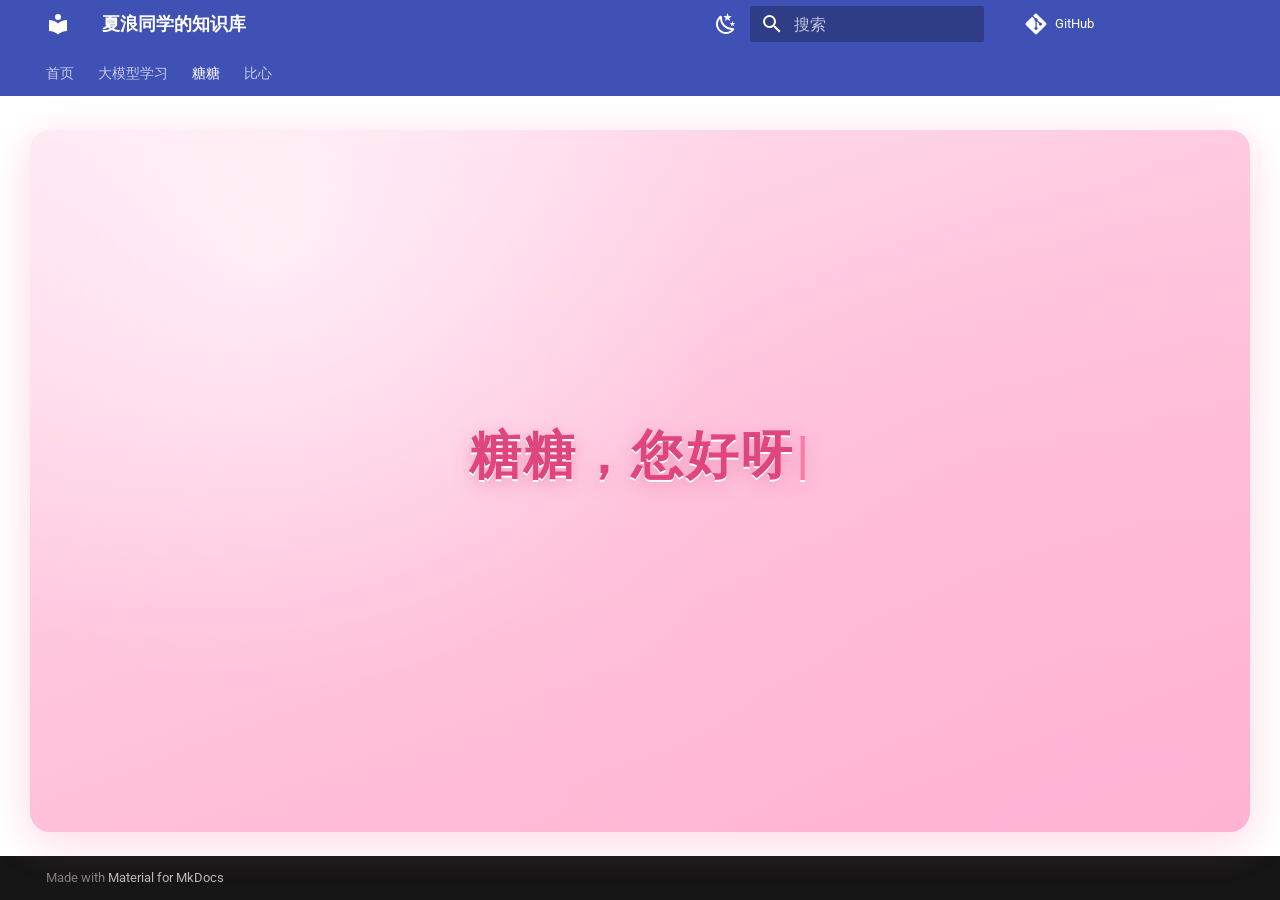
==== commit bf8ab2af: "Deployed 2422d67 with MkDocs version: 1.6.1" ====
--- a/tangtang/index.html
+++ b/tangtang/index.html
@@ -277,6 +277,25 @@
   
 
       
+        
+  
+  
+  
+  
+    <li class="md-tabs__item">
+      <a href="/bixin/" class="md-tabs__link">
+        
+  
+  
+    
+  
+  比心
+
+      </a>
+    </li>
+  
+
+      
     </ul>
   </div>
 </nav>
@@ -581,6 +600,33 @@
 
       </a>
       
+    </li>
+  
+
+    
+      
+      
+  
+  
+  
+  
+    <li class="md-nav__item">
+      <a href="/bixin/" class="md-nav__link">
+        
+  
+  
+  <span class="md-ellipsis">
+    
+  
+    比心
+  
+
+    
+  </span>
+  
+  
+
+      </a>
     </li>
   
 
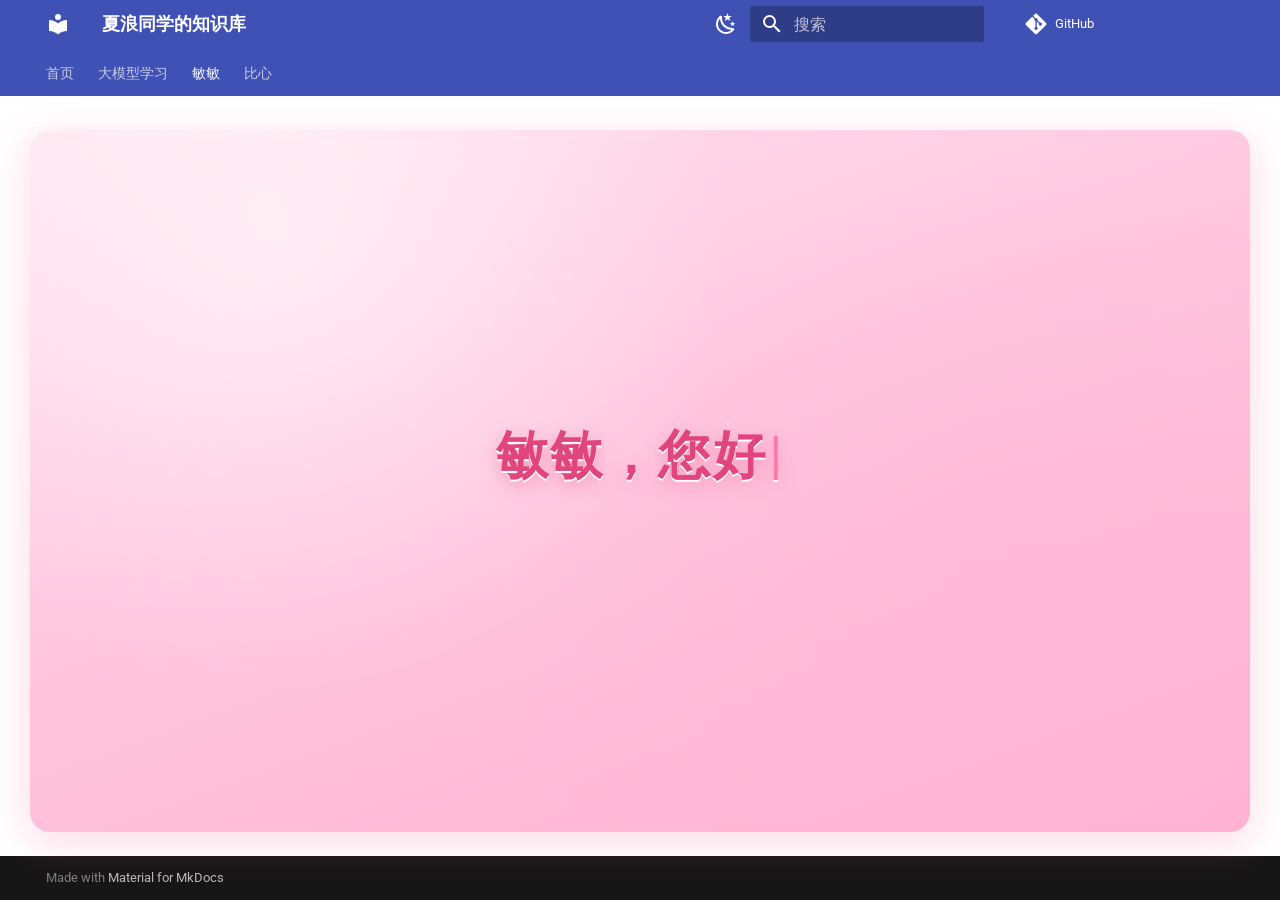
==== commit c5e75cf2: "Deploy sensitive page update" ====
--- a/tangtang/index.html
+++ b/tangtang/index.html
@@ -27,7 +27,7 @@
     
     
       
-        <title>糖糖 - 夏浪同学的知识库</title>
+        <title>敏敏 - 夏浪同学的知识库</title>
       
     
     
@@ -112,7 +112,7 @@
         <div class="md-header__topic" data-md-component="header-topic">
           <span class="md-ellipsis">
             
-              糖糖
+              敏敏
             
           </span>
         </div>
@@ -270,7 +270,7 @@
   
     
   
-  糖糖
+  敏敏
 
       </a>
     </li>
@@ -590,7 +590,7 @@
   <span class="md-ellipsis">
     
   
-    糖糖
+    敏敏
   
 
     
@@ -662,7 +662,7 @@
               
               <article class="md-content__inner md-typeset">
                 
-  <section class="tt-stage" id="tt-stage" aria-label="写给糖糖">
+  <section class="tt-stage" id="tt-stage" aria-label="写给敏敏">
     <div class="tt-hearts" id="tt-hearts" aria-hidden="true"></div>
     <div class="tt-center">
       <p class="tt-greet" id="tt-greet"></p>
